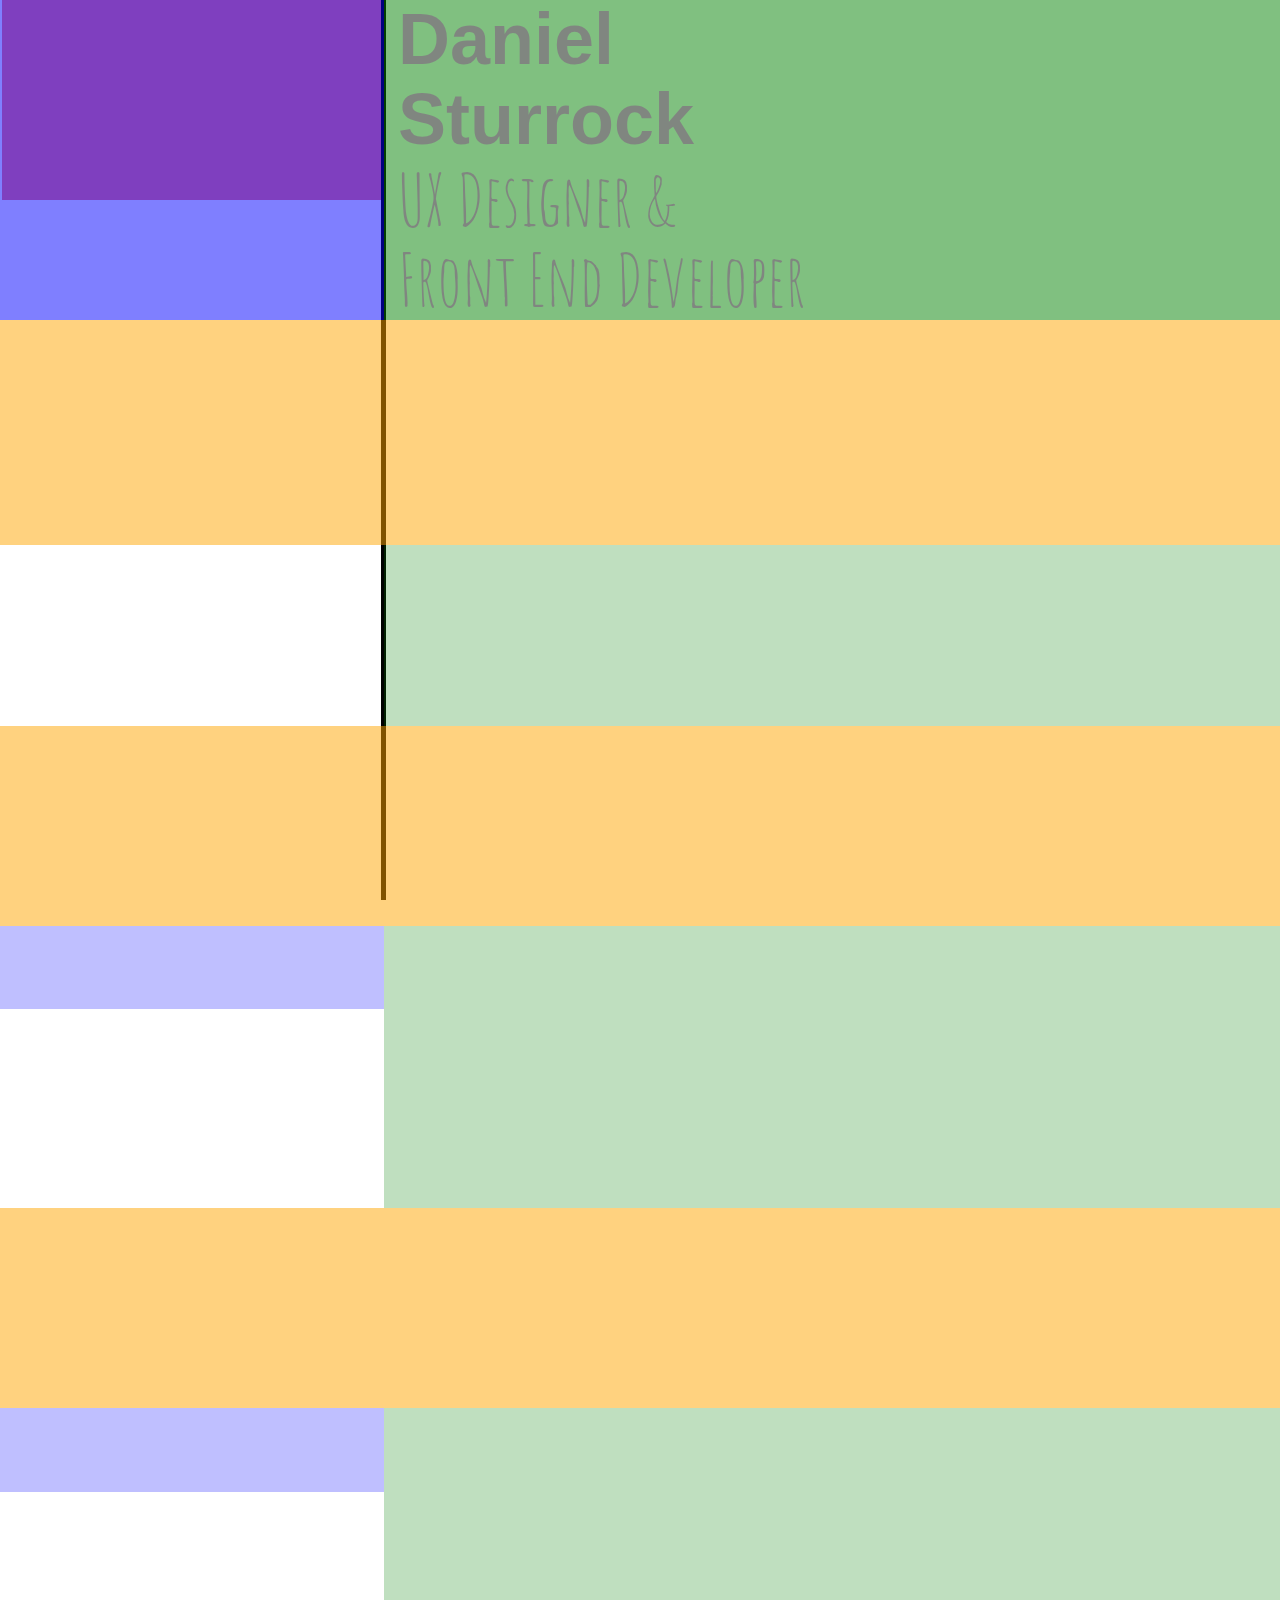
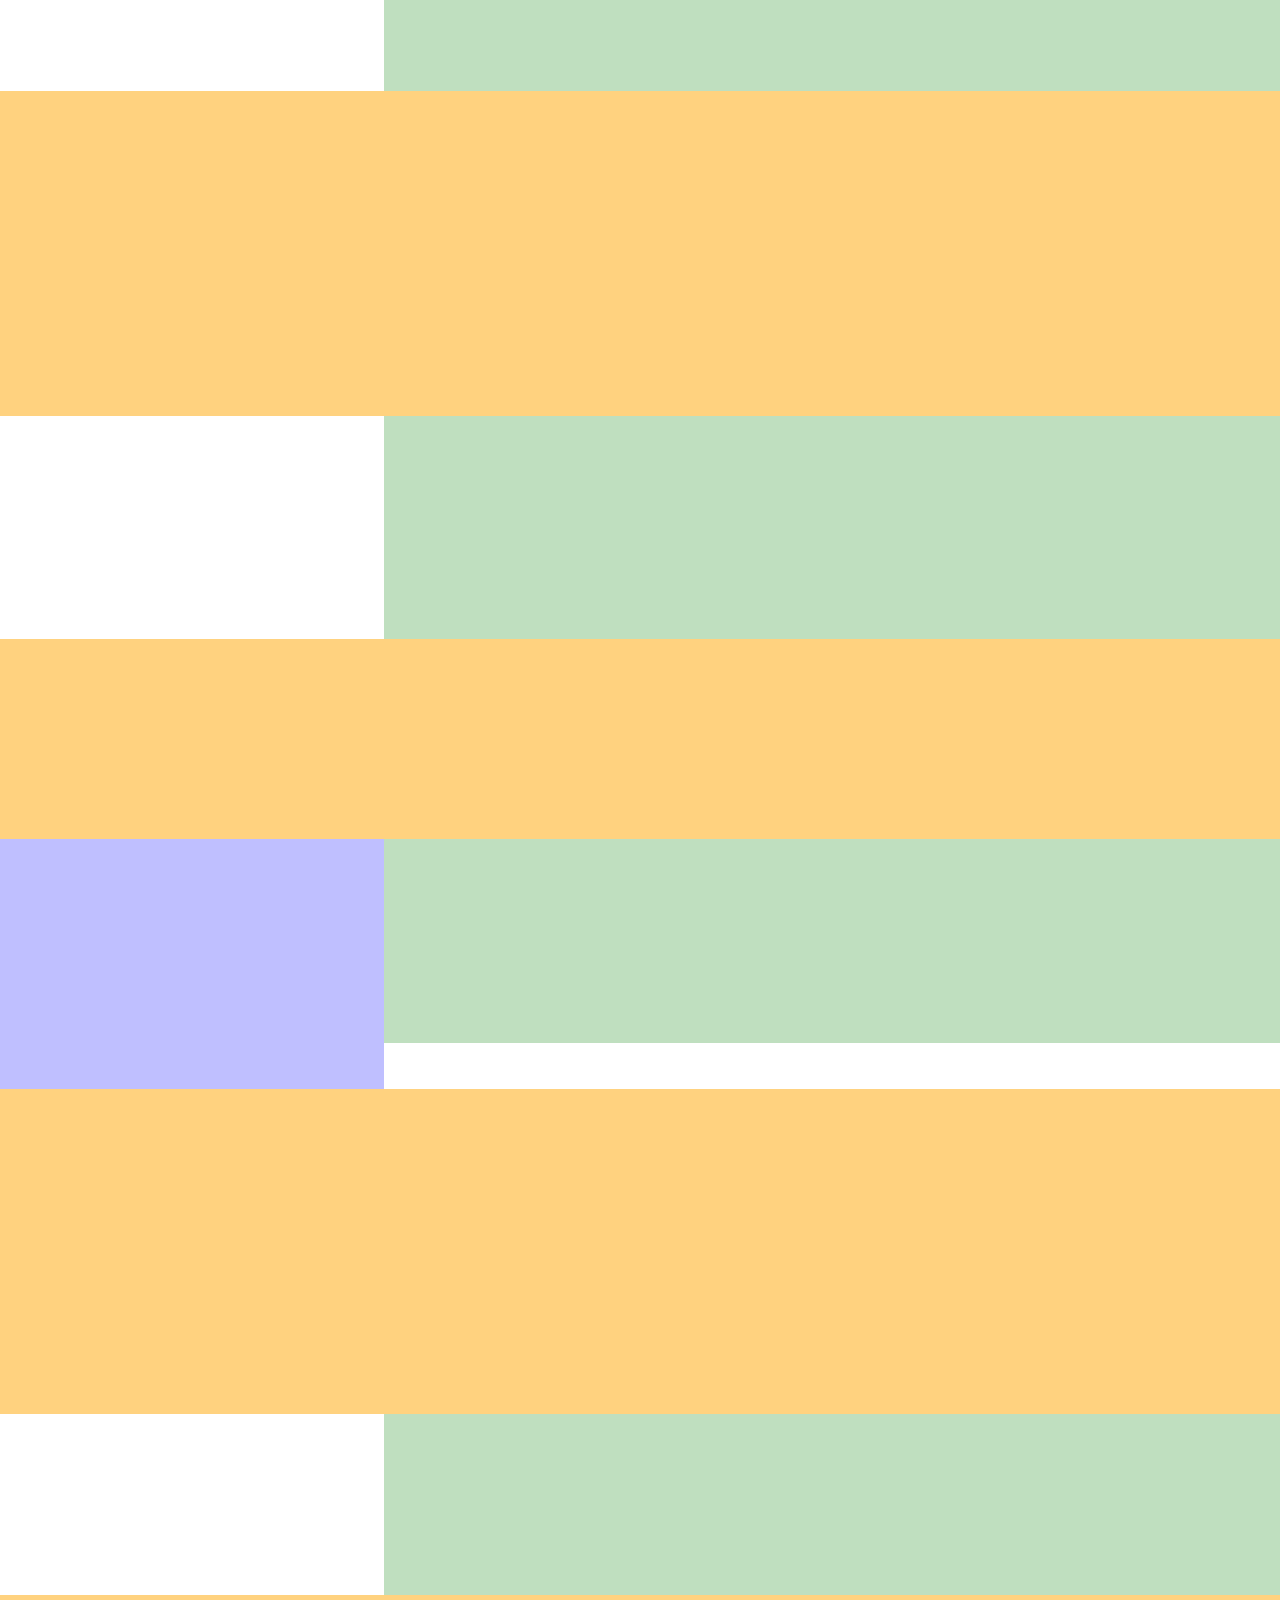
==== index.html @ 2aebb583 "additional save" ====
<!DOCTYPE html>
<html lang="en">
<head>
    <meta charset="UTF-8">
    <title>D.J.Sturrock CV</title>

    <meta name="viewport" content="width=device-width, initial-scale=1">

    <!-- ********************
    GOOGLE FONTS
    ******************** -->
    <link href="https://fonts.googleapis.com/css?family=Amatic+SC|Lato|Open+Sans|Open+Sans+Condensed:300|Permanent+Marker"
          rel="stylesheet">

    <!-- ********************
    JQUERY
    ******************** -->

    <script src="https://ajax.googleapis.com/ajax/libs/jquery/3.1.0/jquery.min.js"></script>

    <!-- ********************
    BOOTSTRAP
    ******************** -->

    <!-- Latest compiled and minified CSS -->
    <link rel="stylesheet" href="https://maxcdn.bootstrapcdn.com/bootstrap/3.3.7/css/bootstrap.min.css"
          integrity="sha384-BVYiiSIFeK1dGmJRAkycuHAHRg32OmUcww7on3RYdg4Va+PmSTsz/K68vbdEjh4u" crossorigin="anonymous">

    <!-- Optional theme -->
    <link rel="stylesheet" href="https://maxcdn.bootstrapcdn.com/bootstrap/3.3.7/css/bootstrap-theme.min.css"
          integrity="sha384-rHyoN1iRsVXV4nD0JutlnGaslCJuC7uwjduW9SVrLvRYooPp2bWYgmgJQIXwl/Sp" crossorigin="anonymous">

    <!-- Latest compiled and minified JavaScript -->
    <script src="https://maxcdn.bootstrapcdn.com/bootstrap/3.3.7/js/bootstrap.min.js"
            integrity="sha384-Tc5IQib027qvyjSMfHjOMaLkfuWVxZxUPnCJA7l2mCWNIpG9mGCD8wGNIcPD7Txa"
            crossorigin="anonymous"></script>


    <!-- ********************
    Hovers
    ******************** -->

    <link rel="stylesheet" href="assets/css/Hover-master/css/hover.css">

    <!-- ********************
    OWN STYLES
    ******************** -->

    <!-- --- STYLE MAIN --- -->
    <link rel="stylesheet" href="assets/css/style.css">


</head>
<body id="body">

<div id="stem" class="stem">
    <div id="measure" class="measure"></div>


    <!--<div class="cont-scroll-to-top">-->
    <!--<a>-->
    <!--<img src="assets/icons/up-arrow.svg" id="scroll-to-top" class="scroll-to-top"-->
    <!--data-toggle="tooltip" data-placement="bottom" title="Back To Top">-->
    <!--</a>-->
    <!--</div>-->
</div>

<div class="container-content">

    <!-- ==================================================
    HEADER
    ================================================== -->
    <div id="header">
        <!-- ********************
        NAV
        ******************** -->
        <div class="cont-left">
            <div class="cont-nav">

                <ul class="ul-simple">
                    <li class="li-header">
                    <span id="overview-active" class="nav-span-active">
                        <a class="nav-item">Overview</a>
                    </span>
                        <span id="overview-inactive" class="nav-span-inactive">
                        <a class="nav-item inactive">Overview</a>
                    </span>
                    </li>
                    <li class="li-header">
                    <span id="portfolio-active" class="nav-span-active">
                        <a class="nav-item">portfolio</a>
                    </span>
                        <span id="portfolio-inactive" class="nav-span-inactive">
                        <a class="nav-item inactive">portfolio</a>
                    </span>
                    </li>
                    <li class="li-header">
                    <span id="timeline-active" class="nav-span-active">
                        <a class="nav-item">timeline</a>
                    </span>
                        <span id="timeline-inactive" class="nav-span-inactive">
                        <a class="nav-item inactive">timeline</a>
                    </span>
                    </li>
                    <li class="li-header">
                    <span id="contact-active" class="nav-span-active">
                        <a class="nav-item">contact</a>
                    </span>
                        <span id="contact-inactive" class="nav-span-inactive">
                        <a class="nav-item inactive">contact</a>
                    </span>
                    </li>
                </ul>

            </div>
            <!--end cont-nav-->
        </div>
        <!-- end cont left-->

        <!-- ********************
        MAIN TITLE
        ******************** -->
        <div class="cont-right">
            <div class="cont-mainTitle">
                <ul class="ul-simple">
                    <li class="li-header">
                        <h1 id="daniel" class="name">Daniel</h1>
                    </li>
                    <li class="li-header">
                        <h1 id="sturrock" class="name">Sturrock</h1>
                    </li>
                    <li class="li-header">
                        <h1 id="ux-designer" class="title">UX Designer &</h1>
                    </li>
                    <li class="li-header">
                        <h1 id="front-end-developer" class="title">Front End Developer</h1>
                    </li>
                </ul>
            </div>
            <!--end cont-mainTitle-->
        </div>
        <!--end cont-right-->
    </div>
    <!--end #header -->

    <div class="cont-whole page-gap-100"></div>


    <!-- ==================================================
    SCROLLDOWN ARROW
    ================================================== -->
    <div class="cont-whole">
        <div class="cont-img-centerLine no-height">

            <img id="arrow-scroll-down" src="assets/icons/down-arrowB.svg" class="arrow-scroll-down"
                 data-toggle="tooltip" data-placement="left" title="Scroll Down For More">

        </div>
        <!--end cont-img-->
    </div>
    <!--end cont-whole-->

    <!-- ==================================================
    CONTENT OVERVIEW
    ================================================== -->
    <div id="overview">

        <!-- ********************
       CAREER STATEMENT
       ******************** -->
        <!-- --- IMAGE --- -->
        <div class="cont-whole">
            <div class="cont-img-centerLine height-125">
                <picture>
                    <img id="CarStaImg" src="assets/imgs/me1b.jpg" class="img-bubble bubble">
                </picture>
            </div>
            <!--end cont-img-->
        </div>
        <!--end cont-whole-->

        <!-- --- TITLE/PARAGRAPH --- -->
        <div class="cont-whole">
            <div class="cont-right">

                <div id="CarStaTitle" class="cont-title-right align-right no-width">
                    <h2 class="title-right font-white">Career Statement</h2>
                </div>

                <div id="CarStaPara" class="overview-cont-paragraph-right no-height">
                    <p class="overview-paragraph-right scrollbar-thin standard-character height-130">
                        Lorem ipsum dolor sit amet, consectetur adipisicing elit. Asperiores commodi deserunt ducimus
                        expedita fugiat hic ipsam itaque laborum libero natus officia, perspiciatis, quae qui quidem
                        sed,
                        tempore temporibus veniam vero?
                        Lorem ipsum dolor sit amet, consectetur adipisicing elit. Asperiores commodi deserunt ducimus
                        expedita fugiat hic ipsam itaque laborum libero natus officia, perspiciatis, quae qui quidem
                        sed,
                        tempore temporibus veniam vero?
                        Lorem ipsum dolor sit amet, consectetur adipisicing elit. Asperiores commodi deserunt ducimus
                        expedita fugiat hic ipsam itaque laborum libero natus officia, perspiciatis, quae qui quidem
                        sed,
                        tempore temporibus veniam vero?
                        Lorem ipsum dolor sit amet, consectetur adipisicing elit. Asperiores commodi deserunt ducimus
                        expedita fugiat hic ipsam itaque laborum libero natus officia, perspiciatis, quae qui quidem
                        sed,
                        tempore temporibus veniam vero?
                        Lorem ipsum dolor sit amet, consectetur adipisicing elit. Asperiores commodi deserunt ducimus
                        expedita fugiat hic ipsam itaque laborum libero natus officia, perspiciatis, quae qui quidem
                        sed,
                        tempore temporibus veniam vero?
                    </p>
                </div>

            </div>
            <!--end cont-right-->
        </div>
        <!--end cont-whole -->

        <div class="cont-whole page-gap-200"></div>

        <!-- ********************
        DESIGN SKILLSET
        ******************** -->
        <div class="cont-whole">

            <!-- --- TITLE --- -->
            <div class="cont-left">
                <div id="DesSkiTitle" class="cont-title-left no-width">
                    <h2 class="title-left font-white">
                        Design Skillset
                    </h2>
                </div>
                <!-- end cont-title-left-->
            </div>
            <!--end cont-left-->

            <!--  ICONS -->
            <div class="cont-right">
                <div id="DesSkiPara" class="overview-cont-paragraph-right unset-height no-width">
                    <div class="row cont-overview-icons">

                        <!-- --- NEW ROW --- -->
                        <div class="cont-cols-icons col-xs-3 col-sm-3 col-md-3 col-lg-3">
                            <img class="overview-icons" src="assets/icons/Ps.svg"
                                 data-toggle="tooltip" data-placement="top" title="Adobe Photoshop">
                            <p class="skillset-text standard-character">
                                5+ Years
                            </p>
                        </div>

                        <div class="cont-cols-icons col-xs-3 col-sm-3 col-md-3 col-lg-3">
                            <img class="overview-icons" src="assets/icons/Ai.svg"
                                 data-toggle="tooltip" data-placement="top" title="Adobe Illustrator">
                            <p class="skillset-text standard-character">
                                2 Years
                            </p>
                        </div>

                        <div class="cont-cols-icons col-xs-3 col-sm-3 col-md-3 col-lg-3">
                            <img class="overview-icons" src="assets/icons/iD.svg"
                                 data-toggle="tooltip" data-placement="top" title="Adobe InDesign">
                            <p class="skillset-text standard-character">
                                5+ Years
                            </p>
                        </div>

                        <div class="cont-cols-icons col-xs-3 col-sm-3 col-md-3 col-lg-3">
                            <img class="overview-icons" src="assets/icons/sketchDD.svg"
                                 data-toggle="tooltip" data-placement="top" title="Sketch UI/UX Design App">
                            <p class="skillset-text standard-character">
                                2 Years
                            </p>
                        </div>

                        <!-- --- NEW ROW --- -->
                        <div class="cont-cols-icons col-xs-3 col-sm-3 col-md-3 col-lg-3">
                            <img class="overview-icons" src="assets/icons/vectorworksB.png"
                                 data-toggle="tooltip" data-placement="top" title="Vectorworks">
                            <p class="skillset-text standard-character">
                                3 Years
                            </p>
                        </div>

                        <div class="cont-cols-icons col-xs-3 col-sm-3 col-md-3 col-lg-3">
                            <img class="overview-icons" src="assets/icons/autocad.png"
                                 data-toggle="tooltip" data-placement="top" title="AutoCad">
                            <p class="skillset-text standard-character">
                                5+ Years
                            </p>
                        </div>

                        <div class="cont-cols-icons col-xs-3 col-sm-3 col-md-3 col-lg-3">
                            <img class="overview-icons" src="assets/icons/3ds_max.png"
                                 data-toggle="tooltip" data-placement="top" title="3DS Max Modelling Software">
                            <p class="skillset-text standard-character">
                                2 Years
                            </p>
                        </div>

                        <div class="cont-cols-icons col-xs-3 col-sm-3 col-md-3 col-lg-3">
                            <img class="overview-icons" src="assets/icons/sketching.svg"
                                 data-toggle="tooltip" data-placement="top" title="Sketching And Drawing Capabilities">
                            <p class="skillset-text standard-character">
                                5+ Years
                            </p>
                        </div>


                    </div>
                    <!--end cont-interests-icons -->
                </div>
                <!--end cont-paragraph-right-->
            </div>
            <!-- end cont-right -->
        </div>

        <div class="cont-whole page-gap-200"></div>

        <!-- ********************
        TECHNICAL SKILLSET
        ******************** -->
        <div class="cont-whole">

            <!-- --- TITLE --- -->
            <div class="cont-left">
                <div id="TecSkiTitle" class="cont-title-left no-width">
                    <h2 class="title-left font-white">
                        Technical Skillset
                    </h2>
                </div>
                <!-- end cont-title-left-->
            </div>
            <!--end cont-left-->

            <!--  ICONS -->
            <div class="cont-right">
                <div id="TecSkiPara" class="overview-cont-paragraph-right unset-height no-width">
                    <div class="row cont-overview-icons">

                        <!-- --- NEW ROW --- -->
                        <div class="cont-cols-icons col-xs-3 col-sm-3 col-md-3 col-lg-3">
                            <img class="overview-icons" src="assets/icons/html5D.svg"
                                 data-toggle="tooltip" data-placement="top" title="HTML 5">
                            <p class="skillset-text standard-character">
                                5+ Years
                            </p>
                        </div>

                        <div class="cont-cols-icons col-xs-3 col-sm-3 col-md-3 col-lg-3">
                            <img class="overview-icons" src="assets/icons/cssD.svg"
                                 data-toggle="tooltip" data-placement="top" title="CSS 3">
                            <p class="skillset-text standard-character">
                                2+ Years
                            </p>
                        </div>

                        <div class="cont-cols-icons col-xs-3 col-sm-3 col-md-3 col-lg-3">
                            <img class="overview-icons" src="assets/icons/jsD.svg"
                                 data-toggle="tooltip" data-placement="top" title="JavaScript ">
                            <p class="skillset-text standard-character">
                                2 Years
                            </p>
                        </div>

                        <div class="cont-cols-icons col-xs-3 col-sm-3 col-md-3 col-lg-3">
                            <img class="overview-icons" src="assets/icons/phpD.svg"
                                 data-toggle="tooltip" data-placement="top" title="PHP">
                            <p class="skillset-text standard-character">
                                2 Years
                            </p>
                        </div>

                        <!-- --- NEW ROW --- -->
                        <div class="cont-cols-icons col-xs-3 col-sm-3 col-md-3 col-lg-3">
                            <img class="overview-icons" src="assets/icons/wpD.svg"
                                 data-toggle="tooltip" data-placement="top" title="WordPress CMS">
                            <p class="skillset-text standard-character">
                                2 Years
                            </p>
                        </div>

                        <div class="cont-cols-icons col-xs-3 col-sm-3 col-md-3 col-lg-3">
                            <img class="overview-icons" src="assets/icons/Boostrap_logob.svg"
                                 data-toggle="tooltip" data-placement="top" title="Bootstrap & Other Frameworks">
                            <p class="skillset-text standard-character">
                                2 Years
                            </p>
                        </div>

                        <div class="cont-cols-icons col-xs-3 col-sm-3 col-md-3 col-lg-3">
                            <img class="overview-icons" src="assets/icons/jb.jpg"
                                 data-toggle="tooltip" data-placement="top" title="Jet Brains Coding Software">
                            <p class="skillset-text standard-character">
                                2 Years
                            </p>
                        </div>

                        <div class="cont-cols-icons col-xs-3 col-sm-3 col-md-3 col-lg-3">
                            <img class="overview-icons" src="assets/icons/gitD.svg"
                                 data-toggle="tooltip" data-placement="top" title="Git Version Control">
                            <p class="skillset-text standard-character">
                                2 Years
                            </p>
                        </div>

                    </div>
                    <!--end cont-interests-icons -->
                </div>
                <!--end cont-paragraph-right-->
            </div>
            <!-- end cont-right -->
        </div>

        <div class="cont-whole page-gap-200"></div>


        <!-- ********************
        EDUCATIONAL BACKGROUND
        ******************** -->
        <!-- --- IMAGE --- -->
        <div class="cont-whole">
            <div class="cont-img-centerLine height-125">
                <picture>
                    <img id="EduBacImg" src="assets/imgs/me2b.jpg" class="img-bubble bubble">
                </picture>
            </div>
            <!--end cont-img-->
        </div>
        <!--end cont-whole-->

        <!-- --- TITLE/PARAGRAPH --- -->
        <div class="cont-whole">
            <div class="cont-right">

                <div id="EduBacTitle" class="cont-title-right align-right no-width">
                    <h2 class="title-right font-white">Educational Background</h2>
                </div>

                <div id="EduBacPara" class="overview-cont-paragraph-right no-height">
                    <p class="overview-paragraph-right scrollbar-thin standard-character  height-130">
                        Lorem ipsum dolor sit amet, consectetur adipisicing elit. Asperiores commodi deserunt ducimus
                        expedita fugiat hic ipsam itaque laborum libero natus officia, perspiciatis, quae qui quidem
                        sed,
                        tempore temporibus veniam vero?
                        Lorem ipsum dolor sit amet, consectetur adipisicing elit. Asperiores commodi deserunt ducimus
                        expedita fugiat hic ipsam itaque laborum libero natus officia, perspiciatis, quae qui quidem
                        sed,
                        tempore temporibus veniam vero?
                        Lorem ipsum dolor sit amet, consectetur adipisicing elit. Asperiores commodi deserunt ducimus
                        expedita fugiat hic ipsam itaque laborum libero natus officia, perspiciatis, quae qui quidem
                        sed,
                        tempore temporibus veniam vero?
                        Lorem ipsum dolor sit amet, consectetur adipisicing elit. Asperiores commodi deserunt ducimus
                        expedita fugiat hic ipsam itaque laborum libero natus officia, perspiciatis, quae qui quidem
                        sed,
                        tempore temporibus veniam vero?
                        Lorem ipsum dolor sit amet, consectetur adipisicing elit. Asperiores commodi deserunt ducimus
                        expedita fugiat hic ipsam itaque laborum libero natus officia, perspiciatis, quae qui quidem
                        sed,
                        tempore temporibus veniam vero?
                    </p>
                </div>

            </div>
            <!--end cont-right-->
        </div>
        <!--end cont-whole -->

        <div class="cont-whole page-gap-200"></div>

        <!-- ********************
        AWARDS, SKILLS & POINT OF INTEREST
        ******************** -->
        <div class="cont-whole">

            <!-- --- AWARD/SKILLS TITLE --- -->
            <div class="cont-left">
                <div id="POITitle" class="cont-title-left no-width">
                    <h2 class="title-left font-white">
                        Skills, Awards & Points Of Interest
                    </h2>
                </div>
                <!-- end cont-title-left-->
            </div>
            <!--end cont-left-->

            <!-- INT/HOB ICONS -->
            <div class="cont-right">
                <div id="POIPara" class="cont-bullets-right no-width">
                    <ul class="ul-bullets">
                        <li class="standard-character">Lorem ipsum dolor sit amet, consectetur adipisicing elit. Cumque,
                            dolorum!
                        </li>
                        <li class="standard-character">bullet1</li>
                        <li class="standard-character">bullet1</li>
                        <li class="standard-character">bullet1</li>
                        <li class="standard-character">bullet1</li>
                        <li class="standard-character">bullet1</li>
                        <li class="standard-character">bullet1</li>
                    </ul>
                </div>
                <!--end cont-paragraph-right-->
            </div>
            <!-- end cont-right -->
        </div>
        <!--end cont-whole-->

        <div class="cont-whole page-gap-200"></div>


        <!-- ********************
        PERSONAL SUMMARY
        ******************** -->
        <!-- --- IMAGE --- -->
        <div class="cont-whole">
            <div class="cont-img-centerLine height-125">
                <picture>
                    <img id="PerSumImg" src="assets/imgs/me4b.jpg" class="img-bubble bubble">
                </picture>
            </div>
            <!--end cont-img-->
        </div>
        <!--end cont-whole-->

        <!-- --- TITLE/PARAGRAPH --- -->
        <div class="cont-whole">
            <div class="cont-right">

                <div id="PerSumTitle" class="cont-title-right align-right no-width">
                    <h2 class="title-right font-white">Personal Summary</h2>
                </div>

                <div id="PerSumParaCont" class="overview-cont-paragraph-right no-height">
                    <p class="overview-paragraph-right scrollbar-thin standard-character  height-130">
                        Lorem ipsum dolor sit amet, consectetur adipisicing elit. Asperiores commodi deserunt ducimus
                        expedita fugiat hic ipsam itaque laborum libero natus officia, perspiciatis, quae qui quidem
                        sed,
                        tempore temporibus veniam vero?
                        Lorem ipsum dolor sit amet, consectetur adipisicing elit. Asperiores commodi deserunt ducimus
                        expedita fugiat hic ipsam itaque laborum libero natus officia, perspiciatis, quae qui quidem
                        sed,
                        tempore temporibus veniam vero?
                        Lorem ipsum dolor sit amet, consectetur adipisicing elit. Asperiores commodi deserunt ducimus
                        expedita fugiat hic ipsam itaque laborum libero natus officia, perspiciatis, quae qui quidem
                        sed,
                        tempore temporibus veniam vero?
                        Lorem ipsum dolor sit amet, consectetur adipisicing elit. Asperiores commodi deserunt ducimus
                        expedita fugiat hic ipsam itaque laborum libero natus officia, perspiciatis, quae qui quidem
                        sed,
                        tempore temporibus veniam vero?
                        Lorem ipsum dolor sit amet, consectetur adipisicing elit. Asperiores commodi deserunt ducimus
                        expedita fugiat hic ipsam itaque laborum libero natus officia, perspiciatis, quae qui quidem
                        sed,
                        tempore temporibus veniam vero?
                    </p>
                </div>

            </div>
            <!--end cont-right-->
        </div>
        <!--end cont-whole -->

        <div class="cont-whole page-gap-200"></div>

        <!-- ********************
        INTERESTS/HOBBIES
        ******************** -->
        <div class="cont-whole">

            <!-- --- INT/HOB TITLE --- -->
            <div class="cont-left">
                <div id="IntTitle" class="cont-title-left no-width">
                    <h2 class="title-left font-white">
                        Hobbies & Interests :
                    </h2>
                </div>
                <!-- end cont-title-left-->
            </div>
            <!--end cont-left-->

            <!-- INT/HOB ICONS -->
            <div class="cont-right">
                <div id="IntPara" class="overview-cont-paragraph-right no-width">
                    <div class="row cont-overview-icons">

                        <div class="cont-cols-icons col-xs-4 col-sm-4 col-md-4 col-lg-4">
                            <img class="overview-icons" src="assets/icons/compass-with-white-needles.svg"
                                 data-toggle="tooltip" data-placement="bottom" title="Navigation & travel">
                        </div>

                        <div class="cont-cols-icons col-xs-4 col-sm-4 col-md-4 col-lg-4">
                            <img class="overview-icons" src="assets/icons/camera-diaphragm.svg"
                                 data-toggle="tooltip" data-placement="bottom" title="Photography & Cinematography">
                        </div>

                        <div class="cont-cols-icons col-xs-4 col-sm-4 col-md-4 col-lg-4">
                            <img class="overview-icons" src="assets/icons/pencil.svg"
                                 data-toggle="tooltip" data-placement="bottom" title="Writing & Drawing">
                        </div>

                    </div>
                    <!--end cont-interests-icons -->
                </div>
                <!--end cont-paragraph-right-->
            </div>
            <!-- end cont-right -->
        </div>
        <!--end cont-whole-->

        <div class="cont-whole page-gap-200"></div>

    </div>
    <!--end #overview-->

    <!-- ==================================================
    CONTENT TIMELINE
    ================================================== -->
    <div id="timeline">

        <!-- ********************
        2017
        ******************** -->
        <div id="2017">
            <div class="cont-whole">
                <div id="2017-bubble" class="cont-img-centerLine cont-timeline-year-bubble">
                    <div class="timeline-year-bubble">
                        <h1 class="timeline-year-text font-white">2017</h1>
                    </div>
                </div>
                <!--end cont-img-centerLine-->
            </div>
            <!--end cont-whole-->
        </div>
        <!--end #2017-->

        <div class="cont-whole page-gap-200"></div>

        <!-- ********************
        2017 NOW
        ******************** -->
        <div id="2017-now">

            <div class="cont-whole">
                <div class="cont-left cont-dateAndSidelines">

                    <!-- --- DATE --- -->
                    <div id="2017-now-date" class="cont-timeline-month no-width">
                        <h2 class="timeline-month font-black">
                            now
                        </h2>
                    </div>
                    <!-- end cont-title-left-->

                    <!-- --- SIDELINE --- -->
                    <div id="cont-sideline-fl" class="cont-sidelines fl">
                        <div id="sideline-fl" class="sideline sideline-pos1">

                            <div id="sideline-bottom-fl" class="sideline-bottom">
                            </div>
                            <div id="sideline-top-fl" class="sideline-top">
                                <p class=""><span class="sideline-number">24</span><br><span
                                        class="sideline-months">Months</span>
                                </p>
                            </div>
                            <div class="sideline-stem"
                                 alt="Freelance Web Design & Development">
                            </div>
                        </div>
                        <!--end sideline-->
                    </div>
                    <!--end cont-sideline-->

                </div>
                <!--end cont-left-->

                <!-- --- TITLE --- -->
                <div class="cont-right">
                    <div id="2017-now-title" class="cont-title-right align-center no-width">
                        <h2 class="title-right font-white">Freelance Designer & Developer</h2>
                    </div>
                    <!--end cont-title-right-->

                    <!-- --- PARAGRAPH --- -->
                    <div id="2017-now-para" class="timeline-cont-paragraph-right no-width">
                        <p class="timeline-paragraph-right scrollbar-thin standard-character">
                            Since self-educating myself on how to code I have begun to source my own income through
                            freelance web design and development projects. I have also used my skills learned from my
                            involvement with architecture to branch out into graphic and UX design.
                            Often the two went side by side; whilst doing graphic design for a client - logos, print
                            designs or other visualisations - I would also help design and develop their
                            website.<br><br>
                            I have worked with a range of clients, from architects to business start-ups to large
                            charity organisations. Some of my clients have been CEOs of charities for mental health
                            issues such as ADHD & autism, meaning special consideration had to be taken into my design
                            work for people with these conditions.
                        </p>
                    </div>
                    <!--end timeline-cont-paragraph-right-->
                </div>
                <!--end cont-right-->
            </div>
            <!--end cont-whole-->

        </div>
        <!--end 2017-now-->

        <div class="cont-whole page-gap-200"></div>


        <!-- ********************
        2016
        ******************** -->
        <div id="2016">
            <div class="cont-whole">
                <div id="2016-bubble" class="cont-img-centerLine cont-timeline-year-bubble">
                    <div class="timeline-year-bubble">
                        <h1 class="timeline-year-text font-white">2016</h1>
                    </div>
                </div>
                <!--end cont-img-centerLine-->
            </div>
            <!--end cont-whole-->
        </div>
        <!--end #2016-->

        <div class="cont-whole page-gap-200"></div>

        <!-- ********************
        2016 DEC
        ******************** -->
        <div id="2016-DEC">
            <div class="cont-whole">
                <div class="cont-left cont-dateAndSidelines">

                    <!-- --- DATE --- -->
                    <div id="2016-dec-date" class="cont-timeline-month no-width">
                        <h2 class="timeline-month font-black">
                            DEC
                        </h2>
                    </div>
                    <!-- end cont-title-left-->

                    <!-- --- SIDELINE --- -->
                    <div id="cont-sideline-gh" class="cont-sidelines gh">
                        <div id="sideline-gh" class="sideline sideline-pos1">

                            <div id="sideline-bottom-gh" class="sideline-bottom">
                            </div>
                            <div id="sideline-top-gh" class="sideline-top">
                                <p class=""><span class="sideline-number">30</span><br><span class="sideline-months">Months</span>
                                </p>
                            </div>
                            <div class="sideline-stem">
                            </div>
                        </div>
                        <!--end sideline-->
                    </div>
                    <!--end cont-sideline-->

                </div>
                <!--end cont-left-->

                <div class="cont-right">
                    <div id="2016-dec-title" class="cont-title-right align-center no-width">
                        <h2 class="title-right font-white">Finish Role as Communications Director at Global Hands </h2>
                    </div>
                    <!--end cont-title-right-->

                    <div id="2016-dec-para" class="timeline-cont-paragraph-right no-width">
                        <p class="timeline-paragraph-right scrollbar-thin standard-character">
                            Setup as a Community Interest Company, Global Hands aims to tackle issues regarding local
                            and global inequality by raising consciousness about local and global issues through
                            community engagement. <br><br>
                            After volunteering with Global Hands in the Gambia I began working
                            with them as a graphic designer and website developer. I was promptly promoted to head of my
                            department and became one of the key members of the organisation as their Communications
                            Director.<br><br>
                            My role was to ensure that both internal and external communications were
                            consistent, efficient and engaging. As such I had to manage numerous people and projects
                            simultaneously and work to deadlines whilst maintaining compassionate and empathetic
                            relationships with those I worked with.
                        </p>
                    </div>
                    <!--end timeline-cont-paragraph-right-->
                </div>
                <!--end cont-right-->
            </div>
            <!--end cont-whole-->

        </div>
        <!--end #2016-dec-->


        <div class="cont-whole page-gap-200"></div>


        <!-- ********************
        2015
        ******************** -->
        <div id="2015">
            <div class="cont-whole">
                <div id="2015-bubble" class="cont-img-centerLine cont-timeline-year-bubble">
                    <div class="timeline-year-bubble">
                        <h1 class="timeline-year-text font-white">2015</h1>
                    </div>
                </div>
                <!--end cont-img-centerLine-->
            </div>
            <!--end cont-whole-->
        </div>
        <!--end #2015-->

        <div class="cont-whole page-gap-200"></div>

        <!-- ********************
        2015 SEP
        ******************** -->
        <div id="2015-sep">

            <div class="cont-whole">
                <div class="cont-left cont-dateAndSidelines">

                    <!-- --- DATE --- -->
                    <div id="2015-sep-date" class="cont-timeline-month no-width">
                        <h2 class="timeline-month font-black">
                            SEP
                        </h2>
                    </div>
                    <!-- end cont-title-left-->

                    <!-- --- SIDELINE --- -->
                    <div id="cont-sideline-gd" class="cont-sidelines gd">
                        <div id="sideline-gd" class="sideline sideline-pos1">

                            <div id="sideline-bottom-gd" class="sideline-bottom">
                            </div>
                            <div id="sideline-top-gd" class="sideline-top">
                                <p class=""><span class="sideline-number">11</span><br><span class="sideline-months">Months</span>
                                </p>
                            </div>
                            <div class="sideline-stem">
                            </div>
                        </div>
                        <!--end sideline-->
                    </div>
                    <!--end cont-sideline-->
                </div>
                <!--end cont-left-->

                <div class="cont-right">
                    <div id="2015-sep-title" class="cont-title-right align-center no-width">
                        <h2 class="title-right font-white">Finish Role As Architectural Assistant at Geraldine Dening
                            Architects </h2>
                    </div>
                    <!--end cont-title-right-->

                    <div id="2015-sep-para" class="timeline-cont-paragraph-right no-width">
                        <p class="timeline-paragraph-right scrollbar-thin standard-character">
                            Geraldine Dening is a sole practitioner of architecture and founder of a community-interest
                            architectural organisation known as ASH (architects for Social Housing), which was set-up to
                            help alleviate the housing crisis in London by finding architectural solutions to large
                            scale demolitions of social housing.<br><br>
                            As the only employee of the practise my range of activities were extensive, ranging from the
                            technical and aesthetic design of buildings; to managing construction schedules and
                            drawings; to liaising with clients and consultants. My time here was extremely rewarding,
                            teaching me not only how to apply what I had learned at university but also how to work
                            professionally and incorporate ethics into my practise.
                        </p>
                    </div>
                    <!--end timeline-cont-paragraph-right-->
                </div>
                <!--end cont-right-->
            </div>
            <!--end cont-whole-->

        </div>
        <!--end #2015-sep-->

        <div class="cont-whole page-gap-200"></div>

        <!-- ********************
        2015 jan
        ******************** -->
        <div id="2015-jan">

            <div class="cont-whole">
                <div class="cont-left cont-dateAndSidelines">
                    <div id="2015-jan-date" class="cont-timeline-month no-width">
                        <h2 class="timeline-month font-black">
                            jan
                        </h2>
                    </div>
                    <!-- end cont-title-left-->
                </div>
                <!--end cont-dateAndSidelines-->


                <div class="cont-right">
                    <div id="2015-jan-title" class="cont-title-right align-center no-width">
                        <h2 class="title-right font-white">Start Freelance Web Design & Development </h2>
                    </div>
                    <!--end cont-title-right-->

                    <!--<div id="" class="timeline-cont-paragraph-right no-width">-->
                    <!--<p class="timeline-paragraph-right scrollbar-thin standard-character">-->
                    <!--Setup as a Community Interest Company, Global Hands aims to tackle issues regarding local-->
                    <!--and global inequality by raising consciousness about local and global issues through-->
                    <!--community engagement.-->
                    <!--After working with Global Hands for a short while as a graphic designer and website-->
                    <!--developer, I was promptly promoted to head of my department and became one of the key-->
                    <!--members of the organisation as their Communications Director. My role was to ensure that-->
                    <!--both internal and external communications were consistent, efficient and engaging. As such I-->
                    <!--had to manage numerous people and projects simultaneously and work to deadlines whilst-->
                    <!--maintaining compassionate and empathetic relationships with those I worked with.-->
                    <!--</p>-->
                    <!--</div>-->
                    <!--end timeline-cont-paragraph-right-->
                </div>
                <!--end cont-right-->
            </div>
            <!--end cont-whole-->


        </div>
        <!--end #2015-jan-->

        <div class="cont-whole page-gap-200"></div>

        <!-- ********************
        2014
        ******************** -->
        <div id="2014">
            <div class="cont-whole">
                <div id="2014-bubble" class="cont-img-centerLine cont-timeline-year-bubble">
                    <div class="timeline-year-bubble">
                        <h1 class="timeline-year-text font-white">2014</h1>
                    </div>
                </div>
                <!--end cont-img-centerLine-->
            </div>
            <!--end cont-whole-->
        </div>
        <!--end #2014-->

        <div class="cont-whole page-gap-200"></div>

        <!-- ********************
        2014 oct
        ******************** -->
        <div id="2014-oct">

            <div class="cont-whole">
                <div class="cont-left">
                    <div id="2014-oct-date" class="cont-timeline-month no-width">
                        <h2 class="timeline-month font-black">
                            oct
                        </h2>
                    </div>
                    <!-- end cont-title-left-->
                </div>
                <!--end cont-left-->

                <div class="cont-right">
                    <div id="2014-oct-title" class="cont-title-right align-center no-width">
                        <h2 class="title-right font-white">Start Role As Architectural Assistant at Geraldine Dening
                            Architects </h2>
                    </div>
                    <!--end cont-title-right-->

                    <!--<div id="" class="timeline-cont-paragraph-right no-width">-->
                    <!--<p class="timeline-paragraph-right scrollbar-thin standard-character">-->
                    <!--Setup as a Community Interest Company, Global Hands aims to tackle issues regarding local and global inequality by raising consciousness about local and global issues through community engagement.-->
                    <!--After working with Global Hands for a short while as a graphic designer and website developer, I was promptly promoted to head of my department and became one of the key members of the organisation as their Communications Director. My role was to ensure that both internal and external communications were consistent, efficient and engaging. As such I had to manage numerous people and projects simultaneously and work to deadlines whilst maintaining compassionate and empathetic relationships with those I worked with.-->
                    <!--</p>-->
                    <!--</div>-->
                    <!--end timeline-cont-paragraph-right-->
                </div>
                <!--end cont-right-->
            </div>
            <!--end cont-whole-->

        </div>
        <!--end #2014-oct -->

        <div class="cont-whole page-gap-200"></div>

        <!-- ********************
        2014 sep
        ******************** -->
        <div id="2014-sep">

            <div class="cont-whole">
                <div class="cont-left cont-dateAndSidelines">

                    <!-- --- DATE --- -->
                    <div id="2014-sep-date" class="cont-timeline-month no-width">
                        <h2 class="timeline-month font-black">
                            sep
                        </h2>
                    </div>
                    <!-- end cont-title-left-->

                    <!-- --- SIDELINE --- -->
                    <div id="cont-sideline-km" class="cont-sidelines km">
                        <div id="sideline-km" class="sideline sideline-pos1">

                            <div id="sideline-bottom-km" class="sideline-bottom">
                            </div>
                            <div id="sideline-top-km" class="sideline-top">
                                <p class=""><span class="sideline-number">13</span><br><span
                                        class="sideline-months">Months</span>
                                </p>
                            </div>
                            <div class="sideline-stem">
                            </div>
                        </div>
                        <!--end sideline-->
                    </div>
                    <!--end cont-sideline-->

                </div>
                <!--end cont-left-->

                <div class="cont-right">
                    <div id="2014-sep-title" class="cont-title-right align-center no-width">
                        <h2 class="title-right font-white">Finish Role As Architectural Assistant at Kirkham Middleton
                            Architects </h2>
                    </div>
                    <!--end cont-title-right-->

                    <div id="2014-sep-para" class="timeline-cont-paragraph-right no-width">
                        <p class="timeline-paragraph-right scrollbar-thin standard-character">
                            Kirkham Middleton Architects offered me a volunteer position at their practise during my
                            break from university in Summer 2013 and in my spare-time during my studies; which later led
                            onto full-time employment after graduating.<br><br> I learned a lot from my time working
                            with them,
                            from how to engage and acquire clients to conceptual and technical design in an
                            architecture practise.<br><br> I really got to be involved with the projects here and even
                            oversaw
                            the design of a stable as well as take control of a housing development; both of which
                            taught me a great deal about construction and building permissions.
                        </p>
                    </div>
                    <!--end timeline-cont-paragraph-right-->
                </div>
                <!--end cont-right-->
            </div>
            <!--end cont-whole-->

        </div>
        <!--end #2014-sep -->

        <div class="cont-whole page-gap-200"></div>


        <!-- ********************
        2014 aug
        ******************** -->
        <div id="2014-aug">

            <div class="cont-whole">
                <div class="cont-left cont-dateAndSidelines">

                    <!-- --- DATE --- -->
                    <div id="2014-aug-date" class="cont-timeline-month no-width">
                        <h2 class="timeline-month font-black">
                            aug
                        </h2>
                    </div>
                    <!-- end cont-title-left-->


                    <!-- --- SIDELINE --- -->
                    <div id="cont-sideline-lsa" class="cont-sidelines lsa">
                        <div id="sideline-lsa" class="sideline sideline-pos1">

                            <div id="sideline-bottom-lsa" class="sideline-bottom">
                            </div>
                            <div id="sideline-top-lsa" class="sideline-top">
                                <p class=""><span class="sideline-number">36</span><br><span
                                        class="sideline-months">Months</span>
                                </p>
                            </div>
                            <div class="sideline-stem">
                            </div>
                        </div>
                        <!--end sideline-->
                    </div>
                    <!--end cont-sideline-->
                </div>
                <!--end cont-left-->

                <div class="cont-right">
                    <div id="2014-aug-title" class="cont-title-right align-center no-width">
                        <h2 class="title-right font-white">Graduate With A High 2.1 Grade From Leicester School Of
                            Architecture</h2>
                    </div>
                    <!--end cont-title-right-->

                    <div id="2014-aug-para" class="timeline-cont-paragraph-right no-width">
                        <p class="timeline-paragraph-right scrollbar-thin standard-character">
                            My studies in architecture have allowed me to develop a range of skills and expertise in a
                            wide variety of areas centralised around design.
                            I also acquired many life-skills on my way to graduation, including refined presentation
                            abilities, group organisation and prioritising.<br><br>
                            During my studies I acted as Student Representative for my year and co-chaired the
                            architecture society known as LArcSS (Leicester Architecture Student Society), which
                            organised lectures and critiques, biased between faculty and students and planned social
                            events.<br><br>
                            At the end of my studies, my work was one of two to be selected to present to the RIBA
                            (Royal Institute of British Architects) during their inspections to exemplify student
                            potential within the school.<br><br>
                            My main projects included the design of a Library in Orvieto, Italy; a Brewery in Amsterdam,
                            Netherlands; An Arboriculture Research Centre in Bradgate Park, Leicester, UK; A house in
                            Leicester, UK; A Study Retreat in the Attenborough Arboretum in Leicester, UK; as well as
                            other minor projects.
                        </p>
                    </div>
                    <!--end timeline-cont-paragraph-right-->
                </div>
                <!--end cont-right-->
            </div>
            <!--end cont-whole-->

        </div>
        <!--end #2014-aug -->

        <div class="cont-whole page-gap-200"></div>

        <!-- ********************
        2014 jul
        ******************** -->
        <div id="2014-jul">

            <div class="cont-whole">
                <div class="cont-left">
                    <div id="2014-jul-date" class="cont-timeline-month no-width">
                        <h2 class="timeline-month font-black">
                            jul
                        </h2>
                    </div>
                    <!-- end cont-title-left-->
                </div>
                <!--end cont-left-->

                <div class="cont-right">
                    <div id="2014-jul-title" class="cont-title-right align-center no-width">
                        <h2 class="title-right font-white">Volunteer Trip To The Gambia With Global Hands</h2>
                    </div>
                    <!--end cont-title-right-->

                    <div id="2014-jul-para" class="timeline-cont-paragraph-right no-width">
                        <p class="timeline-paragraph-right scrollbar-thin standard-character">
                            At the end of my studies in architecture, I embarked on a two week trip to The Gambia set up
                            in
                            partnership between my university and the charity Global Hands. <br><br>
                            Armed with my skills learned at university I assisted with the design and construction of a
                            Educational Development Hub in the
                            village of Manduar on the trip. The Hub was to be a centre for entrepreneurial education to
                            allow locals to empower themselves and pave their own path out of poverty; following the
                            mantra
                            of the organisation to “teach people how to fish, rather than just give fish”.<br><br>
                            The experience
                            was incredibly educational and insightful, both culturally and reflectively upon my own
                            capabilities. After my two weeks away, I carried on volunteer work with the organisation
                            which
                            soon led on to employment. </p>
                    </div>
                    <!--end timeline-cont-paragraph-right-->
                </div>
                <!--end cont-right-->
            </div>
            <!--end cont-whole-->

        </div>
        <!--end #2014-jul -->

        <div class="cont-whole page-gap-200"></div>


        <!-- ********************
        2013
        ******************** -->
        <div id="2013">
            <div class="cont-whole">
                <div id="2013-bubble" class="cont-img-centerLine cont-timeline-year-bubble">
                    <div class="timeline-year-bubble">
                        <h1 class="timeline-year-text font-white">2013</h1>
                    </div>
                </div>
                <!--end cont-img-centerLine-->
            </div>
            <!--end cont-whole-->
        </div>
        <!--end #2013-->

        <div class="cont-whole page-gap-200"></div>

        <!-- ********************
        2013 Aug
        ******************** -->
        <div id="2013-aug">

            <div class="cont-whole">
                <div class="cont-left">
                    <div id="2013-aug-date" class="cont-timeline-month no-width">
                        <h2 class="timeline-month font-black">
                            Aug
                        </h2>
                    </div>
                    <!-- end cont-title-left-->
                </div>
                <!--end cont-left-->

                <div class="cont-right">
                    <div id="2013-aug-title" class="cont-title-right align-center no-width">
                        <h2 class="title-right font-white">Start Position As Architectural Assistant At Kirkham
                            Middleton Architects</h2>
                    </div>
                    <!--end cont-title-right-->

                </div>
                <!--end cont-right-->
            </div>
            <!--end cont-whole-->

        </div>
        <!--end #2013-aug -->

        <div class="cont-whole page-gap-200"></div>


        <!-- ********************
        2013 jul
        ******************** -->
        <div id="2013-jul">

            <div class="cont-whole">
                <div class="cont-left cont-dateAndSidelines">
                    <div id="2013-jul-date" class="cont-timeline-month no-width">
                        <h2 class="timeline-month font-black">
                            jul
                        </h2>
                    </div>
                    <!-- end cont-title-left-->


                    <!-- --- SIDELINE --- -->
                    <div id="cont-sideline-sg" class="cont-sidelines sg">
                        <div id="sideline-sg" class="sideline sideline-pos1">

                            <!--<div id="sideline-bottom-sg" class="sideline-bottom">-->
                            <!--</div>-->
                            <div id="sideline-top-sg" class="sideline-top">
                                <p class=""><span class="sideline-number">1</span><br><span
                                        class="sideline-months">Month</span>
                                </p>
                            </div>
                            <!--<div class="sideline-stem">-->
                            <!--</div>-->
                        </div>
                        <!--end sideline-->
                    </div>
                    <!--end cont-sideline-->

                </div>
                <!--end cont-left-->

                <div class="cont-right">
                    <div id="2013-jul-title" class="cont-title-right align-center no-width">
                        <h2 class="title-right font-white">Shadowed Architect at Steven George Architects</h2>
                    </div>
                    <!--end cont-title-right-->

                    <div id="2013-jul-para" class="timeline-cont-paragraph-right no-width">
                        <p class="timeline-paragraph-right scrollbar-thin standard-character">
                            During my university summer break of 2013 I acquired my first insights to the professional
                            world of architecture by shadowing an architect working on a large care home development in
                            Telford, Manchester.<br><br>
                            The experience was incredibly insightful and informative. I was able to follow the architect
                            around site inspections; listen into and even partially get involved with team meetings; see
                            working drawings of the design; and generally experience life in an architecture practise.
                        </p>
                    </div>
                    <!--end timeline-cont-paragraph-right-->
                </div>
                <!--end cont-right-->
            </div>
            <!--end cont-whole-->

        </div>
        <!--end #2013-jul -->

        <div class="cont-whole page-gap-200"></div>

        <!-- ********************
        2011
        ******************** -->
        <div id="2011">
            <div class="cont-whole">
                <div id="2011-bubble" class="cont-img-centerLine cont-timeline-year-bubble">
                    <div class="timeline-year-bubble">
                        <h1 class="timeline-year-text font-white">2011</h1>
                    </div>
                </div>
                <!--end cont-img-centerLine-->
            </div>
            <!--end cont-whole-->
        </div>
        <!--end #2011-->

        <div class="cont-whole page-gap-200"></div>


        <!-- ********************
        2011 sep
        ******************** -->
        <div id="2011-sep">

            <div class="cont-whole">
                <div class="cont-left">
                    <div id="2011-sep-date" class="cont-timeline-month no-width">
                        <h2 class="timeline-month font-black">
                            sep
                        </h2>
                    </div>
                    <!-- end cont-title-left-->
                </div>
                <!--end cont-left-->

                <div class="cont-right">
                    <div id="2011-sep-title" class="cont-title-right align-center no-width">
                        <h2 class="title-right font-white">Start Studies at Leicester School Of Architecture</h2>
                    </div>
                    <!--end cont-title-right-->

                    <!--<div id="" class="timeline-cont-paragraph-right no-width">-->
                    <!--<p class="timeline-paragraph-right scrollbar-thin standard-character">-->
                    <!--Setup as a Community Interest Company, Global Hands aims to tackle issues regarding local and global inequality by raising consciousness about local and global issues through community engagement.-->
                    <!--After working with Global Hands for a short while as a graphic designer and website developer, I was promptly promoted to head of my department and became one of the key members of the organisation as their Communications Director. My role was to ensure that both internal and external communications were consistent, efficient and engaging. As such I had to manage numerous people and projects simultaneously and work to deadlines whilst maintaining compassionate and empathetic relationships with those I worked with.-->
                    <!--</p>-->
                    <!--</div>-->
                    <!--end timeline-cont-paragraph-right-->
                </div>
                <!--end cont-right-->
            </div>
            <!--end cont-whole-->

        </div>
        <!--end #2011-sep -->

        <div class="cont-whole page-gap-200"></div>


        <!-- ********************
        2011 jul
        ******************** -->
        <div id="2011-jul">

            <div class="cont-whole">
                <div class="cont-left cont-dateAndSidelines">
                    <div id="2011-jul-date" class="cont-timeline-month no-width">
                        <h2 class="timeline-month font-black">
                            jul
                        </h2>
                    </div>
                    <!-- end cont-title-left-->

                    <!-- --- SIDELINE --- -->
                    <div id="cont-sideline-uoe" class="cont-sidelines uoe">
                        <div id="sideline-uoe" class="sideline sideline-pos1">

                            <div id="sideline-bottom-uoe" class="sideline-bottom">
                            </div>
                            <div id="sideline-top-uoe" class="sideline-top">
                                <p class=""><span class="sideline-number">11</span><br><span
                                        class="sideline-months">Months</span>
                                </p>
                            </div>
                            <div class="sideline-stem">
                            </div>
                        </div>
                        <!--end sideline-->
                    </div>
                    <!--end cont-sideline-->
                </div>
                <!--end cont-left-->

                <div class="cont-right">
                    <div id="2011-jul-title" class="cont-title-right align-center no-width">
                        <h2 class="title-right font-white">Graduate Foundation Degree In Art & Architecture From
                            University of
                            Edinburgh</h2>
                    </div>
                    <!--end cont-title-right-->

                    <div id="2011-jul-para" class="timeline-cont-paragraph-right no-width">
                        <p class="timeline-paragraph-right scrollbar-thin standard-character">
                            I studied four art and architecture modules: “How Art Works”, “Art & Architecture in
                            Europe”, “Understanding Post-Modernism” and “Classical Architecture”, which I achieved all
                            grade B in.  In addition to this I studied two modules in which I explored script writing
                            and film studies. There was also a module to help transition from foundation degree study to
                            undergraduate studies.
                        </p>
                    </div>
                    <!--end timeline-cont-paragraph-right-->
                </div>
                <!--end cont-right-->
            </div>
            <!--end cont-whole-->

        </div>
        <!--end #2011-jul -->

        <div class="cont-whole page-gap-200"></div>


        <!-- ********************
        2010
        ******************** -->
        <div id="2010">
            <div class="cont-whole">
                <div id="2010-bubble" class="cont-img-centerLine cont-timeline-year-bubble">
                    <div class="timeline-year-bubble">
                        <h1 class="timeline-year-text font-white">2010</h1>
                    </div>
                </div>
                <!--end cont-img-centerLine-->
            </div>
            <!--end cont-whole-->
        </div>
        <!--end #2010-->

        <div class="cont-whole page-gap-200"></div>

        <!-- ********************
        2010 sep
        ******************** -->
        <div id="2010-sep">

            <div class="cont-whole">
                <div class="cont-left">
                    <div id="2010-sep-date" class="cont-timeline-month no-width">
                        <h2 class="timeline-month font-black">
                            sep
                        </h2>
                    </div>
                    <!-- end cont-title-left-->
                </div>
                <!--end cont-left-->

                <div class="cont-right">
                    <div id="2010-sep-title" class="cont-title-right align-center no-width">
                        <h2 class="title-right font-white">Start Studies at University of Edinburgh</h2>
                    </div>
                    <!--end cont-title-right-->

                    <!--<div id="" class="timeline-cont-paragraph-right no-width">-->
                    <!--<p class="timeline-paragraph-right scrollbar-thin standard-character">-->
                    <!--Setup as a Community Interest Company, Global Hands aims to tackle issues regarding local and global inequality by raising consciousness about local and global issues through community engagement.-->
                    <!--After working with Global Hands for a short while as a graphic designer and website developer, I was promptly promoted to head of my department and became one of the key members of the organisation as their Communications Director. My role was to ensure that both internal and external communications were consistent, efficient and engaging. As such I had to manage numerous people and projects simultaneously and work to deadlines whilst maintaining compassionate and empathetic relationships with those I worked with.-->
                    <!--</p>-->
                    <!--</div>-->

                </div>
                <!--end cont-right-->
            </div>
            <!--end cont-whole-->

        </div>
        <!--end #2010-sep -->

        <div class="cont-whole page-gap-200"></div>

        <!-- ********************
        2010 jun
        ******************** -->
        <div id="2010-jun">

            <div class="cont-whole">
                <div class="cont-left cont-dateAndSidelines">
                    <div id="2010-jun-date" class="cont-timeline-month no-width">
                        <h2 class="timeline-month font-black">
                            jun
                        </h2>
                    </div>
                    <!-- end cont-title-left-->

                    <!-- --- SIDELINE --- -->
                    <div id="cont-sideline-sa" class="cont-sidelines sa">
                        <div id="sideline-sa" class="sideline sideline-pos1">

                            <div id="sideline-bottom-sa" class="sideline-bottom">
                            </div>
                            <div id="sideline-top-sa" class="sideline-top">
                                <p class=""><span class="sideline-number">11</span><br><span
                                        class="sideline-months">Months</span>
                                </p>
                            </div>
                            <div class="sideline-stem">
                            </div>
                        </div>
                        <!--end sideline-->
                    </div>
                    <!--end cont-sideline-->
                </div>
                <!--end cont-left-->

                <div class="cont-right">
                    <div id="2010-jun-title" class="cont-title-right align-center no-width">
                        <h2 class="title-right font-white">Return From Volunteering Trip to South America</h2>
                    </div>
                    <!--end cont-title-right-->

                    <div id="2010-jun-para" class="timeline-cont-paragraph-right no-width">
                        <p class="timeline-paragraph-right scrollbar-thin standard-character">
                            In September 2009 I embarked on a trip to Ecuador where I volunteered for 6 months as an
                            english teacher and farm hand. After which I travelled for a further 4 months to Panama,
                            Costa-Rica, Nicaragua, Peru, Bolivia, Argentina and Chile. <br><br>
                            The experience was incredibly informative and developmental; being my first time away from
                            home for a prolonged period. The most pivotal experience of the whole trip was being
                            integrated into a community whose culture and way of life differed so vastly from my
                            own.<br><br>
                            During my six months volunteering I taught english to school children in the morning, gave
                            private tuition to adults in the afternoon and help the community develop their community
                            into an eco-tourism resort by aiding in construction and development of the land. I also
                            lived with a family and helped them farm their land at weekends and during my free time.
                        </p>
                    </div>
                    <!--end timeline-cont-paragraph-right -->

                </div>
                <!--end cont-right-->
            </div>
            <!--end cont-whole-->
        </div>
        <!--end #2010-sep -->

        <div class="cont-whole page-gap-200"></div>


        <!-- ********************
        2009
        ******************** -->
        <div id="2009">
            <div class="cont-whole">
                <div id="2009-bubble" class="cont-img-centerLine cont-timeline-year-bubble">
                    <div class="timeline-year-bubble">
                        <h1 class="timeline-year-text font-white">2009</h1>
                    </div>
                </div>
                <!--end cont-img-centerLine-->
            </div>
            <!--end cont-whole-->
        </div>
        <!--end #2009-->

        <div class="cont-whole page-gap-200"></div>

        <!-- ********************
        2009 sep
        ******************** -->
        <div id="2009-sep">

            <div class="cont-whole">
                <div class="cont-left">
                    <div id="2009-sep-date" class="cont-timeline-month no-width">
                        <h2 class="timeline-month font-black">
                            sep
                        </h2>
                    </div>
                    <!-- end cont-title-left-->
                </div>
                <!--end cont-left-->

                <div class="cont-right">
                    <div id="2009-sep-title" class="cont-title-right align-center no-width">
                        <h2 class="title-right font-white">Embark on Volunteer Trip to South America</h2>
                    </div>
                    <!--end cont-title-right-->

                    <!--<div id="" class="timeline-cont-paragraph-right no-width">-->
                    <!--<p class="timeline-paragraph-right scrollbar-thin standard-character">-->
                    <!--Setup as a Community Interest Company, Global Hands aims to tackle issues regarding local and global inequality by raising consciousness about local and global issues through community engagement.-->
                    <!--After working with Global Hands for a short while as a graphic designer and website developer, I was promptly promoted to head of my department and became one of the key members of the organisation as their Communications Director. My role was to ensure that both internal and external communications were consistent, efficient and engaging. As such I had to manage numerous people and projects simultaneously and work to deadlines whilst maintaining compassionate and empathetic relationships with those I worked with.-->
                    <!--</p>-->
                    <!--</div>-->

                </div>
                <!--end cont-right-->
            </div>
            <!--end cont-whole-->
        </div>
        <!--end #2009-sep-->

        <div class="cont-whole page-gap-200"></div>


        <!-- ********************
        2009 aug
        ******************** -->
        <div id="2009-aug">

            <div class="cont-whole">
                <div class="cont-left">
                    <div id="2009-aug-date" class="cont-timeline-month no-width">
                        <h2 class="timeline-month font-black">
                            aug
                        </h2>
                    </div>
                    <!-- end cont-title-left-->
                </div>
                <!--end cont-left-->

                <div class="cont-right">
                    <div id="2009-aug-title" class="cont-title-right align-center no-width">
                        <h2 class="title-right font-white">Finish Pilots License Training</h2>
                    </div>
                    <!--end cont-title-right-->

                    <div id="2009-aug-para" class="timeline-cont-paragraph-right no-width">
                        <p class="timeline-paragraph-right scrollbar-thin standard-character">
                            During my summer breaks from High School, I undertook my Private Pilot’s License. Upon
                            finishing, I had over sixty hours dual flight time in a light aircraft and twenty hours
                            solo.
                        </p>
                    </div>

                </div>
                <!--end cont-right-->
            </div>
            <!--end cont-whole-->

        </div>
        <!--end #2009-aug -->

        <div class="cont-whole page-gap-200"></div>


        <!-- ********************
        2009 jul
        ******************** -->
        <div id="2009-jul">

            <div class="cont-whole">
                <div class="cont-left">
                    <div id="2009-jul-date" class="cont-timeline-month no-width">
                        <h2 class="timeline-month font-black">
                            jul
                        </h2>
                    </div>
                    <!-- end cont-title-left-->
                </div>
                <!--end cont-left-->

                <div class="cont-right">
                    <div id="2009-jul-title" class="cont-title-right align-center no-width">
                        <h2 class="title-right font-white">Finish School Studies</h2>
                    </div>
                    <!--end cont-title-right-->

                    <div id="2009-jul-para" class="timeline-cont-paragraph-right no-width">
                        <p class="timeline-paragraph-right scrollbar-thin standard-character">
                            Completed my school studies with A-levels in Maths and Physics and 9 GCSEs.
                        </p>
                    </div>

                </div>
                <!--end cont-right-->
            </div>
            <!--end cont-whole-->

        </div>
        <!--end #2009-jul -->

        <div class="cont-whole page-gap-200"></div>


    </div>
    <!--end timeline-->

    <!-- ==================================================
    CONTENT PORTFOLIO
    ================================================== -->
    <div id="portfolio">

        <!-- ==================================================
        UX & WEB DEV        
        ================================================== -->
        <div id="UX-WebDev">

            <!-- ********************
            UX & WEB DEV BUBBLE
            ******************** -->
            <div class="cont-whole">
                <div id="port-ux-bubble" class="cont-img-centerLine cont-port-sectionBubble">
                    <div class="port-sectionBubble">
                        <h1 id="port-ux-bubble-text" class="port-sectionBubble-text font-white"
                            data-toggle="tooltip" data-placement="left"
                            title="">
                            UX & <br>Web Dev
                            <!--Graphic Design-->
                        </h1>

                    </div>
                </div>
                <!--end cont-img-centerLine-->
            </div>
            <!--end cont-whole-->


            <div class="cont-whole page-gap-200"></div>

            <!-- ********************
            GERALDINE DENING WEBSITE
            ******************** -->
            <div class="cont-whole">
                <div class="cont-img-centerLine height-105">
                    <a href="http://www.geraldinedening.com/" target="_blank">
                        <picture>
                            <img id="" src="assets/imgs/GDLogob.png" class="img-bubble bubble reveal  hvr-hang"
                                 data-toggle="tooltip" data-placement="left" title="Click To See Website">
                        </picture>
                    </a>
                </div>
                <!--end cont-img-->
            </div>
            <!--end cont-whole-->

            <!-- --- TITLE/PARAGRAPH --- -->
            <div class="cont-whole">
                <div class="cont-right">

                    <div id="" class="cont-title-right align-right no-width reveal-width">
                        <h2 class="title-right font-white">Geraldine Dening Architecture Website</h2>
                    </div>

                    <div id="" class="overview-cont-paragraph-right no-height reveal-height">
                        <p class="overview-paragraph-right scrollbar-thin standard-character height-105">
                            Lorem ipsum dolor sit amet, consectetur adipisicing elit. Asperiores commodi deserunt
                            ducimus
                            expedita fugiat hic ipsam itaque laborum libero natus officia, perspiciatis, quae qui quidem
                            sed,
                            tempore temporibus veniam vero?
                            Lorem ipsum dolor sit amet, consectetur adipisicing elit. Asperiores commodi deserunt
                            ducimus
                            expedita fugiat hic ipsam itaque laborum libero natus officia, perspiciatis, quae qui quidem
                            sed,
                            tempore temporibus veniam vero?
                            Lorem ipsum dolor sit amet, consectetur adipisicing elit. Asperiores commodi deserunt
                            ducimus
                            expedita fugiat hic ipsam itaque laborum libero natus officia, perspiciatis, quae qui quidem
                            sed,
                            tempore temporibus veniam vero?
                            Lorem ipsum dolor sit amet, consectetur adipisicing elit. Asperiores commodi deserunt
                            ducimus
                            expedita fugiat hic ipsam itaque laborum libero natus officia, perspiciatis, quae qui quidem
                            sed,
                            tempore temporibus veniam vero?
                            Lorem ipsum dolor sit amet, consectetur adipisicing elit. Asperiores commodi deserunt
                            ducimus
                            expedita fugiat hic ipsam itaque laborum libero natus officia, perspiciatis, quae qui quidem
                            sed,
                            tempore temporibus veniam vero?
                        </p>
                    </div>

                </div>
                <!--end cont-right-->
            </div>
            <!--end cont-whole -->

            <div class="cont-whole page-gap-200"></div>

            <!-- ********************
            EMPOWERHACK
            ******************** -->
            <div class="cont-whole">
                <div class="cont-img-centerLine height-105">
                    <a id="empowerhack-maskover-btn">
                        <picture>
                            <img id="" src="assets/imgs/GDLogob.png" class="img-bubble bubble reveal  hvr-hang"
                                 data-toggle="tooltip" data-placement="left" title="Click To See More">
                        </picture>
                    </a>
                </div>
                <!--end cont-img-->
            </div>
            <!--end cont-whole-->

            <!-- --- TITLE/PARAGRAPH --- -->
            <div class="cont-whole">
                <div class="cont-right">

                    <div id="" class="cont-title-right align-right no-width reveal-width">
                        <h2 class="title-right font-white">Empowerhack: HerStory</h2>
                    </div>

                    <div id="" class="overview-cont-paragraph-right no-height reveal-height">
                        <p class="overview-paragraph-right scrollbar-thin standard-character height-130">
                            Lorem ipsum dolor sit amet, consectetur adipisicing elit. Asperiores commodi deserunt
                            ducimus
                            expedita fugiat hic ipsam itaque laborum libero natus officia, perspiciatis, quae qui quidem
                            sed,
                            tempore temporibus veniam vero?
                            Lorem ipsum dolor sit amet, consectetur adipisicing elit. Asperiores commodi deserunt
                            ducimus
                            expedita fugiat hic ipsam itaque laborum libero natus officia, perspiciatis, quae qui quidem
                            sed,
                            tempore temporibus veniam vero?
                            Lorem ipsum dolor sit amet, consectetur adipisicing elit. Asperiores commodi deserunt
                            ducimus
                            expedita fugiat hic ipsam itaque laborum libero natus officia, perspiciatis, quae qui quidem
                            sed,
                            tempore temporibus veniam vero?
                            Lorem ipsum dolor sit amet, consectetur adipisicing elit. Asperiores commodi deserunt
                            ducimus
                            expedita fugiat hic ipsam itaque laborum libero natus officia, perspiciatis, quae qui quidem
                            sed,
                            tempore temporibus veniam vero?
                            Lorem ipsum dolor sit amet, consectetur adipisicing elit. Asperiores commodi deserunt
                            ducimus
                            expedita fugiat hic ipsam itaque laborum libero natus officia, perspiciatis, quae qui quidem
                            sed,
                            tempore temporibus veniam vero?
                        </p>
                    </div>

                </div>
                <!--end cont-right-->
            </div>
            <!--end cont-whole -->

            <div class="cont-whole page-gap-200"></div>

        </div>
        <!--end #UX-WebDev-->


        <!-- ********************
        graphicDesign
        ******************** -->
        <div id="graphicDesign">
            <div class="cont-whole">
                <div id="" class="cont-img-centerLine cont-port-sectionBubble">
                    <div class="port-sectionBubble">
                        <h1 class="port-sectionBubble-text font-white"
                            data-toggle="tooltip" data-placement="left"
                            title="">
                            <!--UX & <br>Web Dev-->
                            Graphic Design
                        </h1>

                    </div>
                </div>
                <!--end cont-img-centerLine-->
            </div>
            <!--end cont-whole-->
        </div>
        <!--end #graphicDesign-->

        <div class="cont-whole page-gap-100"></div>

        <!-- ********************
        architecture
        ******************** -->
        <div id="architecture">
            <div class="cont-whole">
                <div id="" class="cont-img-centerLine cont-port-sectionBubble">
                    <div class="port-sectionBubble">
                        <h1 class="port-sectionBubble-text font-white"
                            data-toggle="tooltip" data-placement="left"
                            title="">
                            <!--UX & <br>Web Dev-->
                            Architecture
                        </h1>

                    </div>
                </div>
                <!--end cont-img-centerLine-->
            </div>
            <!--end cont-whole-->
        </div>
        <!--end #architecture-->

        <div class="cont-whole page-gap-100"></div>

        <!-- ********************
        photography
        ******************** -->
        <div id="photography">
            <div class="cont-whole">
                <div id="" class="cont-img-centerLine cont-port-sectionBubble">
                    <div class="port-sectionBubble">
                        <h1 class="port-sectionBubble-text font-white"
                            data-toggle="tooltip" data-placement="left"
                            title="User Experience Design & Website Development">
                            <!--UX & <br>Web Dev-->
                            Photography
                        </h1>

                    </div>
                </div>
                <!--end cont-img-centerLine-->
            </div>
            <!--end cont-whole-->
        </div>
        <!--end #photography-->

    </div>
    <!-- end #portfolio-->


    <!-- ==================================================
    CONTENT PORTFOLIO MASKOVERS    
    ================================================== -->

    <div id="maskovers">
        <!-- ********************
        EMPOWERHACK MASK-OVER
        ******************** -->
        <div id="mask-over1" class="portfolio-mask-over">

            <div class="cont-caption-projectTitle  align-center ">
                <h2 class="caption-projectTitle font-white"><span>Geraldine Dening Architecture Website</span><span
                        class="mask-over-close font-white">X</span></h2>
            </div>

            <div id="Carousel1" class="carousel slide carousel-fade" data-ride="carousel">

                <!-- Wrapper for slides -->
                <div class="carousel-inner" role="listbox">

                    <div class="item active">
                        <div class="cont-carousel-img">
                            <img class="carousel-img" src="assets/imgs/me2b.jpg">
                        </div>

                        <div class="cont-caption-imageTitle  align-center ">
                            <h2 class="caption-imageTitle font-black">This is an image description</h2>
                        </div>
                    </div>
                    <!-- end item-->

                    <div class="item">
                        <div class="cont-carousel-img">
                            <img class="carousel-img" src="assets/imgs/me4b.jpg">
                        </div>

                        <div class="cont-caption-imageTitle  align-center ">
                            <h2 class="caption-imageTitle font-black">"Before The New Earth: A collection of african
                                short
                                stories" </h2>
                        </div>
                    </div>
                    <!--end item-->

                    <div class="item">
                        <div class="cont-carousel-img">
                            <img class="carousel-img" src="assets/imgs/me1b.jpg">
                        </div>

                        <div class="cont-caption-imageTitle  align-center">
                            <h2 class="caption-imageTitle font-black">a caption title</h2>
                        </div>
                    </div>
                </div>
                <!--end carousel-inner-->

                <!-- Controls -->
                <a class="left carousel-control" href="#Carousel1" role="button" data-slide="prev">
                    <span class="glyphicon glyphicon-chevron-left" aria-hidden="true"></span>
                    <span class="sr-only">Previous</span>
                </a>
                <a class="right carousel-control" href="#Carousel1" role="button" data-slide="next">
                    <span class="glyphicon glyphicon-chevron-right" aria-hidden="true"></span>
                    <span class="sr-only">Next</span>
                </a>
            </div>
            <!--end carousel-->
        </div>
        <!--end portfolio mask-over-->

    </div>
    <!--end #maskovers-->

    <!-- ==================================================
    CONTACT
    ================================================== -->
    <div id="contact">

        <div class="cont-whole">
            <div class="cont-img-centerLine height-50">
                <a href="mailto:daniel.sturrock@hotmail.com?subject=Hello.&body=Dear Daniel,"><img
                        data-toggle="tooltip" data-placement="left" title="Click To Send Email Message"
                        id="contact-icon-email" class="contact-icon" src="assets/icons/at-logo.svg"></a>
            </div>
            <div class="cont-right">
                <div id="cont-contact-email" class="cont-contactDetails">
                    <h1 class="contactDetails">Daniel.Sturrock@hotmail.com</h1>
                </div>
            </div>
        </div>

        <div class="cont-whole  page-gap-100">
            <div id="stem-stub-1" class="cont-left stem-stub"></div>
        </div>

        <div class="cont-whole">
            <div class="cont-img-centerLine height-50">
                <a href="intent://send/07835175918#Intent;scheme=smsto;package=com.whatsapp;action=android.intent.action.SENDTO;end"><img
                        data-toggle="tooltip" data-placement="left" title="Click To Send Text Message"
                        id="contact-icon-phone" class="contact-icon" src="assets/icons/whatsapp-logo.svg"></a>
            </div>
            <div class="cont-right">
                <div id="cont-contact-phone" class="cont-contactDetails">
                    <h1 class="contactDetails">(+44) 7 835 17 59 18</h1>
                </div>
            </div>
        </div>

        <div class="cont-whole  page-gap-100">
            <div id="stem-stub-2" class="cont-left stem-stub"></div>
        </div>

        <div class="cont-whole">
            <div class="cont-img-centerLine height-50">
                <a href="http://www.linkedin.com/inviteFromProfile?from=92801b90profile&key=&firstName=Daniel&lastName=Sturrock"><img
                        data-toggle="tooltip" data-placement="left" title="Click To Send A LinkedIn Invitation"
                        id="contact-icon-linkedIn" class="contact-icon" src="assets/icons/linked-in-logo.svg"></a>
            </div>
        </div>

        <div class="cont-whole  page-gap-200"></div>
    </div>
    <!--end contact-->


    <!-- ==================================================
    FOOTER
    ================================================== -->
    <div id="footer" class="footer">


        <div class="cont-whole">
            <div class="cont-right">

                <div class="cont-quote">
                    <h1 class="footer-quote font-black">
                        When you think you have exhausted all possibilites<br><br>
                        remember this:
                    </h1>
                </div>
            </div>
        </div>

        <div id="footer-bckgrnd" class="footer-bckgrnd clearfix">

            <div class="cont-whole cont-img-bulb">
                <div class="cont-img-centerLine height-125">
                    <picture>
                        <img id="" src="assets/icons/lightbulb-hand-drawn-symbolb.svg" class="img-lightbulb">
                    </picture>
                </div>
                <!--end cont-img-->
            </div>

            <div id="footer-content-inv" class="invisible">

                <div class="cont-whole">
                    <div class="cont-right">
                        <div class="cont-quote-pt2">
                            <h1 class="footer-quote bold font-black">You <br>Haven't.</h1>
                            <h3 class="tom-edi font-black">- Thomas Edison</h3>
                        </div>
                    </div>
                </div>

                <div class="cont-whole">
                    <div class="cont-left">
                        <div class="contOuter-footer-promo">
                            <div class="contInner-footer-promo">
                                <h3 id="footer-promo-text" class="footer-promo-text">
                                    This website was designed and developed by yours truly.<br><br>
                                    If you think I would make a great addition to your team,<br><br>
                                    or you would like my assistance with anything else,<br><br>
                                    here are my contact details: <br><br><br><br>
                                    <a href="mailto:daniel.sturrock@hotmail.com?subject=Hello.&body=Dear Daniel,"><img
                                            data-toggle="tooltip" data-placement="left"
                                            title="Click To Send Email Message"
                                            class="footer-contact-icon" src="assets/icons/at-logo.svg"></a>
                                    Daniel.Sturrock@hotmail.com<br><br>

                                    <a href="intent://send/07835175918#Intent;scheme=smsto;package=com.whatsapp;action=android.intent.action.SENDTO;end"><img
                                            data-toggle="tooltip" data-placement="left"
                                            title="Click To Send Text Message"
                                            class="footer-contact-icon" src="assets/icons/whatsapp-logo.svg"></a>
                                    (+44) 7 835 17 59 18<br><br>


                                    <a href="http://www.linkedin.com/inviteFromProfile?from=92801b90profile&key=&firstName=Daniel&lastName=Sturrock"><img
                                            data-toggle="tooltip" data-placement="left"
                                            title="Click To Send A LinkedIn Invitation"
                                            class="footer-contact-icon" src="assets/icons/linked-in-logo.svg"></a>
                                    <br><br>

                                    <!--<img class="footer-contact-icon" src="assets/icons/facebook-logo.svg"> /ztuzzer1-->
                                    <br><br>

                                    Credit where credit is due: <a class="footer-credit-link" data-toggle="modal"
                                                                   data-target=".modal-credit">Resources used on
                                    this
                                    website</a>
                                    <div class="modal fade modal-credit" tabindex="-1" role="dialog">
                                        <div class="modal-dialog" role="document">
                                            <div class="modal-content">
                                                <div class="modal-header">
                                                    <button type="button" class="close" data-dismiss="modal"
                                                            aria-label="Close"><span
                                                            aria-hidden="true">&times;</span>
                                                    </button>
                                                    <h4 class="modal-title">Resources</h4>
                                                </div>
                                                <div class="modal-body">
                                                    <p>...</p>
                                                </div>
                                                <div class="modal-footer">
                                                    <button type="button" class="btn btn-default"
                                                            data-dismiss="modal">
                                                        Close
                                                    </button>
                                                </div>
                                            </div><!-- /.modal-content -->
                                        </div><!-- /.modal-dialog -->
                                    </div><!-- /.modal -->
                                </h3>
                            </div>
                        </div>
                    </div>
                </div>
            </div>
            <!-- invisible -->
        </div>
        <!--end footer-bckgrnd-->

    </div>

    <!--<div class="cont-whole page-gap-100"></div>-->

</div>
<!--end container-content-->


</body>

<!-- ==================================================
SCRIPTS
================================================== -->
<script>

//    var PosTop = $("#CarStaImg").position().top;
//    console.log("pos-top = " + PosTop);




//    $(window).scroll(function () {
//
//
//        var PosTop = $("#CarStaImg").position().top;
////        console.log("pos-top = " + PosTop);
//
//        var posTopMinus = PosTop - 200;
//        console.log("pos-topMinus = " + posTopMinus);
//
////        var y_scroll_pos = window.pageYOffset;
////        console.log("y-scroll-pos = " + y_scroll_pos);
//
//        var scrolltop = $(document).scrollTop();
//        console.log("scrolltop = " + scrolltop);
//
//
//        if (posTopMinus >= 200) {
//            revealOverviewBubble("#CarStaImg", "#CarStaTitle", "#CarStaPara");
//        }
//        else {
//            resetOverviewBubble("#CarStaImg", "#CarStaTitle", "#CarStaPara");
//        }
//
//    });


    $("#empowerhack-maskover-btn").click(function () {
        revealMaskOver("#mask-over1");
    });

    function revealMaskOver(maskOverID) {
        $(maskOverID).show();

        setTimeout(function () {
            $(maskOverID).addClass("fade-in");
            $("#body").addClass("scroll-none");
        });
    }

    $(".mask-over-close").click(function () {
        $("#body").removeClass("scroll-none");
        $(".portfolio-mask-over").removeClass("fade-in");

        setTimeout(function () {
            $("#mask-over1").hide();
        }, 1000);
    });


    $('#carouselHacked').carousel();

    // =========================================================================================== ~ NAVIGATION SCRIPTS

    $("#port-ux-bubble").click(function () {
        $(".port-sectionBubble").removeClass("small");
        $("#port-ux-bubble-text").removeClass("small");
    });

    // ****  ~ Overview ****
    $("#overview-active").click(function () {

        $("#contact, #timeline").hide();
        contactAnimationReset();

        $(".nav-span-active").fadeIn();
        $("#overview-active").fadeOut();
        $(".nav-span-inactive").animate({width: '0px'});
        $("#overview-inactive").animate({width: '184px'});

        $("#overview, #footer").show();

        overviewScroll();
        footerScroll(2981, 3300);

        setTimeout(function () {
            arrowScrollDownAnimation();

        }, 500);
    });

    // ***  ~ Portfolio ***
    $("#portfolio-active").click(function () {
        $(".nav-span-active").fadeIn();
        $("#portfolio-active").fadeOut();
        $(".nav-span-inactive").animate({width: '0px'});
        $("#portfolio-inactive").animate({width: '195px'});
    });

    // ***  ~ Timeline ***
    $("#timeline-active").click(function () {

        $("#contact, #overview").hide();
        contactAnimationReset();

        $(".nav-span-active").fadeIn();
        $("#timeline-active").fadeOut();
        $(".nav-span-inactive").animate({width: '0px'});
        $("#timeline-inactive").animate({width: '170px'});

        $("#timeline, #footer").show();
        timelineScroll();
        footerScroll(10740, 11060);

        setTimeout(function () {
            arrowScrollDownAnimation();
        }, 500);

    });

    // ***  ~ Contact ***
    $("#contact-active").click(function () {

        arrowScrollDownAnimationReset()

        setTimeout(function () {
            $("#overview, #timeline, #footer").hide();


            $(".nav-span-active").fadeIn();
            $("#contact-active").fadeOut();
            $(".nav-span-inactive").animate({width: '0px'});
            $("#contact-inactive").animate({width: '160px'});


            $("#contact").show();
            contactAnimation();
        }, 500);
    });

    // ============================================================================================ ~ FOOTER SCRIPTS

    function footerScroll(distIllumination, distPromoText) {
        $(window).scroll(function () {
            if ($(document).scrollTop() > distIllumination) {
                FooterAnimation();
//                console.log("animation activated")
            }
            else {
                FooterAnimationReset();
//                console.log("reset being called");
            }

            if ($(document).scrollTop() >= distPromoText) {
//                $("#footer-promo-text").removeClass("invisible");
                $("#footer-promo-text").addClass("fade-in");
//                $("#footer-promo-text").fadeIn();
                console.log("fade-in");
            }
            else {
                $("#footer-promo-text").removeClass("fade-in");
//                $("#footer-promo-text").fadeOut();
                console.log("fade-out");
            }

//            if ($(document).scrollTop() > promoText && ($("#footer-promo-text").css("opacity") >= 0 || $("#footer-promo-text").css("display") == "none" )) {
//                $("#footer-promo-text").fadeIn();
//                console.log("fade-in");
//            }
//            else if ($(document).scrollTop() <= promoText && ($("#footer-promo-text").css("opacity") <= 1 || $("#footer-promo-text").css("display") != "none" )) {
//                $("#footer-promo-text").fadeOut();
//                console.log("fade-out");
//            }
        });
    }

    //    ****************************************************************************FOOTER REVEAL FUNCTIONS


    function FooterAnimation() {
        $("#footer-bckgrnd").addClass("illuminated");
        $("#footer-content-inv").removeClass("invisible");

    }
    function FooterAnimationReset() {
        $("#footer-bckgrnd").removeClass("illuminated");
        $("#footer-content-inv").addClass("invisible");
//        $("#footer-promo-text").addClass("invisible");
    }

    // **** document height ***
    //    var h = Math.max(document.documentElement.clientHeight, window.innerHeight || 0);
    //    var h2 = h/2;
    //
    //    var h4 = $(window).height();
    //    console.log("h4 =" + h4);
    //
    //    document.getElementById("stem").style.height = h4 + "px";
    //    console.log("h =" + h);
    //    console.log("h2 =" + h2);

    // ========================================================================================== ~ HEADER INIT SCRIPTS


    $(document).ready(header_init());
    //    $(document).ready(arrowScrollDownAnimation());

    // ***  ~ HEADER INIT MAIN FUNCTION ***
    function header_init() {
        stem_grow();

        setTimeout(function () {
            nameTitle_fadeIN();

            setTimeout(function () {
                NavReveal();

            }, 500);
        }, 500);
    }

    // ***  ~ HEADER INIT REVEAL ANIMATION ***
    function stem_grow() {
        $("#stem").animate({height: '100%'});

        setTimeout(function () {
            var measureHeight = document.getElementById("measure").offsetHeight;
            console.log("measureHeight = " + measureHeight);
        }, 500);

    }

    function nameTitle_fadeIN() {
        $("#daniel, #sturrock").fadeIn();
        $("#ux-designer, #front-end-developer").fadeIn();
    }

    function NavReveal() {

        setTimeout(function () {
            $("#overview-active").animate({width: '100%'});

            setTimeout(function () {
                $("#portfolio-active").animate({width: '100%'});

                setTimeout(function () {
                    $("#timeline-active").animate({width: '100%'});

                    setTimeout(function () {
                        $("#contact-active").animate({width: '100%'});

                    }, 500);
                }, 500);
            }, 500);
        }, 500);
    }

    // ============================================================================================ ~ OVERVIEW SCRIPTS


    function overviewScroll() {
        $(window).scroll(function () {

            if ($(document).scrollTop() >= 220) {
                arrowScrollDownAnimationReset();
                scrollToTopAnimation()
            } else {
                scrollToTopAnimationReset();
            }

            if ($(document).scrollTop() > 220) {
                revealOverviewBubble("#CarStaImg", "#CarStaTitle", "#CarStaPara");
            }
            else {
                resetOverviewBubble("#CarStaImg", "#CarStaTitle", "#CarStaPara");
            }

            if ($(document).scrollTop() > 560) {
                revealOverviewInformationBlock("#DesSkiPara, #DesSkiTitle");
            }
            else {
                resetOverviewInformationBlock("#DesSkiPara, #DesSkiTitle");
            }

            if ($(document).scrollTop() > 760) {
                revealOverviewInformationBlock("#TecSkiPara, #TecSkiTitle");
            }
            else {
                resetOverviewInformationBlock("#TecSkiPara, #TecSkiTitle");
            }

            if ($(document).scrollTop() > 1100) {
                revealOverviewBubble("#EduBacImg", "#EduBacTitle", "#EduBacPara");
            } else {
                resetOverviewBubble("#EduBacImg", "#EduBacTitle", "#EduBacPara")
            }

            if ($(document).scrollTop() > 1500) {
                revealOverviewInformationBlock("#POIPara, #POITitle");
            } else {
                resetOverviewInformationBlock("#POIPara, #POITitle");
            }


            if ($(document).scrollTop() > 1990) {
                revealOverviewBubble("#PerSumImg", "#PerSumTitle", "#PerSumParaCont");
            } else {
                resetOverviewBubble("#PerSumImg", "#PerSumTitle", "#PerSumParaCont")
            }

            if ($(document).scrollTop() > 2220) {
                revealOverviewInformationBlock("#IntPara, #IntTitle");
            } else {
                resetOverviewInformationBlock("#IntPara, #IntTitle");
            }

        });
    }


    //    ****************************************************************************OVERVIEW REVEAL/RESET FUNCTIONS

    function revealOverviewBubble(imgBubble, title, paraCont) {
        $(imgBubble).addClass("reveal");
        $(title).addClass("reveal-width");
        $(paraCont).addClass("reveal-height");
    }

    function resetOverviewBubble(imgBubble, title, paraCont) {
        $(imgBubble).removeClass("reveal");
        $(title).removeClass("reveal-width");
        $(paraCont).removeClass("reveal-height");
    }

    function revealOverviewInformationBlock(paraAndTitle) {
        $(paraAndTitle).addClass("reveal-width");
    }

    function resetOverviewInformationBlock(paraAndTitle) {
        $(paraAndTitle).removeClass("reveal-width");
    }

    // ============================================================================================ ~ TIMELINE SCRIPTS

    function timelineScroll() {
        $(window).scroll(function () {
            if ($(document).scrollTop() > 50) {

                console.log($("body").scrollTop() + " px");
            } else {
            }

            if ($(document).scrollTop() > 134) {
                arrowScrollDownAnimationReset();

                revealYearBubble("#2017-bubble");
            } else {
                revealYearBubbleReset("#2017-bubble")
            }


            if ($(document).scrollTop() > 330) {
                revealTimelineItem("#2017-now-date, #2017-now-title, #2017-now-para", "#cont-sideline-fl", "#sideline-top-fl", "#sideline-bottom-fl");
            } else {
                resetTimelineItem("#2017-now-date, #2017-now-title, #2017-now-para", "#cont-sideline-fl");
            }


            if ($(document).scrollTop() > 1020) {
                revealYearBubble("#2016-bubble");
            } else {
                revealYearBubbleReset("#2016-bubble");
            }

            if ($(document).scrollTop() > 1210) {
                revealTimelineItem("#2016-dec-date, #2016-dec-title, #2016-dec-para", "#cont-sideline-gh", "#sideline-top-gh", "#sideline-bottom-gh");

                moveToPos2("#sideline-fl");
            } else {
                resetTimelineItem("#2016-dec-date, #2016-dec-title, #2016-dec-para", "#cont-sideline-gh");

                moveToPos2Reset("#sideline-fl");
            }

            if ($(document).scrollTop() > 1990) {
                revealYearBubble("#2015-bubble");
            } else {
                revealYearBubbleReset("#2015-bubble");
            }

            if ($(document).scrollTop() > 2190) {
                revealTimelineItem("#2015-sep-date, #2015-sep-title, #2015-sep-para", "#cont-sideline-gd", "#sideline-top-gd", "#sideline-bottom-gd");

                moveToPos2("#sideline-gh");
                moveToPos3("#sideline-fl");
            } else {
                resetTimelineItem("#2015-sep-date, #2015-sep-title, #2015-sep-para", "#cont-sideline-gd");

                moveToPos2Reset("#sideline-gh");
                moveToPos3Reset("#sideline-fl");
            }

            if ($(document).scrollTop() > 2740) {
                revealTimelineItem("#2015-jan-date, #2015-jan-title, #2015-jan-para", "#cont-sideline-fl2", "#sideline-top-fl2", "#sideline-bottom-fl2");

            } else {
                resetTimelineItem("#2015-jan-date, #2015-jan-title, #2015-jan-para", "#cont-sideline-fl2");
            }

            if ($(document).scrollTop() > 3180) {
                revealYearBubble("#2014-bubble");
            } else {
                revealYearBubbleReset("#2014-bubble");
            }

            if ($(document).scrollTop() > 3380) {
                revealTimelineItem("#2014-oct-date, #2014-oct-title, #2014-oct-para", "#cont-sideline-gd2", "#sideline-top-gd2", "#sideline-bottom-gd2");

            } else {
                resetTimelineItem("#2014-oct-date, #2014-oct-title, #2014-oct-para", "#cont-sideline-gd2");
            }

            if ($(document).scrollTop() > 3670) {
                revealTimelineItem("#2014-sep-date, #2014-sep-title, #2014-sep-para", "#cont-sideline-km", "#sideline-top-km", "#sideline-bottom-km");
            } else {
                resetTimelineItem("#2014-sep-date, #2014-sep-title, #2014-sep-para", "#cont-sideline-km");
            }

            if ($(document).scrollTop() > 4220) {
                revealTimelineItem("#2014-aug-date, #2014-aug-title, #2014-aug-para", "#cont-sideline-lsa", "#sideline-top-lsa", "#sideline-bottom-lsa");


                moveToPos2("#sideline-km");
                moveToPos3("#sideline-gh");
            } else {
                resetTimelineItem("#2014-aug-date, #2014-aug-title, #2014-aug-para", "#cont-sideline-lsa");

                moveToPos2Reset("#sideline-km");
                moveToPos3Reset("#sideline-gh");
            }

            if ($(document).scrollTop() > 4965) {
                revealTimelineItem("#2014-jul-date, #2014-jul-title, #2014-jul-para", "#cont-sideline-gh2", "#sideline-top-gh2", "#sideline-bottom-gh2");
            } else {
                resetTimelineItem("#2014-jul-date, #2014-jul-title, #2014-jul-para", "#cont-sideline-gh2");
            }

            if ($(document).scrollTop() > 5715) {
                revealYearBubble("#2013-bubble");
            } else {
                revealYearBubbleReset("#2013-bubble")
            }

            if ($(document).scrollTop() > 5915) {
                revealTimelineItem("#2013-aug-date, #2013-aug-title, #2013-aug-para", "#cont-sideline-km2", "#sideline-top-km2", "#sideline-bottom-km2");
            } else {
                resetTimelineItem("#2013-aug-date, #2013-aug-title, #2013-aug-para", "#cont-sideline-km2");
            }

            if ($(document).scrollTop() > 6200) {
                revealTimelineItem("#2013-jul-date, #2013-jul-title, #2013-jul-para", "#cont-sideline-sg", "#sideline-top-sg", "#sideline-bottom-sg");

                moveToPos2("#sideline-lsa");
                moveToPos3("#sideline-km");
            } else {
                resetTimelineItem("#2013-jul-date, #2013-jul-title, #2013-jul-para", "#cont-sideline-sg");

                moveToPos2Reset("#sideline-lsa");
                moveToPos3Reset("#sideline-km");
            }

            if ($(document).scrollTop() > 6860) {
                revealYearBubble("#2011-bubble");
            } else {
                revealYearBubbleReset("#2011-bubble");
            }


            if ($(document).scrollTop() > 7060) {
                revealTimelineItem("#2011-sep-date, #2011-sep-title, #2011-sep-para", "#cont-sideline-lsa2", "#sideline-top-lsa2", "#sideline-bottom-lsa2");
            } else {
                resetTimelineItem("#2011-sep-date, #2011-sep-title, #2011-sep-para", "#cont-sideline-lsa2");
            }

            if ($(document).scrollTop() > 7360) {
                revealTimelineItem("#2011-jul-date, #2011-jul-title, #2011-jul-para", "#cont-sideline-uoe", "#sideline-top-uoe", "#sideline-bottom-uoe");
            } else {
                resetTimelineItem("#2011-jul-date, #2011-jul-title, #2011-jul-para", "#cont-sideline-uoe");
            }

            if ($(document).scrollTop() > 7970) {
                revealYearBubble("#2010-bubble");
            } else {
                revealYearBubbleReset("#2010-bubble");
            }

            if ($(document).scrollTop() > 8170) {
                revealTimelineItem("#2010-sep-date, #2010-sep-title, #2010-sep-para", "#cont-sideline-uoe2", "#sideline-top-uoe2", "#sideline-bottom-uoe2");
            } else {
                resetTimelineItem("#2010-sep-date, #2010-sep-title, #2010-sep-para", "#cont-sideline-uoe2");
            }

            if ($(document).scrollTop() > 8422) {
                revealTimelineItem("#2010-jun-date, #2010-jun-title, #2010-jun-para", "#cont-sideline-sa", "#sideline-top-sa", "#sideline-bottom-sa");
            } else {
                resetTimelineItem("#2010-jun-date, #2010-jun-title, #2010-jun-para", "#cont-sideline-sa");
            }

            if ($(document).scrollTop() > 9221) {
                revealYearBubble("#2009-bubble");
            } else {
                revealYearBubbleReset("#2009-bubble");
            }

            if ($(document).scrollTop() > 9420) {
                revealTimelineItem("#2009-sep-date, #2009-sep-title, #2009-sep-para", "#cont-sideline-sa2", "#sideline-top-sa2", "#sideline-bottom-sa2");
            } else {
                resetTimelineItem("#2009-sep-date, #2009-sep-title, #2009-sep-para", "#cont-sideline-sa2");
            }

            if ($(document).scrollTop() > 9710) {
                revealTimelineItem("#2009-aug-date, #2009-aug-title, #2009-aug-para", "#cont-sideline-pl", "#sideline-top-pl", "#sideline-bottom-pl");
            } else {
                resetTimelineItem("#2009-aug-date, #2009-aug-title, #2009-aug-para", "#cont-sideline-pl");
            }

            if ($(document).scrollTop() > 10050) {
                revealTimelineItem("#2009-jul-date, #2009-jul-title, #2009-jul-para", "#cont-sideline-sch", "#sideline-top-sch", "#sideline-bottom-sch");
            } else {
                resetTimelineItem("#2009-jul-date, #2009-jul-title, #2009-jul-para", "#cont-sideline-sch");
            }
        });
    }

    //****************************************************************************REVEAL/RESET TIMELINE ITEM FUNCTIONS

    function revealTimelineItem(DateTitlePara, contSideline, sidelineTop, sidelineBottom) {
        $(DateTitlePara).addClass("reveal-width");
        $(contSideline).removeClass("hide-away");

        setTimeout(function () {
            $(contSideline).show();
            $(sidelineTop).addClass("reveal");

            setTimeout(function () {
                $(sidelineBottom).show();
                $(contSideline).addClass("reveal");
            }, 1000);
        }, 1000);
    }


    function resetTimelineItem(DateTitlePara, contSideline) {
        $(DateTitlePara).removeClass("reveal-width");
        $(contSideline).addClass("hide-away");
    }

    //*************************************************************************************SIDELINE MOVE POS FUNCTIONS

    function moveToPos2(id) {
        $(id).addClass("sideline-pos2");
    }

    function moveToPos3(id) {
        $(id).addClass("sideline-pos3");
    }

    function moveToPos4(id) {
        $(id).addClass("sideline-pos4");
    }

    function moveToPos2Reset(id) {
        $(id).removeClass("sideline-pos2");
    }

    function moveToPos3Reset(id) {
        $(id).removeClass("sideline-pos3");
    }

    function moveToPos4Reset(id) {
        $(id).removeClass("sideline-pos4");
    }

    //*************************************************************************************REVEAL YEAR BUBBLE

    function revealYearBubble(id) {
        $(id).addClass("reveal");
    }

    function revealYearBubbleReset(id) {
        $(id).removeClass("reveal");
    }

    // ============================================================================================ ~ CONTACT SCRIPTS


    //    ****************************************************************************CONTACT ANIMATIONS/RESET


    // ***  ~ CONTACT ANIMATION REVEAL ANIMATION ***
    function contactAnimation() {
        contactAnimationReset();
        stemShrink();
        setTimeout(function () {
            $("#contact-icon-email").addClass("reveal");
            setTimeout(function () {
                $("#stem-stub-1").addClass("reveal");
                $("#cont-contact-email").addClass("reveal");

                setTimeout(function () {
                    $("#contact-icon-phone").addClass("reveal");

                    setTimeout(function () {
                        $("#stem-stub-2").addClass("reveal");
                        $("#cont-contact-phone").addClass("reveal");

                        setTimeout(function () {
                            $("#contact-icon-linkedIn").addClass("reveal");
                        }, 1000);
                    }, 1000);
                }, 1000);
            }, 1000);
        }, 500);
    }

    function contactAnimationReset() {
        stem_grow();
        $("#contact-icon-linkedIn").removeClass("reveal");


        $("#stem-stub-2").removeClass("reveal");
        $("#cont-contact-phone").removeClass("reveal");


        $("#contact-icon-phone").removeClass("reveal");


        $("#stem-stub-1").removeClass("reveal");
        $("#cont-contact-email").removeClass("reveal");


        $("#contact-icon-email").removeClass("reveal");

    }

    function stemShrink() {
        $("#stem").animate({height: '420px'});
    }


    // ============================================================================================ ~ MINOR SCRIPTS


    //    ****************************************************************************SCROLL DOWN BUTTON FUNCTION

    // *** SCROLL DOWN BTN ***
    $("#arrow-scroll-down").click(function () {
        $("body").animate({"scrollTop": window.scrollY + 350}, 500);
    });

    // *** ~ ARROW SCROLL DOWN REVEAL ANIMATION ***
    function arrowScrollDownAnimation() {
        $("#arrow-scroll-down").addClass("reveal");
    }
    function arrowScrollDownAnimationReset() {
        $("#arrow-scroll-down").removeClass("reveal");
    }

    //    ****************************************************************************SCROLL TO TOP FUNCTION

    // *** ~ SCROLL TOP REVEAL ANIMATION ***
    function scrollToTopAnimation() {
        $("#scroll-to-top").addClass("reveal");
    }
    function scrollToTopAnimationReset() {
        $("#scroll-to-top").removeClass("reveal");
    }

    //    ****************************************************************************SCROLLBAR HOVER FUNCTION


    $(".scrollbar-thin").mouseover(function () {
        $(this).addClass("scrollbar-visible");
    });
    $(".scrollbar-thin").mouseout(function () {
        $(this).removeClass("scrollbar-visible");
    });

    // ============================================================================================ ~ BOOTSTRAP SCRIPTS


    // *** TOOLTIP ***
    $(function () {
        $('[data-toggle="tooltip"]').tooltip({
            container: 'body'
        })
    })

</script>

</html>
---- assets/css/style.css ----
/* ==================================================
GLOBAL
================================================== */

/*temp until media queries*/
.body {
    min-width: 720px;
    overflow-x: hidden;
}

/*temp*/
.hgt-mimic {
    height: 2000px;
}

* {
    font-family:
            /*'Lato',*/
            /*'Open Sans',*/
            'Open Sans Condensed', sans-serif;
}

/* ********************
~ STEM
******************** */
.stem {
    width: 30%;

    position: fixed;
    left:2px;

    border-right: 5px solid #000;
}

.stem-stub {
    border-right: 5px solid #000;

    position: relative;
    left: 2px;
}

/* ********************
~ PAGE GAPS
******************** */
.page-gap-100 {
    height: 100px;
    /*background-color: orange;*/
}

.page-gap-200 {
    height: 200px;
}

/* ********************
alignments
******************** */

.align-left {
    text-align: left;
}

.align-right {
    text-align: right;
}

.align-center {
    text-align: center;
}

/* ********************
CONTAINER HEIGHTS
******************** */

.height-50 {
    height: 50px;
}

/* ********************
~ FONTS
******************** */

.standard-character {
    color: #000;
    font-size: 17px;
    font-family: 'Open Sans Condensed', sans-serif;
}

h2 {
    font-weight: 100;
    font-family: 'Open Sans Condensed', sans-serif;
    font-size: 38px;
    margin: 0px;
    padding: 0px 12px;

}

.font-white {
    color: #fff;
}

.font-black {
    color: #000;
}

/* ==================================================
~ CONTENT CONTAINERS
================================================== */

.container-content {
    width: 100%;
    overflow-x: hidden;
    overflow-y: hidden;
    height: auto;

    /*background-color: red;*/
}

.cont-left {
    float: left;

    width: 30%;

    background-color: blue;
    opacity: 0.5;
}

.cont-right {
    float: right;

    width: 70%;

    background-color: green;
    opacity: 0.5;
}

.cont-whole {
    clear: both;
    width: 100%;

    background-color: orange;
    opacity: 0.5;
}

/* ********************
~ CONT IMG CENTERLINE
******************** */
.cont-img-centerLine {
    width: 60%;

    text-align: center;

    /*background-color: pink;*/
}


 /* ---ADJUSTS --- */
.no-height {
    height: 0px;
}

.height-105 {
    height: 105px;
}

.height-125 {
    height: 125px;
}

.height-130 {
    height: 130px;
}

.height-105 {
    height: 105px;
}

/* ==================================================
~ HEADER
================================================== */
ul.ul-simple {
    text-decoration: none;
    list-style: none;
    margin: 0px;
    padding: 0px;
}

.li-header {
    height: 80px;
    position: relative;
    margin: 0px;

    /*background-color: pink;*/
}
/* ********************
~ NAV
******************** */
.cont-nav {
    text-align: right;
    position: relative;
    left: 2px
}

.cont-mainTitle {
    text-align: left;
    padding: 0px;
    position: relative;
    left: 2px;
}


.nav-item {
    padding: 0px 12px;
    color: #000;
    font-family: "Amatic SC", sans-serif;
    font-size: 36px;
}

.nav-item:hover {
    text-decoration: none;
    color: #000;
    font-family: "Permanent Marker", sans-serif;
}

.nav-item.inactive:hover {
    color: #fff;
}

.nav-span-active, .nav-span-inactive {
    position: absolute;
    bottom: 3px;
    right: 5px;
}

.nav-span-inactive {
    background-color: black;
}

.nav-span-inactive > .nav-item {
    font-family: "Permanent Marker", sans-serif;
    color: #fff;
}

/* ********************
~ MAIN TITLE
******************** */
h1.name {
    font-family: "Permanent Marker", sans-serif;
    font-weight: 900;
    margin: 0px;
    padding: 0px 12px;
    font-size: 72px;
    color: #000;
}

h1.title {
    font-family: "Amatic SC", sans-serif;
    font-weight: 100;
    margin: 0px;
    padding: 0px 12px;
    font-size: 72px;
    color: #000;
}


/* ==================================================
~ CONTENT OVERVIEW
================================================== */
/* ********************
~ OVERVIEW BUBBLES IMAGES
******************** */

.img-bubble {
    width: 300px;

    border-radius: 100%;
    border: 5px solid black;

    background-color: #fff;
}

/* ********************
~ OVERVIEW BUBBLES TEXT
******************** */
.cont-title-right {
    background-color: #000;
}

.title-right {
    width: 500px!important;
    padding-bottom: 9px;
    padding-left: 155px;
    /*line-height: 50px;*/
display: inline-block;
    /*background-color: red;*/
}

.overview-cont-paragraph-right {
    width: 500px;
    height: 130px;

    text-align: right;
}

/* --- CONT-PARAGRAPGH-RIGHT ADJUST --- */
.overview-cont-paragraph-right.unset-height {
    height: auto;
}

.overview-paragraph-right {
    width: 365px;
    /*height: 130px;*/

    float: right;
    padding: 5px 12px;
}

/* ********************
~ OVERVIEW INFO ROW
******************** */

.cont-title-left {
    float: right;
    text-align: right;

    background-color: black;
}

h2.title-left {
    width: 150px;
}

.cont-cols-icons {
    text-align: center;
    margin-bottom: 25px;
    /*background-color: blue;*/
}

.cont-overview-icons {
    width: 500px;

    float: right;

    padding: 0px;
    margin: 0px;

    /*background-color: red;*/
}



.overview-icons {
    height: 82px;
}




/* --- POI BULLETS --- */
.cont-bullets-right {
    text-align: left;
}

ul.ul-bullets {
    width: 500px;
}


/* ==================================================
CONTENTS TIMELINE
================================================== */
/* ********************
~ TIMELINE BUBBLE
******************** */
.timeline-year-bubble {
    width: 150px;
    height: 150px;

    border-radius: 100%;
    background-color: #000;
    display: inline-block;
}

h1.timeline-year-text {
    line-height: 150px;
    width:150px;
    margin: 0px;

    font-size: 72px;
    font-family: 'Open Sans Condensed';
    font-weight: 900;
}

/* ********************
~ TIMELINE INFORMATION BLOCK
******************** */

/*DATE*/
.cont-dateAndSidelines {
    height: 50px;
    overflow: visible;
    /*background-color: orange;*/
}

.cont-timeline-month {
    height: 50px;

    float: right;
    text-align: right;
    overflow: hidden;
    /*background-color: red;*/
}

h2.timeline-month {
    line-height: 50px;
    font-size: 50px;
    font-family: lato;
    font-weight: 900;
    text-transform: uppercase;
    overflow: hidden;

}

/*PARAGRAPH*/
.timeline-cont-paragraph-right {
    width: 500px;
    float: left;
    overflow: hidden;
    /*background-color: blue;*/
}

p.timeline-paragraph-right {
    text-align: justify;
    text-align-last: left;
    width: 500px;
    float: right;
    padding: 5px 12px;
}

/* ********************
~ TIMELINE SIDELINES
******************** */

.cont-sidelines {
    width: 200px;
    float: right;
}

/* --- sideline structure --- */
.sideline {
    width: 50px;
    height: 100%;

    float: right;
    position: relative;
}

.sideline-top {
    width: 50px;
    height:50px;

    border-radius: 100%;
    background-color: #fff;
    text-align: center;
    border: solid 1px black;

    float: right;
    position: relative;
}
.sideline-stem {
    width: 50%;
    height: 100%;

    border-right: dashed 1px black;
}

.sideline-bottom {
    width: 20px;
    height:20px;

    border-radius: 100%;
    background-color: #fff;
    border: solid 1px black;

    position: absolute;
    left: 15px;
    bottom:0px;
}

/* --- SIDELINE TEXT --- */
span.sideline-number {
    font-size: 25px;
    line-height: 10px;

    position: relative;
    top:10px;
}

span.sideline-months {
    font-size: 15px;
    line-height: 10px;

    position: relative;
    top:3px;
}


/* --- SIDELINE POSITIONS --- */
.sideline-pos1 {
    margin-right:0px;
    transition: all 1s;
}


.sideline-pos1.sideline-pos2 {
    margin-right:27px;
    transition: all 1s;
}

.sideline-pos1.sideline-pos2.sideline-pos3 {
    margin-right:54px;
    transition: all 1s;
}

.sideline-pos1.sideline-pos2.sideline-pos3.sideline-pos4 {
    margin-right:81px;
    transition: all 1s;
}

/* ==================================================
~ CONTENT CONTACT
================================================== */

.cont-contactDetails {
    height: 40px;

    padding-left: 90px;
    margin-bottom: 55px;
}

.contact-icon {
    width: 150px;
}

h1.contactDetails {
    width: 410px;
    margin: 0px;
    font-size: 38px;
}

/* ==================================================
FOOTER
================================================== */

.cont-quote {
    width: 500px;
    text-align: right;

    margin-bottom: 80px;
}

.cont-quote-pt2 {
    width: 500px;
    height: 250px;
    text-align: right;

    /*background-color: blue;*/
}


.contOuter-footer-promo {
    width: 150px;
    height: 600px;

    float: right;

    /*background-color: blue;*/
}

.contInner-footer-promo {
    width: 650px;
    height: 566px;

    /*background-color: green;*/
}


/* ********************
FONT STYLE
******************** */
h1.footer-quote {
    font-family: "Amatic SC", sans-serif;
    font-size: 72px;
    margin: 0px;
}

h1.footer-quote.bold {
    font-size: 90px;
    font-family: "Permanent Marker", sans-serif;
}

/* ********************
LIGHTBULB
******************** */
.img-lightbulb {
    position: relative;
    top: -140px;
}

/* ********************
FOOTER CONTACT
******************** */


.footer-contact-icon {
    width: 50px;
    margin-right: 12px;
}

/* ==================================================
HOVERS
================================================== */

.li-header:hover, body:hover {
    cursor: crosshair;
}

/* ==================================================
SCROLLBARS
================================================== */

.scrollbar-thin::-webkit-scrollbar {
    width: 5px;
}

/*body::-webkit-scrollbar {*/
    /*width: 10px;*/
/*}*/

.scrollbar-thin::-webkit-scrollbar-track
, body::-webkit-scrollbar-track
{
    background-color: #fff;
}

.scrollbar-thin::-webkit-scrollbar-thumb {
    background-color: #fff;
}

/* --- scrollbar-visible class added with JS --- */
.scrollbar-thin.scrollbar-visible::-webkit-scrollbar-thumb
, body::-webkit-scrollbar-thumb
{
    background-color: #000;
}


/* ==================================================
OVERFLOWS
================================================== */

.nav-span-inactive, .nav-span-active,
.overview-cont-paragraph-right,
.cont-title-right,
.cont-bullets-right,
/*.container-content,*/
.cont-title-left,
.cont-contactDetails {
    overflow: hidden;
}

.cont-img-centerLine, .contOuter-footer-promo {
    overflow: visible;
}

.overview-paragraph-right {
    overflow: auto;
}

/* ==================================================
Z-INDEX
================================================== */

.stem {
    z-index: -1;
}

.cont-whole,
.cont-left,
.cont-right {
    z-index: 0;
}

.cont-title-right,
.cont-title-left,
.overview-cont-paragraph-right {
    z-index: 1;
}

.cont-img-centerLine,
.img-bubble {
    z-index: +10;
}

/* ==================================================
SCROLL TO TOP (INACTIVE)
================================================== */

.cont-scroll-to-top {
    width: 60px;
    height: 60px;
    float: right;
    margin-right: 150px;

    /*background-color: red;*/
}

.scroll-to-top {
    width: 50px;
    position: relative;
}

/* ==================================================
HIDE ITEMS
================================================== */

/*#overview*/
#portfolio
, #footer
/*, .footer-promo-text*/
, #contact
, h1.name
, h1.title
, #timeline
, .sideline-bottom
{
    display: none;
}

/* ==================================================
Animations
================================================== */
/* ********************
REVEAL IN JS
******************** */

.nav-span-active, .nav-span-inactive {
    width: 0px;
}

/* ********************
REVEAL IN CSS (add class JS)
******************** */

/* ********************
SCALE ONLY
******************** */
.bubble {
    -webkit-transform: scale(0);
    -moz-transform:    scale(0);
    -ms-transform:     scale(0);
    -o-transform:      scale(0);
    transform: scale(0);
    transition: all 2s;
}

.cont-timeline-year-bubble, .cont-sidelines.hide-away {
    -webkit-transform: scale(0);
    -moz-transform:    scale(0);
    -ms-transform:     scale(0);
    -o-transform:      scale(0);
    transform: scale(0);
    transition: all 1s;
}

.sideline-top {
    -webkit-transform: scale(0);
    -moz-transform:    scale(0);
    -ms-transform:     scale(0);
    -o-transform:      scale(0);
    transform: scale(0);
    /*transition: all 1s;*/
}

.bubble.reveal, .sideline-top.reveal, .cont-timeline-year-bubble.reveal {
    -webkit-transform: scale(1);
    -moz-transform:    scale(1);
    -ms-transform:     scale(1);
    -o-transform:      scale(1);
    transform: scale(1);
    transition: all 1s;
}


/* ********************
REVEAL WIDTH
******************** */
.no-width {
    width: 0px;
    transition: all 1s;
}

.cont-title-right.no-width.reveal-width
, .overview-cont-paragraph-right.no-width.reveal-width
, .cont-bullets-right.no-width.reveal-width
, .timeline-cont-paragraph-right.no-width.reveal-width
{
    width: 500px;
    transition: all 1s;
}


.cont-title-left.no-width.reveal-width, .cont-timeline-month.no-width.reveal-width {
    width: 150px;
    transition: all 1s;
}

/* ********************
REVEAL HEIGHT
******************** */
.overview-cont-paragraph-right.no-height {
    height: 0px;
    transition: all 1s;
    /*adjust: to keep items beneath pushed down*/
    margin-bottom: 130px;
}

.overview-cont-paragraph-right.no-height.reveal-height {
    height: 130px;
    transition: all 1s;
    /*remove adjust*/
    margin-bottom: 0px;
}

/* --- SIDELINE REVEAL HEIGHT ANIMATIONS --- */
.cont-sidelines.fl
, .cont-sidelines.gh
, .cont-sidelines.gd
, .cont-sidelines.km
, .cont-sidelines.lsa
, .cont-sidelines.sg
, .cont-sidelines.uoe
, .cont-sidelines.sa
{
    height: 0px;
}

.cont-sidelines.fl.reveal {
    height: 2444px;
    transition: all 1s;
}

.cont-sidelines.gh.reveal {
    height: 3785px;
    transition: all 1s;
}

.cont-sidelines.gd.reveal {
    height: 1227px;
    transition: all 1s;
}

.cont-sidelines.km.reveal {
    height: 2278px;
    transition: all 1s;
}

.cont-sidelines.lsa.reveal {
    height: 2871px;
    transition: all 1s;
}

.cont-sidelines.sg.reveal {
    height: 50px;
    transition: all 1s;
}

.cont-sidelines.uoe.reveal {
    height: 856px;
    transition: all 1s;
}

.cont-sidelines.sa.reveal {
    height: 1033px;
    transition: all 1s;
}


/* ********************
FOOTER COLOR IN
******************** */
.footer-bckgrnd {
    background-color: #fff;
    clear: both;
}

.footer-bckgrnd.illuminated {
    background-color: #FEF79D;
}

/* ********************
ARROW SCALE AND MOVE
******************** */
.arrow-scroll-down {
    position: relative;
    bottom: 425px;
    width: 60px;
    -webkit-transform: scale(0);
    -moz-transform:    scale(0);
    -ms-transform:     scale(0);
    -o-transform:      scale(0);
    transform: scale(0);
    transition: all 1s;
}

.arrow-scroll-down.reveal {
    bottom: 0px;
    -webkit-transform: scale(1);
    -moz-transform:    scale(1);
    -ms-transform:     scale(1);
    -o-transform:      scale(1);
    transform: scale(1);
    transition: all 1s;
}

/* ********************
CONTACT ANIMATION
******************** */
/* --- CONTACT ICON MOVE AND SCALE --- */
.contact-icon {
    position: relative;
    bottom: 250px;
    /*width: 60px;*/
    -webkit-transform: scale(0);
    -moz-transform:    scale(0);
    -ms-transform:     scale(0);
    -o-transform:      scale(0);
    transform: scale(0);
    /*transition: all 1s;*/
}

.contact-icon.reveal {
    bottom: 0px;
    -webkit-transform: scale(1);
    -moz-transform:    scale(1);
    -ms-transform:     scale(1);
    -o-transform:      scale(1);
    transform: scale(1);
    transition: all 1s;
}

/* --- CONTACT STEM-STUB GROW --- */
.stem-stub {
    height: 0px;
    /*transition: all 1s;*/
}

.stem-stub.reveal {
    height: 100px;
    transition: all 1s;
}

/* --- CONTACT DETAILS REVEAL WIDTH --- */
.cont-contactDetails {
    width:0px;
    /*transition: all 1s;*/
}

.cont-contactDetails.reveal {
    width:500px;
    transition: all 1s;
}


/* ==================================================
MEASUREMENT TOOL
================================================== */

.measure {
    width: 100%;
    background-color: red;
    opacity: 0.5;
    /*height: 50%;*/
    height: 200px;
}

.footer-promo-text {
    opacity: 0;
    transition: all 0.5s;
}

.footer-promo-text.fade-in {
    opacity: 1;
    transition: all 0.5s;
}


/**********************************************************************************************************************/

.port-sectionBubble {
    display: inline-table;

    width: 300px;
    height: 300px;

    border-radius: 100%;
    background-color: #000;
    /*display: inline-block;*/

    text-align: center;

    transition: all 1s;
}

.port-sectionBubble.small {
    display: inline-table;

    width: 150px;
    height: 150px;

    border-radius: 100%;
    background-color: #000;
    /*display: inline-block;*/

    text-align: center;

    transition: all 1s;
}



h1.port-sectionBubble-text {
    display: table-cell;
    vertical-align: middle;
    /*line-height: 150px;*/
    width:300px;
    margin: 0px;

    font-size: 50px;
    font-family: "Lato", sans-serif;
    font-weight: 900;

    transition: all 1s;
}

h1.port-sectionBubble-text.small {
    display: table-cell;
    vertical-align: middle;
    /*line-height: 150px;*/
    width:150px;
    margin: 0px;

    font-size: 30px;
    font-family: "Lato", sans-serif;
    font-weight: 900;

    transition: all 1s;
}

/*h1.port-sectionBubble-text.architecture {*/
    /*line-height: 300px;*/
    /*width:300px;*/
    /*margin: 0px;*/

    /*font-size: 72px;*/
    /*font-family: 'Open Sans Condensed';*/
    /*font-weight: 900;*/
/*}*/


/**********************************************************************************************************************/

/* ==================================================
BS CAROUSEL HACK
================================================== */
.carousel-fade .carousel-inner .item {
    opacity: 0;
    transition-property: opacity;
}

.carousel-fade .carousel-inner .active {
    opacity: 1;
}

.carousel-fade .carousel-inner .active.left,
.carousel-fade .carousel-inner .active.right {
    left: 0;
    opacity: 0;
    z-index: 1;
}

.carousel-fade .carousel-inner .next.left,
.carousel-fade .carousel-inner .prev.right {
    opacity: 1;
}

.carousel-fade .carousel-control {
    z-index: 2;
}

/*
WHAT IS NEW IN 3.3: "Added transforms to improve carousel performance in modern browsers."
now override the 3.3 new styles for modern browsers & apply opacity
*/
@media all and (transform-3d), (-webkit-transform-3d) {
    .carousel-fade .carousel-inner > .item.next,
    .carousel-fade .carousel-inner > .item.active.right {
        opacity: 0;
        -webkit-transform: translate3d(0, 0, 0);
        transform: translate3d(0, 0, 0);
    }
    .carousel-fade .carousel-inner > .item.prev,
    .carousel-fade .carousel-inner > .item.active.left {
        opacity: 0;
        -webkit-transform: translate3d(0, 0, 0);
        transform: translate3d(0, 0, 0);
    }
    .carousel-fade .carousel-inner > .item.next.left,
    .carousel-fade .carousel-inner > .item.prev.right,
    .carousel-fade .carousel-inner > .item.active {
        opacity: 1;
        -webkit-transform: translate3d(0, 0, 0);
        transform: translate3d(0, 0, 0);
    }
}

/* just for demo purpose */
html,
body,
.carousel,
.carousel-inner,
.carousel-inner .item {
    height: 100%;
}

.item:nth-child(1) {
    /*background: blue;*/
}

.item:nth-child(2) {
    /*background: red;*/
}

.item:nth-child(3) {
    /*background: orange;*/
}

.modal-body .carouselHacked {
    /*height: 500px!important;*/
}

#carouselHacked {
    height: 100%;
    width: 100%;
}

/**********************************************************************************************************************/

.portfolio-mask-over {
    position: fixed;
    top: 0px;
    bottom: 0px;
    right: 0px;
    left: 0px;

    background-color: rgba(255, 255, 255, 1);

    z-index: 30;
    display: none;
    opacity: 0;
    transition: all 1s;
}

.portfolio-mask-over.show-item {
    display: block;
}

.portfolio-mask-over.fade-in {
    opacity: 1;
    transition: all 1s;
}

.cont-carousel-img {
    width: 100%;
    height: 100%;

    display: flex;
    flex-direction: column;
    justify-content: center;
    align-items: center;
}

.carousel-img {
    max-width: 100vmin;
    max-height: 100vmin;

    padding-top: 59px;
}

.cont-caption-projectTitle {
    width: 100%;

    background-color: black;
}

h2.caption-projectTitle {
    width: 100%;
    padding-bottom: 9px;
}


.cont-caption-imageTitle {
    width: 100%;
    color: #000;

    position: fixed;
    top: 0px;
    right: 0px;

    background-color: rgba(255, 255, 255, 0.9);
}

h2.caption-imageTitle {
    width: auto!important;
    padding: 9px;
    display: inline-block;
}

.mask-over-close {
    font-family: "Permanent Marker", sans-serif;
    float: right;
}

.scroll-none {
    overflow: hidden;

    transition: all 1s;
    /*padding-right: 5px;*/
    /*margin-right: 5px;*/
    /*background-color: red;*/
}

body::-webkit-scrollbar {
    /*width: 10px;*/
}

/*body.scroll-none > .stem {*/
    /*position: fixed;*/
    /*left:0px;*/
/*}*/
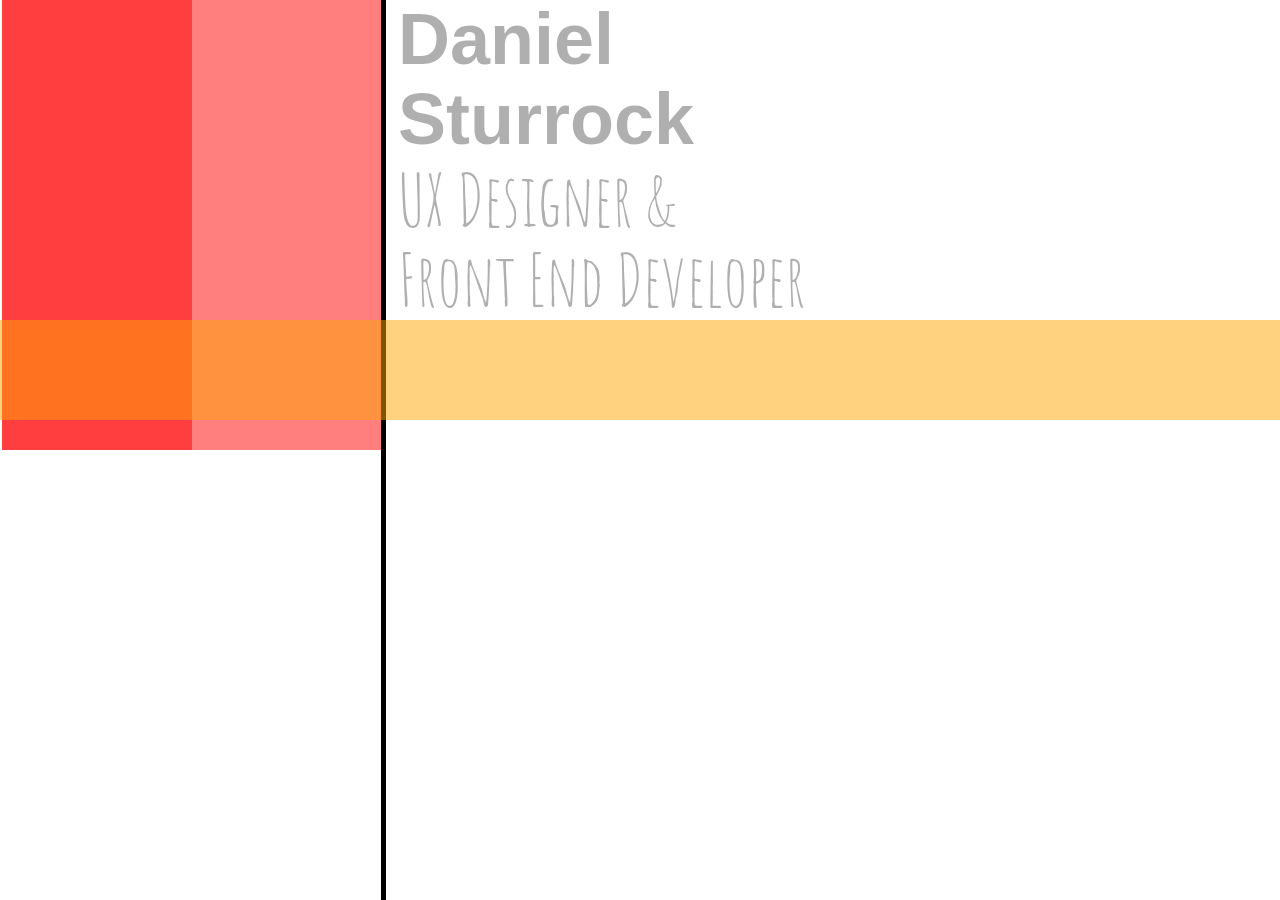
==== commit f41c18d8: "add new ScrollTop functions to Main Index and test *overview new scrollTop working**" ====
--- a/index.html
+++ b/index.html
@@ -55,6 +55,7 @@
 
 <div id="stem" class="stem">
     <div id="measure" class="measure"></div>
+    <div id="measure2" class="measure2"></div>
 
 
     <!--<div class="cont-scroll-to-top">-->
@@ -165,57 +166,66 @@
     ================================================== -->
     <div id="overview">
 
-        <!-- ********************
-       CAREER STATEMENT
-       ******************** -->
-        <!-- --- IMAGE --- -->
-        <div class="cont-whole">
-            <div class="cont-img-centerLine height-125">
-                <picture>
-                    <img id="CarStaImg" src="assets/imgs/me1b.jpg" class="img-bubble bubble">
-                </picture>
-            </div>
-            <!--end cont-img-->
-        </div>
-        <!--end cont-whole-->
-
-        <!-- --- TITLE/PARAGRAPH --- -->
-        <div class="cont-whole">
-            <div class="cont-right">
-
-                <div id="CarStaTitle" class="cont-title-right align-right no-width">
-                    <h2 class="title-right font-white">Career Statement</h2>
-                </div>
-
-                <div id="CarStaPara" class="overview-cont-paragraph-right no-height">
-                    <p class="overview-paragraph-right scrollbar-thin standard-character height-130">
-                        Lorem ipsum dolor sit amet, consectetur adipisicing elit. Asperiores commodi deserunt ducimus
-                        expedita fugiat hic ipsam itaque laborum libero natus officia, perspiciatis, quae qui quidem
-                        sed,
-                        tempore temporibus veniam vero?
-                        Lorem ipsum dolor sit amet, consectetur adipisicing elit. Asperiores commodi deserunt ducimus
-                        expedita fugiat hic ipsam itaque laborum libero natus officia, perspiciatis, quae qui quidem
-                        sed,
-                        tempore temporibus veniam vero?
-                        Lorem ipsum dolor sit amet, consectetur adipisicing elit. Asperiores commodi deserunt ducimus
-                        expedita fugiat hic ipsam itaque laborum libero natus officia, perspiciatis, quae qui quidem
-                        sed,
-                        tempore temporibus veniam vero?
-                        Lorem ipsum dolor sit amet, consectetur adipisicing elit. Asperiores commodi deserunt ducimus
-                        expedita fugiat hic ipsam itaque laborum libero natus officia, perspiciatis, quae qui quidem
-                        sed,
-                        tempore temporibus veniam vero?
-                        Lorem ipsum dolor sit amet, consectetur adipisicing elit. Asperiores commodi deserunt ducimus
-                        expedita fugiat hic ipsam itaque laborum libero natus officia, perspiciatis, quae qui quidem
-                        sed,
-                        tempore temporibus veniam vero?
-                    </p>
-                </div>
-
-            </div>
-            <!--end cont-right-->
-        </div>
-        <!--end cont-whole -->
+        <div id="overview-CarSta">
+            <!-- ********************
+           CAREER STATEMENT
+           ******************** -->
+            <!-- --- IMAGE --- -->
+            <div class="cont-whole">
+                <div class="cont-img-centerLine height-125">
+                    <picture>
+                        <img id="CarStaImg" src="assets/imgs/me1b.jpg" class="img-bubble bubble">
+                    </picture>
+                </div>
+                <!--end cont-img-->
+            </div>
+            <!--end cont-whole-->
+
+            <!-- --- TITLE/PARAGRAPH --- -->
+            <div class="cont-whole">
+                <div class="cont-right">
+
+                    <div id="CarStaTitle" class="cont-title-right align-right no-width">
+                        <h2 class="title-right font-white">Career Statement</h2>
+                    </div>
+
+                    <div id="CarStaPara" class="overview-cont-paragraph-right no-height">
+                        <p class="overview-paragraph-right scrollbar-thin standard-character height-130">
+                            Lorem ipsum dolor sit amet, consectetur adipisicing elit. Asperiores commodi deserunt
+                            ducimus
+                            expedita fugiat hic ipsam itaque laborum libero natus officia, perspiciatis, quae qui quidem
+                            sed,
+                            tempore temporibus veniam vero?
+                            Lorem ipsum dolor sit amet, consectetur adipisicing elit. Asperiores commodi deserunt
+                            ducimus
+                            expedita fugiat hic ipsam itaque laborum libero natus officia, perspiciatis, quae qui quidem
+                            sed,
+                            tempore temporibus veniam vero?
+                            Lorem ipsum dolor sit amet, consectetur adipisicing elit. Asperiores commodi deserunt
+                            ducimus
+                            expedita fugiat hic ipsam itaque laborum libero natus officia, perspiciatis, quae qui quidem
+                            sed,
+                            tempore temporibus veniam vero?
+                            Lorem ipsum dolor sit amet, consectetur adipisicing elit. Asperiores commodi deserunt
+                            ducimus
+                            expedita fugiat hic ipsam itaque laborum libero natus officia, perspiciatis, quae qui quidem
+                            sed,
+                            tempore temporibus veniam vero?
+                            Lorem ipsum dolor sit amet, consectetur adipisicing elit. Asperiores commodi deserunt
+                            ducimus
+                            expedita fugiat hic ipsam itaque laborum libero natus officia, perspiciatis, quae qui quidem
+                            sed,
+                            tempore temporibus veniam vero?
+                        </p>
+                    </div>
+
+                </div>
+                <!--end cont-right-->
+            </div>
+            <!--end cont-whole -->
+
+        </div>
+        <!--end #overview-CarSta-->
 
         <div class="cont-whole page-gap-200"></div>
 
@@ -2160,62 +2170,149 @@
 ================================================== -->
 <script>
 
-//    var PosTop = $("#CarStaImg").position().top;
-//    console.log("pos-top = " + PosTop);
-
-
-
-
-//    $(window).scroll(function () {
-//
-//
-//        var PosTop = $("#CarStaImg").position().top;
-////        console.log("pos-top = " + PosTop);
-//
-//        var posTopMinus = PosTop - 200;
-//        console.log("pos-topMinus = " + posTopMinus);
-//
-////        var y_scroll_pos = window.pageYOffset;
-////        console.log("y-scroll-pos = " + y_scroll_pos);
-//
-//        var scrolltop = $(document).scrollTop();
-//        console.log("scrolltop = " + scrolltop);
-//
-//
-//        if (posTopMinus >= 200) {
-//            revealOverviewBubble("#CarStaImg", "#CarStaTitle", "#CarStaPara");
-//        }
-//        else {
-//            resetOverviewBubble("#CarStaImg", "#CarStaTitle", "#CarStaPara");
-//        }
-//
-//    });
-
-
-    $("#empowerhack-maskover-btn").click(function () {
-        revealMaskOver("#mask-over1");
+    //    var PosTop = $("#CarStaImg").position().top;
+    //    console.log("pos-top = " + PosTop);
+
+
+    //    $(window).scroll(function () {
+    //
+    //
+    //        var PosTop = $("#CarStaImg").position().top;
+    ////        console.log("pos-top = " + PosTop);
+    //
+    //        var posTopMinus = PosTop - 200;
+    //        console.log("pos-topMinus = " + posTopMinus);
+    //
+    ////        var y_scroll_pos = window.pageYOffset;
+    ////        console.log("y-scroll-pos = " + y_scroll_pos);
+    //
+    //        var scrolltop = $(document).scrollTop();
+    //        console.log("scrolltop = " + scrolltop);
+    //
+    //
+    //        if (posTopMinus >= 200) {
+    //            revealOverviewBubble("#CarStaImg", "#CarStaTitle", "#CarStaPara");
+    //        }
+    //        else {
+    //            resetOverviewBubble("#CarStaImg", "#CarStaTitle", "#CarStaPara");
+    //        }
+    //
+    //    });
+
+    var windowHeight = $(window).height();   // returns height of browser viewport
+
+    console.log("Window height =" + windowHeight);
+
+    var pageState = "";
+
+    console.log("window height =" + windowHeight);
+
+    var halfWindowHeight = windowHeight / 2;
+
+    console.log("half window height =" + halfWindowHeight);
+
+
+    $(window).resize(function () {
+        var windowHeight = $(window).height();
+        console.log("new window height = " + windowHeight);
+
+        var halfWindowHeight = windowHeight / 2;
+        console.log("new window half height = " + halfWindowHeight);
+
+        this.windowHeight = windowHeight;
+
+
+        initScrollTop();
     });
 
-    function revealMaskOver(maskOverID) {
-        $(maskOverID).show();
-
-        setTimeout(function () {
-            $(maskOverID).addClass("fade-in");
-            $("#body").addClass("scroll-none");
-        });
-    }
-
-    $(".mask-over-close").click(function () {
-        $("#body").removeClass("scroll-none");
-        $(".portfolio-mask-over").removeClass("fade-in");
-
-        setTimeout(function () {
-            $("#mask-over1").hide();
-        }, 1000);
-    });
-
-
-    $('#carouselHacked').carousel();
+
+    $("#measure2").animate({height: halfWindowHeight});
+
+
+    function initScrollTop() {
+        console.log("pageState=" + pageState);
+
+        if (pageState == "overviewState") {
+
+
+            var overviewCarStaPosTop = $("#overview-CarSta").position().top;
+
+            console.log("overviewCarSta Pos Top =" + overviewCarStaPosTop);
+
+
+
+
+
+            $(window).scroll(function () {
+
+                var scrollTop = $(document).scrollTop();
+                var scrollTopPlusHalf = scrollTop + windowHeight / 2;
+
+                if ($(document).scrollTop() >= 220) {
+                    arrowScrollDownAnimationReset();
+                    scrollToTopAnimation()
+                } else {
+                    scrollToTopAnimationReset();
+                }
+
+
+                if (scrollTopPlusHalf >= overviewCarStaPosTop) {
+                    revealOverviewBubble("#CarStaImg", "#CarStaTitle", "#CarStaPara");
+                }
+                else {
+                    resetOverviewBubble("#CarStaImg", "#CarStaTitle", "#CarStaPara");
+                }
+
+//                if ($(document).scrollTop() > 220) {
+//                    revealOverviewBubble("#CarStaImg", "#CarStaTitle", "#CarStaPara");
+//                }
+//                else {
+//                    resetOverviewBubble("#CarStaImg", "#CarStaTitle", "#CarStaPara");
+//                }
+
+                if ($(document).scrollTop() > 560) {
+                    revealOverviewInformationBlock("#DesSkiPara, #DesSkiTitle");
+                }
+                else {
+                    resetOverviewInformationBlock("#DesSkiPara, #DesSkiTitle");
+                }
+
+                if ($(document).scrollTop() > 760) {
+                    revealOverviewInformationBlock("#TecSkiPara, #TecSkiTitle");
+                }
+                else {
+                    resetOverviewInformationBlock("#TecSkiPara, #TecSkiTitle");
+                }
+
+                if ($(document).scrollTop() > 1100) {
+                    revealOverviewBubble("#EduBacImg", "#EduBacTitle", "#EduBacPara");
+                } else {
+                    resetOverviewBubble("#EduBacImg", "#EduBacTitle", "#EduBacPara")
+                }
+
+                if ($(document).scrollTop() > 1500) {
+                    revealOverviewInformationBlock("#POIPara, #POITitle");
+                } else {
+                    resetOverviewInformationBlock("#POIPara, #POITitle");
+                }
+
+
+                if ($(document).scrollTop() > 1990) {
+                    revealOverviewBubble("#PerSumImg", "#PerSumTitle", "#PerSumParaCont");
+                } else {
+                    resetOverviewBubble("#PerSumImg", "#PerSumTitle", "#PerSumParaCont")
+                }
+
+                if ($(document).scrollTop() > 2220) {
+                    revealOverviewInformationBlock("#IntPara, #IntTitle");
+                } else {
+                    resetOverviewInformationBlock("#IntPara, #IntTitle");
+                }
+
+            });
+        }
+    }
+
 
     // =========================================================================================== ~ NAVIGATION SCRIPTS
 
@@ -2237,7 +2334,9 @@
 
         $("#overview, #footer").show();
 
-        overviewScroll();
+
+        pageState = "overviewState";
+        initScrollTop();
         footerScroll(2981, 3300);
 
         setTimeout(function () {
@@ -2415,64 +2514,64 @@
     // ============================================================================================ ~ OVERVIEW SCRIPTS
 
 
-    function overviewScroll() {
-        $(window).scroll(function () {
-
-            if ($(document).scrollTop() >= 220) {
-                arrowScrollDownAnimationReset();
-                scrollToTopAnimation()
-            } else {
-                scrollToTopAnimationReset();
-            }
-
-            if ($(document).scrollTop() > 220) {
-                revealOverviewBubble("#CarStaImg", "#CarStaTitle", "#CarStaPara");
-            }
-            else {
-                resetOverviewBubble("#CarStaImg", "#CarStaTitle", "#CarStaPara");
-            }
-
-            if ($(document).scrollTop() > 560) {
-                revealOverviewInformationBlock("#DesSkiPara, #DesSkiTitle");
-            }
-            else {
-                resetOverviewInformationBlock("#DesSkiPara, #DesSkiTitle");
-            }
-
-            if ($(document).scrollTop() > 760) {
-                revealOverviewInformationBlock("#TecSkiPara, #TecSkiTitle");
-            }
-            else {
-                resetOverviewInformationBlock("#TecSkiPara, #TecSkiTitle");
-            }
-
-            if ($(document).scrollTop() > 1100) {
-                revealOverviewBubble("#EduBacImg", "#EduBacTitle", "#EduBacPara");
-            } else {
-                resetOverviewBubble("#EduBacImg", "#EduBacTitle", "#EduBacPara")
-            }
-
-            if ($(document).scrollTop() > 1500) {
-                revealOverviewInformationBlock("#POIPara, #POITitle");
-            } else {
-                resetOverviewInformationBlock("#POIPara, #POITitle");
-            }
-
-
-            if ($(document).scrollTop() > 1990) {
-                revealOverviewBubble("#PerSumImg", "#PerSumTitle", "#PerSumParaCont");
-            } else {
-                resetOverviewBubble("#PerSumImg", "#PerSumTitle", "#PerSumParaCont")
-            }
-
-            if ($(document).scrollTop() > 2220) {
-                revealOverviewInformationBlock("#IntPara, #IntTitle");
-            } else {
-                resetOverviewInformationBlock("#IntPara, #IntTitle");
-            }
-
-        });
-    }
+    //    function overviewScroll() {
+    //        $(window).scroll(function () {
+    //
+    //            if ($(document).scrollTop() >= 220) {
+    //                arrowScrollDownAnimationReset();
+    //                scrollToTopAnimation()
+    //            } else {
+    //                scrollToTopAnimationReset();
+    //            }
+    //
+    //            if ($(document).scrollTop() > 220) {
+    //                revealOverviewBubble("#CarStaImg", "#CarStaTitle", "#CarStaPara");
+    //            }
+    //            else {
+    //                resetOverviewBubble("#CarStaImg", "#CarStaTitle", "#CarStaPara");
+    //            }
+    //
+    //            if ($(document).scrollTop() > 560) {
+    //                revealOverviewInformationBlock("#DesSkiPara, #DesSkiTitle");
+    //            }
+    //            else {
+    //                resetOverviewInformationBlock("#DesSkiPara, #DesSkiTitle");
+    //            }
+    //
+    //            if ($(document).scrollTop() > 760) {
+    //                revealOverviewInformationBlock("#TecSkiPara, #TecSkiTitle");
+    //            }
+    //            else {
+    //                resetOverviewInformationBlock("#TecSkiPara, #TecSkiTitle");
+    //            }
+    //
+    //            if ($(document).scrollTop() > 1100) {
+    //                revealOverviewBubble("#EduBacImg", "#EduBacTitle", "#EduBacPara");
+    //            } else {
+    //                resetOverviewBubble("#EduBacImg", "#EduBacTitle", "#EduBacPara")
+    //            }
+    //
+    //            if ($(document).scrollTop() > 1500) {
+    //                revealOverviewInformationBlock("#POIPara, #POITitle");
+    //            } else {
+    //                resetOverviewInformationBlock("#POIPara, #POITitle");
+    //            }
+    //
+    //
+    //            if ($(document).scrollTop() > 1990) {
+    //                revealOverviewBubble("#PerSumImg", "#PerSumTitle", "#PerSumParaCont");
+    //            } else {
+    //                resetOverviewBubble("#PerSumImg", "#PerSumTitle", "#PerSumParaCont")
+    //            }
+    //
+    //            if ($(document).scrollTop() > 2220) {
+    //                revealOverviewInformationBlock("#IntPara, #IntTitle");
+    //            } else {
+    //                resetOverviewInformationBlock("#IntPara, #IntTitle");
+    //            }
+    //
+    //        });
+    //    }
 
 
     //    ****************************************************************************OVERVIEW REVEAL/RESET FUNCTIONS
@@ -2853,6 +2952,35 @@
         })
     })
 
+
+    //============================================================================================= ~ MASKOVERS
+
+
+    $("#empowerhack-maskover-btn").click(function () {
+        revealMaskOver("#mask-over1");
+    });
+
+    function revealMaskOver(maskOverID) {
+        $(maskOverID).show();
+
+        setTimeout(function () {
+            $(maskOverID).addClass("fade-in");
+            $("#body").addClass("scroll-none");
+        });
+    }
+
+    $(".mask-over-close").click(function () {
+        $("#body").removeClass("scroll-none");
+        $(".portfolio-mask-over").removeClass("fade-in");
+
+        setTimeout(function () {
+            $("#mask-over1").hide();
+        }, 1000);
+    });
+
+
+    $('#carouselHacked').carousel();
+
 </script>
 
 </html>
--- a/assets/css/style.css
+++ b/assets/css/style.css
@@ -120,7 +120,7 @@
 
     width: 30%;
 
-    background-color: blue;
+    /*background-color: blue;*/
     opacity: 0.5;
 }
 
@@ -129,7 +129,7 @@
 
     width: 70%;
 
-    background-color: green;
+    /*background-color: green;*/
     opacity: 0.5;
 }
 
@@ -723,8 +723,8 @@
 HIDE ITEMS
 ================================================== */
 
-/*#overview*/
-#portfolio
+#overview
+, #portfolio
 , #footer
 /*, .footer-promo-text*/
 , #contact
@@ -979,9 +979,23 @@
     width: 100%;
     background-color: red;
     opacity: 0.5;
+    height: 50%;
+    /*height: 200px;*/
+    position: absolute;
+}
+
+.measure2 {
+    width: 50%;
+    background-color: red;
+    opacity: 0.5;
     /*height: 50%;*/
-    height: 200px;
-}
+    /*height: 200px;*/
+    position: absolute;
+}
+
+
+
+
 
 .footer-promo-text {
     opacity: 0;
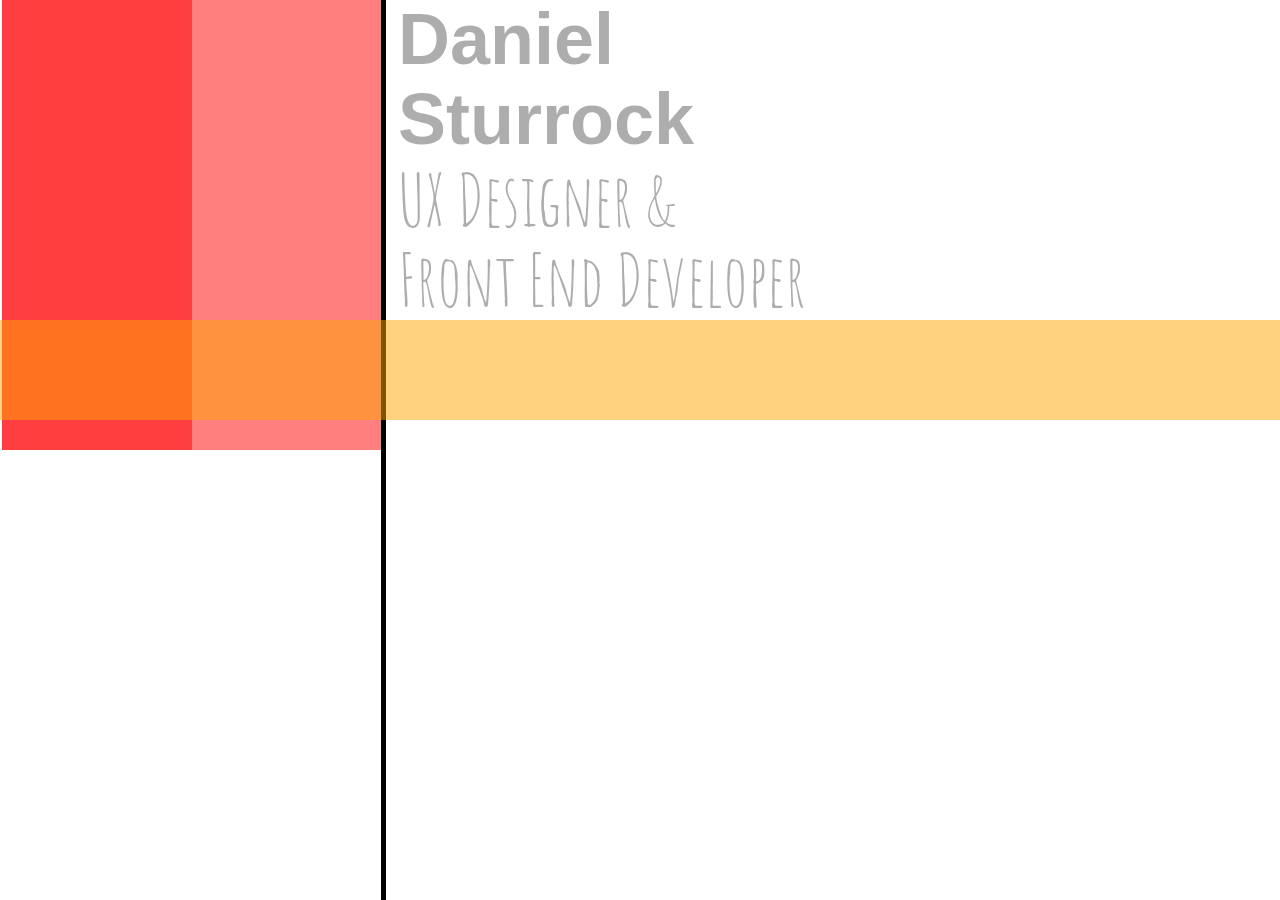
==== commit 307a71e9: "ScrollTop Added to Timeline" ====
--- a/index.html
+++ b/index.html
@@ -150,7 +150,7 @@
     <!-- ==================================================
     SCROLLDOWN ARROW
     ================================================== -->
-    <div class="cont-whole">
+    <div class="cont-arrowScrollDown cont-whole">
         <div class="cont-img-centerLine no-height">
 
             <img id="arrow-scroll-down" src="assets/icons/down-arrowB.svg" class="arrow-scroll-down"
@@ -166,7 +166,7 @@
     ================================================== -->
     <div id="overview">
 
-        <div id="overview-CarSta">
+        <div id="overviewCarSta">
             <!-- ********************
            CAREER STATEMENT
            ******************** -->
@@ -225,14 +225,14 @@
             <!--end cont-whole -->
 
         </div>
-        <!--end #overview-CarSta-->
+        <!--end #overviewCarSta-->
 
         <div class="cont-whole page-gap-200"></div>
 
         <!-- ********************
         DESIGN SKILLSET
         ******************** -->
-        <div class="cont-whole">
+        <div id="overviewDesSki" class="cont-whole">
 
             <!-- --- TITLE --- -->
             <div class="cont-left">
@@ -324,13 +324,14 @@
             </div>
             <!-- end cont-right -->
         </div>
+        <!--end #overviewDesSki-->
 
         <div class="cont-whole page-gap-200"></div>
 
         <!-- ********************
         TECHNICAL SKILLSET
         ******************** -->
-        <div class="cont-whole">
+        <div id="overviewTecSki" class="cont-whole">
 
             <!-- --- TITLE --- -->
             <div class="cont-left">
@@ -421,6 +422,7 @@
             </div>
             <!-- end cont-right -->
         </div>
+        <!--end overviewDesSki-->
 
         <div class="cont-whole page-gap-200"></div>
 
@@ -428,61 +430,71 @@
         <!-- ********************
         EDUCATIONAL BACKGROUND
         ******************** -->
-        <!-- --- IMAGE --- -->
-        <div class="cont-whole">
-            <div class="cont-img-centerLine height-125">
-                <picture>
-                    <img id="EduBacImg" src="assets/imgs/me2b.jpg" class="img-bubble bubble">
-                </picture>
-            </div>
-            <!--end cont-img-->
-        </div>
-        <!--end cont-whole-->
-
-        <!-- --- TITLE/PARAGRAPH --- -->
-        <div class="cont-whole">
-            <div class="cont-right">
-
-                <div id="EduBacTitle" class="cont-title-right align-right no-width">
-                    <h2 class="title-right font-white">Educational Background</h2>
-                </div>
-
-                <div id="EduBacPara" class="overview-cont-paragraph-right no-height">
-                    <p class="overview-paragraph-right scrollbar-thin standard-character  height-130">
-                        Lorem ipsum dolor sit amet, consectetur adipisicing elit. Asperiores commodi deserunt ducimus
-                        expedita fugiat hic ipsam itaque laborum libero natus officia, perspiciatis, quae qui quidem
-                        sed,
-                        tempore temporibus veniam vero?
-                        Lorem ipsum dolor sit amet, consectetur adipisicing elit. Asperiores commodi deserunt ducimus
-                        expedita fugiat hic ipsam itaque laborum libero natus officia, perspiciatis, quae qui quidem
-                        sed,
-                        tempore temporibus veniam vero?
-                        Lorem ipsum dolor sit amet, consectetur adipisicing elit. Asperiores commodi deserunt ducimus
-                        expedita fugiat hic ipsam itaque laborum libero natus officia, perspiciatis, quae qui quidem
-                        sed,
-                        tempore temporibus veniam vero?
-                        Lorem ipsum dolor sit amet, consectetur adipisicing elit. Asperiores commodi deserunt ducimus
-                        expedita fugiat hic ipsam itaque laborum libero natus officia, perspiciatis, quae qui quidem
-                        sed,
-                        tempore temporibus veniam vero?
-                        Lorem ipsum dolor sit amet, consectetur adipisicing elit. Asperiores commodi deserunt ducimus
-                        expedita fugiat hic ipsam itaque laborum libero natus officia, perspiciatis, quae qui quidem
-                        sed,
-                        tempore temporibus veniam vero?
-                    </p>
-                </div>
-
-            </div>
-            <!--end cont-right-->
-        </div>
-        <!--end cont-whole -->
+        <div id="overviewEduBac">
+
+            <!-- --- IMAGE --- -->
+            <div class="cont-whole">
+                <div class="cont-img-centerLine height-125">
+                    <picture>
+                        <img id="EduBacImg" src="assets/imgs/me2b.jpg" class="img-bubble bubble">
+                    </picture>
+                </div>
+                <!--end cont-img-->
+            </div>
+            <!--end cont-whole-->
+
+            <!-- --- TITLE/PARAGRAPH --- -->
+            <div class="cont-whole">
+                <div class="cont-right">
+
+                    <div id="EduBacTitle" class="cont-title-right align-right no-width">
+                        <h2 class="title-right font-white">Educational Background</h2>
+                    </div>
+
+                    <div id="EduBacPara" class="overview-cont-paragraph-right no-height">
+                        <p class="overview-paragraph-right scrollbar-thin standard-character  height-130">
+                            Lorem ipsum dolor sit amet, consectetur adipisicing elit. Asperiores commodi deserunt
+                            ducimus
+                            expedita fugiat hic ipsam itaque laborum libero natus officia, perspiciatis, quae qui quidem
+                            sed,
+                            tempore temporibus veniam vero?
+                            Lorem ipsum dolor sit amet, consectetur adipisicing elit. Asperiores commodi deserunt
+                            ducimus
+                            expedita fugiat hic ipsam itaque laborum libero natus officia, perspiciatis, quae qui quidem
+                            sed,
+                            tempore temporibus veniam vero?
+                            Lorem ipsum dolor sit amet, consectetur adipisicing elit. Asperiores commodi deserunt
+                            ducimus
+                            expedita fugiat hic ipsam itaque laborum libero natus officia, perspiciatis, quae qui quidem
+                            sed,
+                            tempore temporibus veniam vero?
+                            Lorem ipsum dolor sit amet, consectetur adipisicing elit. Asperiores commodi deserunt
+                            ducimus
+                            expedita fugiat hic ipsam itaque laborum libero natus officia, perspiciatis, quae qui quidem
+                            sed,
+                            tempore temporibus veniam vero?
+                            Lorem ipsum dolor sit amet, consectetur adipisicing elit. Asperiores commodi deserunt
+                            ducimus
+                            expedita fugiat hic ipsam itaque laborum libero natus officia, perspiciatis, quae qui quidem
+                            sed,
+                            tempore temporibus veniam vero?
+                        </p>
+                    </div>
+
+                </div>
+                <!--end cont-right-->
+            </div>
+            <!--end cont-whole -->
+
+        </div>
+        <!--end #overviewEduBac-->
 
         <div class="cont-whole page-gap-200"></div>
 
         <!-- ********************
         AWARDS, SKILLS & POINT OF INTEREST
         ******************** -->
-        <div class="cont-whole">
+        <div id="overviewPOI" class="cont-whole">
 
             <!-- --- AWARD/SKILLS TITLE --- -->
             <div class="cont-left">
@@ -514,7 +526,7 @@
             </div>
             <!-- end cont-right -->
         </div>
-        <!--end cont-whole-->
+        <!--end #overviewPOI-->
 
         <div class="cont-whole page-gap-200"></div>
 
@@ -522,61 +534,71 @@
         <!-- ********************
         PERSONAL SUMMARY
         ******************** -->
-        <!-- --- IMAGE --- -->
-        <div class="cont-whole">
-            <div class="cont-img-centerLine height-125">
-                <picture>
-                    <img id="PerSumImg" src="assets/imgs/me4b.jpg" class="img-bubble bubble">
-                </picture>
-            </div>
-            <!--end cont-img-->
-        </div>
-        <!--end cont-whole-->
-
-        <!-- --- TITLE/PARAGRAPH --- -->
-        <div class="cont-whole">
-            <div class="cont-right">
-
-                <div id="PerSumTitle" class="cont-title-right align-right no-width">
-                    <h2 class="title-right font-white">Personal Summary</h2>
-                </div>
-
-                <div id="PerSumParaCont" class="overview-cont-paragraph-right no-height">
-                    <p class="overview-paragraph-right scrollbar-thin standard-character  height-130">
-                        Lorem ipsum dolor sit amet, consectetur adipisicing elit. Asperiores commodi deserunt ducimus
-                        expedita fugiat hic ipsam itaque laborum libero natus officia, perspiciatis, quae qui quidem
-                        sed,
-                        tempore temporibus veniam vero?
-                        Lorem ipsum dolor sit amet, consectetur adipisicing elit. Asperiores commodi deserunt ducimus
-                        expedita fugiat hic ipsam itaque laborum libero natus officia, perspiciatis, quae qui quidem
-                        sed,
-                        tempore temporibus veniam vero?
-                        Lorem ipsum dolor sit amet, consectetur adipisicing elit. Asperiores commodi deserunt ducimus
-                        expedita fugiat hic ipsam itaque laborum libero natus officia, perspiciatis, quae qui quidem
-                        sed,
-                        tempore temporibus veniam vero?
-                        Lorem ipsum dolor sit amet, consectetur adipisicing elit. Asperiores commodi deserunt ducimus
-                        expedita fugiat hic ipsam itaque laborum libero natus officia, perspiciatis, quae qui quidem
-                        sed,
-                        tempore temporibus veniam vero?
-                        Lorem ipsum dolor sit amet, consectetur adipisicing elit. Asperiores commodi deserunt ducimus
-                        expedita fugiat hic ipsam itaque laborum libero natus officia, perspiciatis, quae qui quidem
-                        sed,
-                        tempore temporibus veniam vero?
-                    </p>
-                </div>
-
-            </div>
-            <!--end cont-right-->
-        </div>
-        <!--end cont-whole -->
+        <div id="overviewPerSum">
+
+            <!-- --- IMAGE --- -->
+            <div class="cont-whole">
+                <div class="cont-img-centerLine height-125">
+                    <picture>
+                        <img id="PerSumImg" src="assets/imgs/me4b.jpg" class="img-bubble bubble">
+                    </picture>
+                </div>
+                <!--end cont-img-->
+            </div>
+            <!--end cont-whole-->
+
+            <!-- --- TITLE/PARAGRAPH --- -->
+            <div class="cont-whole">
+                <div class="cont-right">
+
+                    <div id="PerSumTitle" class="cont-title-right align-right no-width">
+                        <h2 class="title-right font-white">Personal Summary</h2>
+                    </div>
+
+                    <div id="PerSumParaCont" class="overview-cont-paragraph-right no-height">
+                        <p class="overview-paragraph-right scrollbar-thin standard-character  height-130">
+                            Lorem ipsum dolor sit amet, consectetur adipisicing elit. Asperiores commodi deserunt
+                            ducimus
+                            expedita fugiat hic ipsam itaque laborum libero natus officia, perspiciatis, quae qui quidem
+                            sed,
+                            tempore temporibus veniam vero?
+                            Lorem ipsum dolor sit amet, consectetur adipisicing elit. Asperiores commodi deserunt
+                            ducimus
+                            expedita fugiat hic ipsam itaque laborum libero natus officia, perspiciatis, quae qui quidem
+                            sed,
+                            tempore temporibus veniam vero?
+                            Lorem ipsum dolor sit amet, consectetur adipisicing elit. Asperiores commodi deserunt
+                            ducimus
+                            expedita fugiat hic ipsam itaque laborum libero natus officia, perspiciatis, quae qui quidem
+                            sed,
+                            tempore temporibus veniam vero?
+                            Lorem ipsum dolor sit amet, consectetur adipisicing elit. Asperiores commodi deserunt
+                            ducimus
+                            expedita fugiat hic ipsam itaque laborum libero natus officia, perspiciatis, quae qui quidem
+                            sed,
+                            tempore temporibus veniam vero?
+                            Lorem ipsum dolor sit amet, consectetur adipisicing elit. Asperiores commodi deserunt
+                            ducimus
+                            expedita fugiat hic ipsam itaque laborum libero natus officia, perspiciatis, quae qui quidem
+                            sed,
+                            tempore temporibus veniam vero?
+                        </p>
+                    </div>
+
+                </div>
+                <!--end cont-right-->
+            </div>
+            <!--end cont-whole -->
+
+        </div>
+        <!--end #overviewPerSum-->
 
         <div class="cont-whole page-gap-200"></div>
 
         <!-- ********************
         INTERESTS/HOBBIES
         ******************** -->
-        <div class="cont-whole">
+        <div id="overviewInt" class="cont-whole">
 
             <!-- --- INT/HOB TITLE --- -->
             <div class="cont-left">
@@ -739,7 +761,7 @@
         <!-- ********************
         2016 DEC
         ******************** -->
-        <div id="2016-DEC">
+        <div id="2016-dec">
             <div class="cont-whole">
                 <div class="cont-left cont-dateAndSidelines">
 
@@ -2042,7 +2064,7 @@
             </div>
         </div>
 
-        <div class="cont-whole  page-gap-200"></div>
+        <div class="bckgrnd-white cont-whole page-gap-200"></div>
     </div>
     <!--end contact-->
 
@@ -2147,17 +2169,20 @@
                                     </div><!-- /.modal -->
                                 </h3>
                             </div>
-                        </div>
-                    </div>
-                </div>
-            </div>
-            <!-- invisible -->
+                            <!--end contInner-footer-promo-->
+                        </div>
+                        <!--end contOuter-footer-promo-->
+                    </div>
+                    <!--end cont-left-->
+                </div>
+                <!--end cont-whole-->
+            </div>
+            <!-- end #footer-content-inv -->
         </div>
         <!--end footer-bckgrnd-->
 
     </div>
-
-    <!--<div class="cont-whole page-gap-100"></div>-->
+    <!--end #footer-->
 
 </div>
 <!--end container-content-->
@@ -2215,9 +2240,7 @@
     $(window).resize(function () {
         var windowHeight = $(window).height();
         console.log("new window height = " + windowHeight);
-
-        var halfWindowHeight = windowHeight / 2;
-        console.log("new window half height = " + halfWindowHeight);
+        
 
         this.windowHeight = windowHeight;
 
@@ -2234,13 +2257,41 @@
 
         if (pageState == "overviewState") {
 
-
-            var overviewCarStaPosTop = $("#overview-CarSta").position().top;
+            var overviewCarStaPosTop = $("#overviewCarSta").position().top;
 
             console.log("overviewCarSta Pos Top =" + overviewCarStaPosTop);
 
-
-
+            var overviewDesSkiPosTop = $("#overviewDesSki").position().top;
+
+            console.log("overviewDesSki Pos Top =" + overviewDesSkiPosTop);
+
+            var overviewTecSkiPosTop = $("#overviewTecSki").position().top;
+
+            console.log("overviewTecSki Pos Top =" + overviewTecSkiPosTop);
+
+            var overviewEduBacPosTop = $("#overviewEduBac").position().top;
+
+            console.log("overviewEduBac Pos Top =" + overviewEduBacPosTop);
+
+            var overviewPOIPosTop = $("#overviewPOI").position().top;
+
+            console.log("overviewPOI Pos Top =" + overviewPOIPosTop);
+
+            var overviewPerSumPosTop = $("#overviewPerSum").position().top;
+
+            console.log("overviewPerSum Pos Top =" + overviewPerSumPosTop);
+
+            var overviewIntPosTop = $("#overviewInt").position().top;
+
+            console.log("overviewInt Pos Top =" + overviewIntPosTop);
+
+            var FooterPt1PosTop = $("#footer-bckgrnd").position().top;
+
+            console.log("overviewInt Pos Top =" + overviewIntPosTop);
+
+            var FooterPt2PosTop = $("#footer-promo-text").position().top;
+
+            console.log("overviewInt Pos Top =" + overviewIntPosTop);
 
 
             $(window).scroll(function () {
@@ -2255,7 +2306,6 @@
                     scrollToTopAnimationReset();
                 }
 
-
                 if (scrollTopPlusHalf >= overviewCarStaPosTop) {
                     revealOverviewBubble("#CarStaImg", "#CarStaTitle", "#CarStaPara");
                 }
@@ -2263,52 +2313,323 @@
                     resetOverviewBubble("#CarStaImg", "#CarStaTitle", "#CarStaPara");
                 }
 
-//                if ($(document).scrollTop() > 220) {
-//                    revealOverviewBubble("#CarStaImg", "#CarStaTitle", "#CarStaPara");
-//                }
-//                else {
-//                    resetOverviewBubble("#CarStaImg", "#CarStaTitle", "#CarStaPara");
-//                }
-
-                if ($(document).scrollTop() > 560) {
+
+                if (scrollTopPlusHalf >= overviewDesSkiPosTop) {
                     revealOverviewInformationBlock("#DesSkiPara, #DesSkiTitle");
                 }
                 else {
                     resetOverviewInformationBlock("#DesSkiPara, #DesSkiTitle");
                 }
 
-                if ($(document).scrollTop() > 760) {
+                if (scrollTopPlusHalf >= overviewTecSkiPosTop) {
                     revealOverviewInformationBlock("#TecSkiPara, #TecSkiTitle");
                 }
                 else {
                     resetOverviewInformationBlock("#TecSkiPara, #TecSkiTitle");
                 }
 
-                if ($(document).scrollTop() > 1100) {
+                if (scrollTopPlusHalf >= overviewEduBacPosTop) {
                     revealOverviewBubble("#EduBacImg", "#EduBacTitle", "#EduBacPara");
                 } else {
                     resetOverviewBubble("#EduBacImg", "#EduBacTitle", "#EduBacPara")
                 }
 
-                if ($(document).scrollTop() > 1500) {
+                if (scrollTopPlusHalf >= overviewPOIPosTop) {
                     revealOverviewInformationBlock("#POIPara, #POITitle");
                 } else {
                     resetOverviewInformationBlock("#POIPara, #POITitle");
                 }
 
 
-                if ($(document).scrollTop() > 1990) {
+                if (scrollTopPlusHalf >= overviewPerSumPosTop) {
                     revealOverviewBubble("#PerSumImg", "#PerSumTitle", "#PerSumParaCont");
                 } else {
                     resetOverviewBubble("#PerSumImg", "#PerSumTitle", "#PerSumParaCont")
                 }
 
-                if ($(document).scrollTop() > 2220) {
+                if (scrollTopPlusHalf >= overviewIntPosTop) {
                     revealOverviewInformationBlock("#IntPara, #IntTitle");
                 } else {
                     resetOverviewInformationBlock("#IntPara, #IntTitle");
                 }
 
+                if (scrollTopPlusHalf >=  FooterPt1PosTop) {
+                    FooterAnimation();
+//                console.log("animation activated")
+                }
+                else {
+                    FooterAnimationReset();
+//                console.log("reset being called");
+                }
+
+                if (scrollTopPlusHalf >=  FooterPt2PosTop) {
+//                $("#footer-promo-text").removeClass("invisible");
+                    $("#footer-promo-text").addClass("fade-in");
+//                $("#footer-promo-text").fadeIn();
+                    console.log("fade-in");
+                }
+                else {
+                    $("#footer-promo-text").removeClass("fade-in");
+//                $("#footer-promo-text").fadeOut();
+                    console.log("fade-out");
+                }
+
+            });
+        }
+
+
+        else if (pageState == "timelineState") {
+
+            var timeline2017PosTop = $("#2017").position().top;
+            var timeline2017NowPosTop = $("#2017-now").position().top;
+            
+            var timeline2016PosTop = $("#2016").position().top;
+            var timeline2016DecPosTop = $("#2016-dec").position().top;
+            
+            var timeline2015PosTop = $("#2015").position().top;
+            var timeline2015SepPosTop = $("#2015-sep").position().top;
+            var timeline2015JanPosTop = $("#2015-jan").position().top;
+
+            var timeline2014PosTop = $("#2014").position().top;
+            var timeline2014OctPosTop = $("#2014-oct").position().top;
+            var timeline2014SepPosTop = $("#2014-sep").position().top;
+            var timeline2014AugPosTop = $("#2014-aug").position().top;
+            var timeline2014JulPosTop = $("#2014-jul").position().top;
+
+            var timeline2013PosTop = $("#2013").position().top;
+            var timeline2013AugPosTop = $("#2013-aug").position().top;
+            var timeline2013JulPosTop = $("#2013-jul").position().top;
+
+            var timeline2011PosTop = $("#2011").position().top;
+            var timeline2011SepPosTop = $("#2011-sep").position().top;
+            var timeline2011JulPosTop = $("#2011-jul").position().top;
+
+
+            var timeline2010PosTop = $("#2010").position().top;
+            var timeline2010SepPosTop = $("#2010-sep").position().top;
+            var timeline2010JunPosTop = $("#2010-jun").position().top;
+
+            var timeline2009PosTop = $("#2009").position().top;
+            var timeline2009SepPosTop = $("#2009-sep").position().top;
+            var timeline2009AugPosTop = $("#2009-aug").position().top;
+            var timeline2009JulPosTop = $("#2009-jul").position().top;
+
+            var FooterPt1PosTop = $("#footer-bckgrnd").position().top;
+            var FooterPt2PosTop = $("#footer-promo-text").position().top;
+
+
+
+            $(window).scroll(function () {
+
+                var scrollTop = $(document).scrollTop();
+                var scrollTopPlusHalf = scrollTop + windowHeight / 2;
+
+                if ($(document).scrollTop() > 50) {
+
+                    console.log($("body").scrollTop() + " px");
+                } else {
+                }
+
+                if (scrollTopPlusHalf >= timeline2017PosTop) {
+                    arrowScrollDownAnimationReset();
+
+                    revealYearBubble("#2017-bubble");
+                } else {
+                    revealYearBubbleReset("#2017-bubble")
+                }
+
+
+                if (scrollTopPlusHalf >= timeline2017NowPosTop) {
+                    revealTimelineItem("#2017-now-date, #2017-now-title, #2017-now-para", "#cont-sideline-fl", "#sideline-top-fl", "#sideline-bottom-fl");
+                } else {
+                    resetTimelineItem("#2017-now-date, #2017-now-title, #2017-now-para", "#cont-sideline-fl");
+                }
+
+
+                if (scrollTopPlusHalf >= timeline2016PosTop) {
+                    revealYearBubble("#2016-bubble");
+                } else {
+                    revealYearBubbleReset("#2016-bubble");
+                }
+
+                if (scrollTopPlusHalf >= timeline2016DecPosTop) {
+                    revealTimelineItem("#2016-dec-date, #2016-dec-title, #2016-dec-para", "#cont-sideline-gh", "#sideline-top-gh", "#sideline-bottom-gh");
+
+                    moveToPos2("#sideline-fl");
+                } else {
+                    resetTimelineItem("#2016-dec-date, #2016-dec-title, #2016-dec-para", "#cont-sideline-gh");
+
+                    moveToPos2Reset("#sideline-fl");
+                }
+
+                if (scrollTopPlusHalf >= timeline2015PosTop) {
+                    revealYearBubble("#2015-bubble");
+                } else {
+                    revealYearBubbleReset("#2015-bubble");
+                }
+
+                if (scrollTopPlusHalf >= timeline2015SepPosTop) {
+                    revealTimelineItem("#2015-sep-date, #2015-sep-title, #2015-sep-para", "#cont-sideline-gd", "#sideline-top-gd", "#sideline-bottom-gd");
+
+                    moveToPos2("#sideline-gh");
+                    moveToPos3("#sideline-fl");
+                } else {
+                    resetTimelineItem("#2015-sep-date, #2015-sep-title, #2015-sep-para", "#cont-sideline-gd");
+
+                    moveToPos2Reset("#sideline-gh");
+                    moveToPos3Reset("#sideline-fl");
+                }
+
+                if (scrollTopPlusHalf >= timeline2015JanPosTop) {
+                    revealTimelineItem("#2015-jan-date, #2015-jan-title, #2015-jan-para", "#cont-sideline-fl2", "#sideline-top-fl2", "#sideline-bottom-fl2");
+
+                } else {
+                    resetTimelineItem("#2015-jan-date, #2015-jan-title, #2015-jan-para", "#cont-sideline-fl2");
+                }
+
+                if (scrollTopPlusHalf >= timeline2014PosTop) {
+                    revealYearBubble("#2014-bubble");
+                } else {
+                    revealYearBubbleReset("#2014-bubble");
+                }
+
+                if (scrollTopPlusHalf >= timeline2014OctPosTop) {
+                    revealTimelineItem("#2014-oct-date, #2014-oct-title, #2014-oct-para", "#cont-sideline-gd2", "#sideline-top-gd2", "#sideline-bottom-gd2");
+
+                } else {
+                    resetTimelineItem("#2014-oct-date, #2014-oct-title, #2014-oct-para", "#cont-sideline-gd2");
+                }
+
+                if (scrollTopPlusHalf >= timeline2014SepPosTop) {
+                    revealTimelineItem("#2014-sep-date, #2014-sep-title, #2014-sep-para", "#cont-sideline-km", "#sideline-top-km", "#sideline-bottom-km");
+                } else {
+                    resetTimelineItem("#2014-sep-date, #2014-sep-title, #2014-sep-para", "#cont-sideline-km");
+                }
+
+                if (scrollTopPlusHalf >= timeline2014AugPosTop) {
+                    revealTimelineItem("#2014-aug-date, #2014-aug-title, #2014-aug-para", "#cont-sideline-lsa", "#sideline-top-lsa", "#sideline-bottom-lsa");
+
+
+                    moveToPos2("#sideline-km");
+                    moveToPos3("#sideline-gh");
+                } else {
+                    resetTimelineItem("#2014-aug-date, #2014-aug-title, #2014-aug-para", "#cont-sideline-lsa");
+
+                    moveToPos2Reset("#sideline-km");
+                    moveToPos3Reset("#sideline-gh");
+                }
+
+                if (scrollTopPlusHalf >= timeline2014JulPosTop) {
+                    revealTimelineItem("#2014-jul-date, #2014-jul-title, #2014-jul-para", "#cont-sideline-gh2", "#sideline-top-gh2", "#sideline-bottom-gh2");
+                } else {
+                    resetTimelineItem("#2014-jul-date, #2014-jul-title, #2014-jul-para", "#cont-sideline-gh2");
+                }
+
+                if (scrollTopPlusHalf >= timeline2013PosTop) {
+                    revealYearBubble("#2013-bubble");
+                } else {
+                    revealYearBubbleReset("#2013-bubble")
+                }
+
+                if (scrollTopPlusHalf >= timeline2013AugPosTop) {
+                    revealTimelineItem("#2013-aug-date, #2013-aug-title, #2013-aug-para", "#cont-sideline-km2", "#sideline-top-km2", "#sideline-bottom-km2");
+                } else {
+                    resetTimelineItem("#2013-aug-date, #2013-aug-title, #2013-aug-para", "#cont-sideline-km2");
+                }
+
+                if (scrollTopPlusHalf >= timeline2013JulPosTop) {
+                    revealTimelineItem("#2013-jul-date, #2013-jul-title, #2013-jul-para", "#cont-sideline-sg", "#sideline-top-sg", "#sideline-bottom-sg");
+
+                    moveToPos2("#sideline-lsa");
+                    moveToPos3("#sideline-km");
+                } else {
+                    resetTimelineItem("#2013-jul-date, #2013-jul-title, #2013-jul-para", "#cont-sideline-sg");
+
+                    moveToPos2Reset("#sideline-lsa");
+                    moveToPos3Reset("#sideline-km");
+                }
+
+                if (scrollTopPlusHalf >= timeline2011PosTop) {
+                    revealYearBubble("#2011-bubble");
+                } else {
+                    revealYearBubbleReset("#2011-bubble");
+                }
+
+
+                if (scrollTopPlusHalf >= timeline2011SepPosTop) {
+                    revealTimelineItem("#2011-sep-date, #2011-sep-title, #2011-sep-para", "#cont-sideline-lsa2", "#sideline-top-lsa2", "#sideline-bottom-lsa2");
+                } else {
+                    resetTimelineItem("#2011-sep-date, #2011-sep-title, #2011-sep-para", "#cont-sideline-lsa2");
+                }
+
+                if (scrollTopPlusHalf >= timeline2011JulPosTop) {
+                    revealTimelineItem("#2011-jul-date, #2011-jul-title, #2011-jul-para", "#cont-sideline-uoe", "#sideline-top-uoe", "#sideline-bottom-uoe");
+                } else {
+                    resetTimelineItem("#2011-jul-date, #2011-jul-title, #2011-jul-para", "#cont-sideline-uoe");
+                }
+
+                if (scrollTopPlusHalf >= timeline2010PosTop) {
+                    revealYearBubble("#2010-bubble");
+                } else {
+                    revealYearBubbleReset("#2010-bubble");
+                }
+
+                if (scrollTopPlusHalf >= timeline2010SepPosTop) {
+                    revealTimelineItem("#2010-sep-date, #2010-sep-title, #2010-sep-para", "#cont-sideline-uoe2", "#sideline-top-uoe2", "#sideline-bottom-uoe2");
+                } else {
+                    resetTimelineItem("#2010-sep-date, #2010-sep-title, #2010-sep-para", "#cont-sideline-uoe2");
+                }
+
+                if (scrollTopPlusHalf >= timeline2010JunPosTop) {
+                    revealTimelineItem("#2010-jun-date, #2010-jun-title, #2010-jun-para", "#cont-sideline-sa", "#sideline-top-sa", "#sideline-bottom-sa");
+                } else {
+                    resetTimelineItem("#2010-jun-date, #2010-jun-title, #2010-jun-para", "#cont-sideline-sa");
+                }
+
+                if (scrollTopPlusHalf >= timeline2009PosTop) {
+                    revealYearBubble("#2009-bubble");
+                } else {
+                    revealYearBubbleReset("#2009-bubble");
+                }
+
+                if (scrollTopPlusHalf >= timeline2009SepPosTop) {
+                    revealTimelineItem("#2009-sep-date, #2009-sep-title, #2009-sep-para", "#cont-sideline-sa2", "#sideline-top-sa2", "#sideline-bottom-sa2");
+                } else {
+                    resetTimelineItem("#2009-sep-date, #2009-sep-title, #2009-sep-para", "#cont-sideline-sa2");
+                }
+
+                if (scrollTopPlusHalf >= timeline2009AugPosTop) {
+                    revealTimelineItem("#2009-aug-date, #2009-aug-title, #2009-aug-para", "#cont-sideline-pl", "#sideline-top-pl", "#sideline-bottom-pl");
+                } else {
+                    resetTimelineItem("#2009-aug-date, #2009-aug-title, #2009-aug-para", "#cont-sideline-pl");
+                }
+
+                if (scrollTopPlusHalf >= timeline2009JulPosTop) {
+                    revealTimelineItem("#2009-jul-date, #2009-jul-title, #2009-jul-para", "#cont-sideline-sch", "#sideline-top-sch", "#sideline-bottom-sch");
+                } else {
+                    resetTimelineItem("#2009-jul-date, #2009-jul-title, #2009-jul-para", "#cont-sideline-sch");
+                }
+
+                if (scrollTopPlusHalf >= FooterPt1PosTop) {
+                    FooterAnimation();
+//                console.log("animation activated")
+                }
+                else {
+                    FooterAnimationReset();
+//                console.log("reset being called");
+                }
+
+                if (scrollTopPlusHalf >= FooterPt2PosTop) {
+//                $("#footer-promo-text").removeClass("invisible");
+                    $("#footer-promo-text").addClass("fade-in");
+//                $("#footer-promo-text").fadeIn();
+                    console.log("fade-in");
+                }
+                else {
+                    $("#footer-promo-text").removeClass("fade-in");
+//                $("#footer-promo-text").fadeOut();
+                    console.log("fade-out");
+                }
             });
         }
     }
@@ -2337,7 +2658,7 @@
 
         pageState = "overviewState";
         initScrollTop();
-        footerScroll(2981, 3300);
+//        footerScroll(2981, 3300);
 
         setTimeout(function () {
             arrowScrollDownAnimation();
@@ -2365,8 +2686,10 @@
         $("#timeline-inactive").animate({width: '170px'});
 
         $("#timeline, #footer").show();
-        timelineScroll();
-        footerScroll(10740, 11060);
+
+        pageState = "timelineState";
+        initScrollTop();
+//        footerScroll(10740, 11060);
 
         setTimeout(function () {
             arrowScrollDownAnimation();
@@ -2396,39 +2719,30 @@
 
     // ============================================================================================ ~ FOOTER SCRIPTS
 
-    function footerScroll(distIllumination, distPromoText) {
-        $(window).scroll(function () {
-            if ($(document).scrollTop() > distIllumination) {
-                FooterAnimation();
-//                console.log("animation activated")
-            }
-            else {
-                FooterAnimationReset();
-//                console.log("reset being called");
-            }
-
-            if ($(document).scrollTop() >= distPromoText) {
-//                $("#footer-promo-text").removeClass("invisible");
-                $("#footer-promo-text").addClass("fade-in");
-//                $("#footer-promo-text").fadeIn();
-                console.log("fade-in");
-            }
-            else {
-                $("#footer-promo-text").removeClass("fade-in");
-//                $("#footer-promo-text").fadeOut();
-                console.log("fade-out");
-            }
-
-//            if ($(document).scrollTop() > promoText && ($("#footer-promo-text").css("opacity") >= 0 || $("#footer-promo-text").css("display") == "none" )) {
-//                $("#footer-promo-text").fadeIn();
+//    function footerScroll(distIllumination, distPromoText) {
+//        $(window).scroll(function () {
+//            if ($(document).scrollTop() > distIllumination) {
+//                FooterAnimation();
+////                console.log("animation activated")
+//            }
+//            else {
+//                FooterAnimationReset();
+////                console.log("reset being called");
+//            }
+//
+//            if ($(document).scrollTop() >= distPromoText) {
+////                $("#footer-promo-text").removeClass("invisible");
+//                $("#footer-promo-text").addClass("fade-in");
+////                $("#footer-promo-text").fadeIn();
 //                console.log("fade-in");
 //            }
-//            else if ($(document).scrollTop() <= promoText && ($("#footer-promo-text").css("opacity") <= 1 || $("#footer-promo-text").css("display") != "none" )) {
-//                $("#footer-promo-text").fadeOut();
+//            else {
+//                $("#footer-promo-text").removeClass("fade-in");
+////                $("#footer-promo-text").fadeOut();
 //                console.log("fade-out");
 //            }
-        });
-    }
+//        });
+//    }
 
     //    ****************************************************************************FOOTER REVEAL FUNCTIONS
 
@@ -2599,193 +2913,193 @@
     // ============================================================================================ ~ TIMELINE SCRIPTS
 
     function timelineScroll() {
-        $(window).scroll(function () {
-            if ($(document).scrollTop() > 50) {
-
-                console.log($("body").scrollTop() + " px");
-            } else {
-            }
-
-            if ($(document).scrollTop() > 134) {
-                arrowScrollDownAnimationReset();
-
-                revealYearBubble("#2017-bubble");
-            } else {
-                revealYearBubbleReset("#2017-bubble")
-            }
-
-
-            if ($(document).scrollTop() > 330) {
-                revealTimelineItem("#2017-now-date, #2017-now-title, #2017-now-para", "#cont-sideline-fl", "#sideline-top-fl", "#sideline-bottom-fl");
-            } else {
-                resetTimelineItem("#2017-now-date, #2017-now-title, #2017-now-para", "#cont-sideline-fl");
-            }
-
-
-            if ($(document).scrollTop() > 1020) {
-                revealYearBubble("#2016-bubble");
-            } else {
-                revealYearBubbleReset("#2016-bubble");
-            }
-
-            if ($(document).scrollTop() > 1210) {
-                revealTimelineItem("#2016-dec-date, #2016-dec-title, #2016-dec-para", "#cont-sideline-gh", "#sideline-top-gh", "#sideline-bottom-gh");
-
-                moveToPos2("#sideline-fl");
-            } else {
-                resetTimelineItem("#2016-dec-date, #2016-dec-title, #2016-dec-para", "#cont-sideline-gh");
-
-                moveToPos2Reset("#sideline-fl");
-            }
-
-            if ($(document).scrollTop() > 1990) {
-                revealYearBubble("#2015-bubble");
-            } else {
-                revealYearBubbleReset("#2015-bubble");
-            }
-
-            if ($(document).scrollTop() > 2190) {
-                revealTimelineItem("#2015-sep-date, #2015-sep-title, #2015-sep-para", "#cont-sideline-gd", "#sideline-top-gd", "#sideline-bottom-gd");
-
-                moveToPos2("#sideline-gh");
-                moveToPos3("#sideline-fl");
-            } else {
-                resetTimelineItem("#2015-sep-date, #2015-sep-title, #2015-sep-para", "#cont-sideline-gd");
-
-                moveToPos2Reset("#sideline-gh");
-                moveToPos3Reset("#sideline-fl");
-            }
-
-            if ($(document).scrollTop() > 2740) {
-                revealTimelineItem("#2015-jan-date, #2015-jan-title, #2015-jan-para", "#cont-sideline-fl2", "#sideline-top-fl2", "#sideline-bottom-fl2");
-
-            } else {
-                resetTimelineItem("#2015-jan-date, #2015-jan-title, #2015-jan-para", "#cont-sideline-fl2");
-            }
-
-            if ($(document).scrollTop() > 3180) {
-                revealYearBubble("#2014-bubble");
-            } else {
-                revealYearBubbleReset("#2014-bubble");
-            }
-
-            if ($(document).scrollTop() > 3380) {
-                revealTimelineItem("#2014-oct-date, #2014-oct-title, #2014-oct-para", "#cont-sideline-gd2", "#sideline-top-gd2", "#sideline-bottom-gd2");
-
-            } else {
-                resetTimelineItem("#2014-oct-date, #2014-oct-title, #2014-oct-para", "#cont-sideline-gd2");
-            }
-
-            if ($(document).scrollTop() > 3670) {
-                revealTimelineItem("#2014-sep-date, #2014-sep-title, #2014-sep-para", "#cont-sideline-km", "#sideline-top-km", "#sideline-bottom-km");
-            } else {
-                resetTimelineItem("#2014-sep-date, #2014-sep-title, #2014-sep-para", "#cont-sideline-km");
-            }
-
-            if ($(document).scrollTop() > 4220) {
-                revealTimelineItem("#2014-aug-date, #2014-aug-title, #2014-aug-para", "#cont-sideline-lsa", "#sideline-top-lsa", "#sideline-bottom-lsa");
-
-
-                moveToPos2("#sideline-km");
-                moveToPos3("#sideline-gh");
-            } else {
-                resetTimelineItem("#2014-aug-date, #2014-aug-title, #2014-aug-para", "#cont-sideline-lsa");
-
-                moveToPos2Reset("#sideline-km");
-                moveToPos3Reset("#sideline-gh");
-            }
-
-            if ($(document).scrollTop() > 4965) {
-                revealTimelineItem("#2014-jul-date, #2014-jul-title, #2014-jul-para", "#cont-sideline-gh2", "#sideline-top-gh2", "#sideline-bottom-gh2");
-            } else {
-                resetTimelineItem("#2014-jul-date, #2014-jul-title, #2014-jul-para", "#cont-sideline-gh2");
-            }
-
-            if ($(document).scrollTop() > 5715) {
-                revealYearBubble("#2013-bubble");
-            } else {
-                revealYearBubbleReset("#2013-bubble")
-            }
-
-            if ($(document).scrollTop() > 5915) {
-                revealTimelineItem("#2013-aug-date, #2013-aug-title, #2013-aug-para", "#cont-sideline-km2", "#sideline-top-km2", "#sideline-bottom-km2");
-            } else {
-                resetTimelineItem("#2013-aug-date, #2013-aug-title, #2013-aug-para", "#cont-sideline-km2");
-            }
-
-            if ($(document).scrollTop() > 6200) {
-                revealTimelineItem("#2013-jul-date, #2013-jul-title, #2013-jul-para", "#cont-sideline-sg", "#sideline-top-sg", "#sideline-bottom-sg");
-
-                moveToPos2("#sideline-lsa");
-                moveToPos3("#sideline-km");
-            } else {
-                resetTimelineItem("#2013-jul-date, #2013-jul-title, #2013-jul-para", "#cont-sideline-sg");
-
-                moveToPos2Reset("#sideline-lsa");
-                moveToPos3Reset("#sideline-km");
-            }
-
-            if ($(document).scrollTop() > 6860) {
-                revealYearBubble("#2011-bubble");
-            } else {
-                revealYearBubbleReset("#2011-bubble");
-            }
-
-
-            if ($(document).scrollTop() > 7060) {
-                revealTimelineItem("#2011-sep-date, #2011-sep-title, #2011-sep-para", "#cont-sideline-lsa2", "#sideline-top-lsa2", "#sideline-bottom-lsa2");
-            } else {
-                resetTimelineItem("#2011-sep-date, #2011-sep-title, #2011-sep-para", "#cont-sideline-lsa2");
-            }
-
-            if ($(document).scrollTop() > 7360) {
-                revealTimelineItem("#2011-jul-date, #2011-jul-title, #2011-jul-para", "#cont-sideline-uoe", "#sideline-top-uoe", "#sideline-bottom-uoe");
-            } else {
-                resetTimelineItem("#2011-jul-date, #2011-jul-title, #2011-jul-para", "#cont-sideline-uoe");
-            }
-
-            if ($(document).scrollTop() > 7970) {
-                revealYearBubble("#2010-bubble");
-            } else {
-                revealYearBubbleReset("#2010-bubble");
-            }
-
-            if ($(document).scrollTop() > 8170) {
-                revealTimelineItem("#2010-sep-date, #2010-sep-title, #2010-sep-para", "#cont-sideline-uoe2", "#sideline-top-uoe2", "#sideline-bottom-uoe2");
-            } else {
-                resetTimelineItem("#2010-sep-date, #2010-sep-title, #2010-sep-para", "#cont-sideline-uoe2");
-            }
-
-            if ($(document).scrollTop() > 8422) {
-                revealTimelineItem("#2010-jun-date, #2010-jun-title, #2010-jun-para", "#cont-sideline-sa", "#sideline-top-sa", "#sideline-bottom-sa");
-            } else {
-                resetTimelineItem("#2010-jun-date, #2010-jun-title, #2010-jun-para", "#cont-sideline-sa");
-            }
-
-            if ($(document).scrollTop() > 9221) {
-                revealYearBubble("#2009-bubble");
-            } else {
-                revealYearBubbleReset("#2009-bubble");
-            }
-
-            if ($(document).scrollTop() > 9420) {
-                revealTimelineItem("#2009-sep-date, #2009-sep-title, #2009-sep-para", "#cont-sideline-sa2", "#sideline-top-sa2", "#sideline-bottom-sa2");
-            } else {
-                resetTimelineItem("#2009-sep-date, #2009-sep-title, #2009-sep-para", "#cont-sideline-sa2");
-            }
-
-            if ($(document).scrollTop() > 9710) {
-                revealTimelineItem("#2009-aug-date, #2009-aug-title, #2009-aug-para", "#cont-sideline-pl", "#sideline-top-pl", "#sideline-bottom-pl");
-            } else {
-                resetTimelineItem("#2009-aug-date, #2009-aug-title, #2009-aug-para", "#cont-sideline-pl");
-            }
-
-            if ($(document).scrollTop() > 10050) {
-                revealTimelineItem("#2009-jul-date, #2009-jul-title, #2009-jul-para", "#cont-sideline-sch", "#sideline-top-sch", "#sideline-bottom-sch");
-            } else {
-                resetTimelineItem("#2009-jul-date, #2009-jul-title, #2009-jul-para", "#cont-sideline-sch");
-            }
-        });
+//        $(window).scroll(function () {
+//            if ($(document).scrollTop() > 50) {
+//
+//                console.log($("body").scrollTop() + " px");
+//            } else {
+//            }
+//
+//            if ($(document).scrollTop() > 134) {
+//                arrowScrollDownAnimationReset();
+//
+//                revealYearBubble("#2017-bubble");
+//            } else {
+//                revealYearBubbleReset("#2017-bubble")
+//            }
+//
+//
+//            if ($(document).scrollTop() > 330) {
+//                revealTimelineItem("#2017-now-date, #2017-now-title, #2017-now-para", "#cont-sideline-fl", "#sideline-top-fl", "#sideline-bottom-fl");
+//            } else {
+//                resetTimelineItem("#2017-now-date, #2017-now-title, #2017-now-para", "#cont-sideline-fl");
+//            }
+//
+//
+//            if ($(document).scrollTop() > 1020) {
+//                revealYearBubble("#2016-bubble");
+//            } else {
+//                revealYearBubbleReset("#2016-bubble");
+//            }
+//
+//            if ($(document).scrollTop() > 1210) {
+//                revealTimelineItem("#2016-dec-date, #2016-dec-title, #2016-dec-para", "#cont-sideline-gh", "#sideline-top-gh", "#sideline-bottom-gh");
+//
+//                moveToPos2("#sideline-fl");
+//            } else {
+//                resetTimelineItem("#2016-dec-date, #2016-dec-title, #2016-dec-para", "#cont-sideline-gh");
+//
+//                moveToPos2Reset("#sideline-fl");
+//            }
+//
+//            if ($(document).scrollTop() > 1990) {
+//                revealYearBubble("#2015-bubble");
+//            } else {
+//                revealYearBubbleReset("#2015-bubble");
+//            }
+//
+//            if ($(document).scrollTop() > 2190) {
+//                revealTimelineItem("#2015-sep-date, #2015-sep-title, #2015-sep-para", "#cont-sideline-gd", "#sideline-top-gd", "#sideline-bottom-gd");
+//
+//                moveToPos2("#sideline-gh");
+//                moveToPos3("#sideline-fl");
+//            } else {
+//                resetTimelineItem("#2015-sep-date, #2015-sep-title, #2015-sep-para", "#cont-sideline-gd");
+//
+//                moveToPos2Reset("#sideline-gh");
+//                moveToPos3Reset("#sideline-fl");
+//            }
+//
+//            if ($(document).scrollTop() > 2740) {
+//                revealTimelineItem("#2015-jan-date, #2015-jan-title, #2015-jan-para", "#cont-sideline-fl2", "#sideline-top-fl2", "#sideline-bottom-fl2");
+//
+//            } else {
+//                resetTimelineItem("#2015-jan-date, #2015-jan-title, #2015-jan-para", "#cont-sideline-fl2");
+//            }
+//
+//            if ($(document).scrollTop() > 3180) {
+//                revealYearBubble("#2014-bubble");
+//            } else {
+//                revealYearBubbleReset("#2014-bubble");
+//            }
+//
+//            if ($(document).scrollTop() > 3380) {
+//                revealTimelineItem("#2014-oct-date, #2014-oct-title, #2014-oct-para", "#cont-sideline-gd2", "#sideline-top-gd2", "#sideline-bottom-gd2");
+//
+//            } else {
+//                resetTimelineItem("#2014-oct-date, #2014-oct-title, #2014-oct-para", "#cont-sideline-gd2");
+//            }
+//
+//            if ($(document).scrollTop() > 3670) {
+//                revealTimelineItem("#2014-sep-date, #2014-sep-title, #2014-sep-para", "#cont-sideline-km", "#sideline-top-km", "#sideline-bottom-km");
+//            } else {
+//                resetTimelineItem("#2014-sep-date, #2014-sep-title, #2014-sep-para", "#cont-sideline-km");
+//            }
+//
+//            if ($(document).scrollTop() > 4220) {
+//                revealTimelineItem("#2014-aug-date, #2014-aug-title, #2014-aug-para", "#cont-sideline-lsa", "#sideline-top-lsa", "#sideline-bottom-lsa");
+//
+//
+//                moveToPos2("#sideline-km");
+//                moveToPos3("#sideline-gh");
+//            } else {
+//                resetTimelineItem("#2014-aug-date, #2014-aug-title, #2014-aug-para", "#cont-sideline-lsa");
+//
+//                moveToPos2Reset("#sideline-km");
+//                moveToPos3Reset("#sideline-gh");
+//            }
+//
+//            if ($(document).scrollTop() > 4965) {
+//                revealTimelineItem("#2014-jul-date, #2014-jul-title, #2014-jul-para", "#cont-sideline-gh2", "#sideline-top-gh2", "#sideline-bottom-gh2");
+//            } else {
+//                resetTimelineItem("#2014-jul-date, #2014-jul-title, #2014-jul-para", "#cont-sideline-gh2");
+//            }
+//
+//            if ($(document).scrollTop() > 5715) {
+//                revealYearBubble("#2013-bubble");
+//            } else {
+//                revealYearBubbleReset("#2013-bubble")
+//            }
+//
+//            if ($(document).scrollTop() > 5915) {
+//                revealTimelineItem("#2013-aug-date, #2013-aug-title, #2013-aug-para", "#cont-sideline-km2", "#sideline-top-km2", "#sideline-bottom-km2");
+//            } else {
+//                resetTimelineItem("#2013-aug-date, #2013-aug-title, #2013-aug-para", "#cont-sideline-km2");
+//            }
+//
+//            if ($(document).scrollTop() > 6200) {
+//                revealTimelineItem("#2013-jul-date, #2013-jul-title, #2013-jul-para", "#cont-sideline-sg", "#sideline-top-sg", "#sideline-bottom-sg");
+//
+//                moveToPos2("#sideline-lsa");
+//                moveToPos3("#sideline-km");
+//            } else {
+//                resetTimelineItem("#2013-jul-date, #2013-jul-title, #2013-jul-para", "#cont-sideline-sg");
+//
+//                moveToPos2Reset("#sideline-lsa");
+//                moveToPos3Reset("#sideline-km");
+//            }
+//
+//            if ($(document).scrollTop() > 6860) {
+//                revealYearBubble("#2011-bubble");
+//            } else {
+//                revealYearBubbleReset("#2011-bubble");
+//            }
+//
+//
+//            if ($(document).scrollTop() > 7060) {
+//                revealTimelineItem("#2011-sep-date, #2011-sep-title, #2011-sep-para", "#cont-sideline-lsa2", "#sideline-top-lsa2", "#sideline-bottom-lsa2");
+//            } else {
+//                resetTimelineItem("#2011-sep-date, #2011-sep-title, #2011-sep-para", "#cont-sideline-lsa2");
+//            }
+//
+//            if ($(document).scrollTop() > 7360) {
+//                revealTimelineItem("#2011-jul-date, #2011-jul-title, #2011-jul-para", "#cont-sideline-uoe", "#sideline-top-uoe", "#sideline-bottom-uoe");
+//            } else {
+//                resetTimelineItem("#2011-jul-date, #2011-jul-title, #2011-jul-para", "#cont-sideline-uoe");
+//            }
+//
+//            if ($(document).scrollTop() > 7970) {
+//                revealYearBubble("#2010-bubble");
+//            } else {
+//                revealYearBubbleReset("#2010-bubble");
+//            }
+//
+//            if ($(document).scrollTop() > 8170) {
+//                revealTimelineItem("#2010-sep-date, #2010-sep-title, #2010-sep-para", "#cont-sideline-uoe2", "#sideline-top-uoe2", "#sideline-bottom-uoe2");
+//            } else {
+//                resetTimelineItem("#2010-sep-date, #2010-sep-title, #2010-sep-para", "#cont-sideline-uoe2");
+//            }
+//
+//            if ($(document).scrollTop() > 8422) {
+//                revealTimelineItem("#2010-jun-date, #2010-jun-title, #2010-jun-para", "#cont-sideline-sa", "#sideline-top-sa", "#sideline-bottom-sa");
+//            } else {
+//                resetTimelineItem("#2010-jun-date, #2010-jun-title, #2010-jun-para", "#cont-sideline-sa");
+//            }
+//
+//            if ($(document).scrollTop() > 9221) {
+//                revealYearBubble("#2009-bubble");
+//            } else {
+//                revealYearBubbleReset("#2009-bubble");
+//            }
+//
+//            if ($(document).scrollTop() > 9420) {
+//                revealTimelineItem("#2009-sep-date, #2009-sep-title, #2009-sep-para", "#cont-sideline-sa2", "#sideline-top-sa2", "#sideline-bottom-sa2");
+//            } else {
+//                resetTimelineItem("#2009-sep-date, #2009-sep-title, #2009-sep-para", "#cont-sideline-sa2");
+//            }
+//
+//            if ($(document).scrollTop() > 9710) {
+//                revealTimelineItem("#2009-aug-date, #2009-aug-title, #2009-aug-para", "#cont-sideline-pl", "#sideline-top-pl", "#sideline-bottom-pl");
+//            } else {
+//                resetTimelineItem("#2009-aug-date, #2009-aug-title, #2009-aug-para", "#cont-sideline-pl");
+//            }
+//
+//            if ($(document).scrollTop() > 10050) {
+//                revealTimelineItem("#2009-jul-date, #2009-jul-title, #2009-jul-para", "#cont-sideline-sch", "#sideline-top-sch", "#sideline-bottom-sch");
+//            } else {
+//                resetTimelineItem("#2009-jul-date, #2009-jul-title, #2009-jul-para", "#cont-sideline-sch");
+//            }
+//        });
     }
 
     //****************************************************************************REVEAL/RESET TIMELINE ITEM FUNCTIONS
--- a/assets/css/style.css
+++ b/assets/css/style.css
@@ -697,9 +697,16 @@
 }
 
 .cont-img-centerLine,
-.img-bubble {
-    z-index: +10;
-}
+.img-bubble
+{
+    z-index: +2;
+}
+
+.cont-arrowScrollDown {
+    position: relative;
+    z-index: +3;
+}
+
 
 /* ==================================================
 SCROLL TO TOP (INACTIVE)
@@ -1257,7 +1264,18 @@
     /*width: 10px;*/
 }
 
+
+.cont-arrowScrollDown {
+    background-color: red;
+    /*margin-top: 50px;*/
+}
+
+
 /*body.scroll-none > .stem {*/
     /*position: fixed;*/
     /*left:0px;*/
-/*}*/+/*}*/
+
+.bckgrnd-white {
+    background-color: #fff;
+}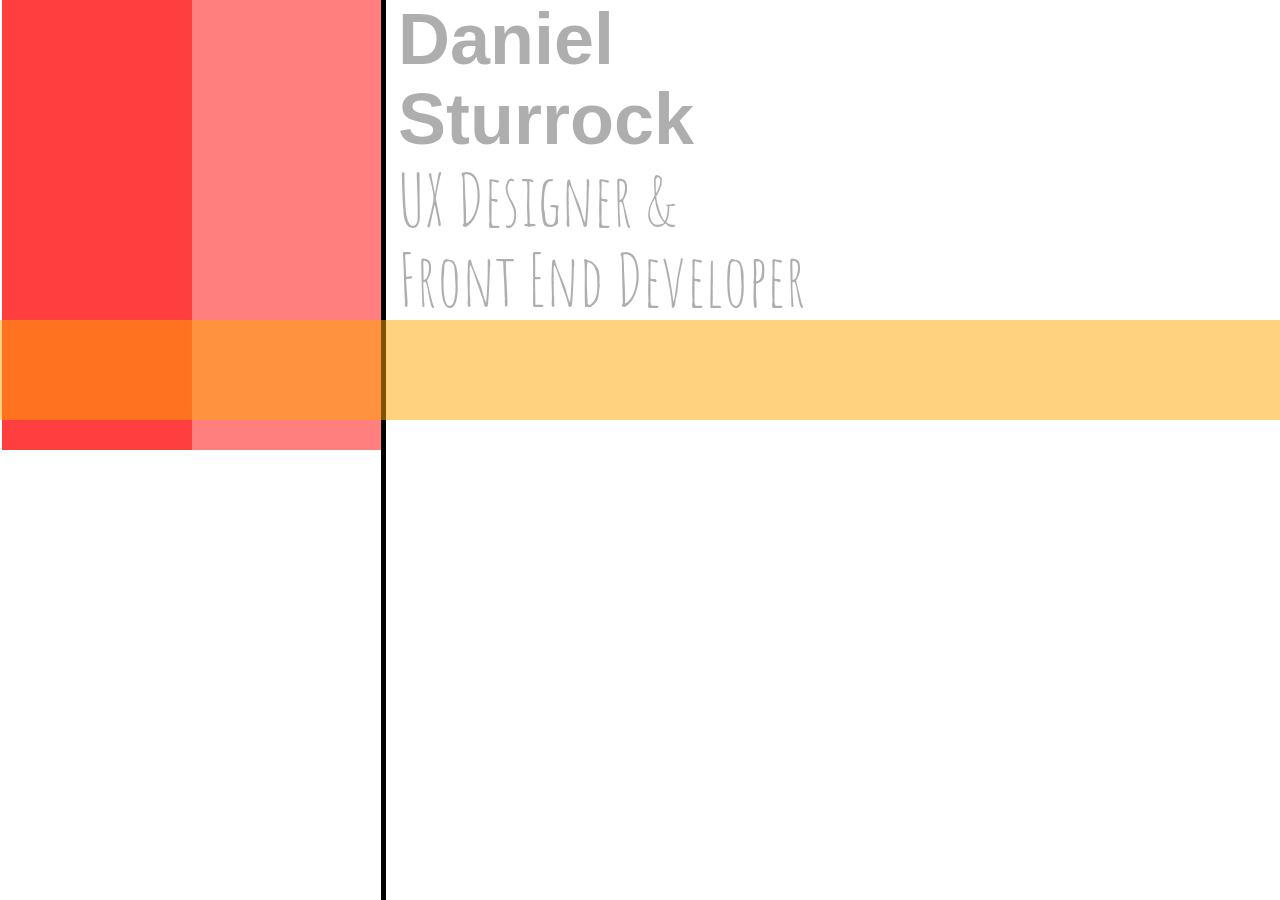
==== commit e4731db3: "add min footer height function to main in" ====
--- a/index.html
+++ b/index.html
@@ -2109,7 +2109,7 @@
                     </div>
                 </div>
 
-                <div class="cont-whole">
+                <div id="minimumFooterHeight" class="cont-whole">
                     <div class="cont-left">
                         <div class="contOuter-footer-promo">
                             <div class="contInner-footer-promo">
@@ -2240,11 +2240,11 @@
     $(window).resize(function () {
         var windowHeight = $(window).height();
         console.log("new window height = " + windowHeight);
-        
+
 
         this.windowHeight = windowHeight;
 
-
+        adjustMinFooterHeight();
         initScrollTop();
     });
 
@@ -2634,6 +2634,15 @@
         }
     }
 
+//    MINIMUM FOOTER HEIGHT
+
+    var minFooterHeight = halfWindowHeight + 20 + "px";
+    $("#minimumFooterHeight").css("min-height", minFooterHeight);
+
+    function adjustMinFooterHeight () {
+        var minFooterHeight = (windowHeight / 2) + 20 + "px";
+        $("#minimumFooterHeight").css("min-height", minFooterHeight);
+    }
 
     // =========================================================================================== ~ NAVIGATION SCRIPTS
 
@@ -2658,7 +2667,6 @@
 
         pageState = "overviewState";
         initScrollTop();
-//        footerScroll(2981, 3300);
 
         setTimeout(function () {
             arrowScrollDownAnimation();
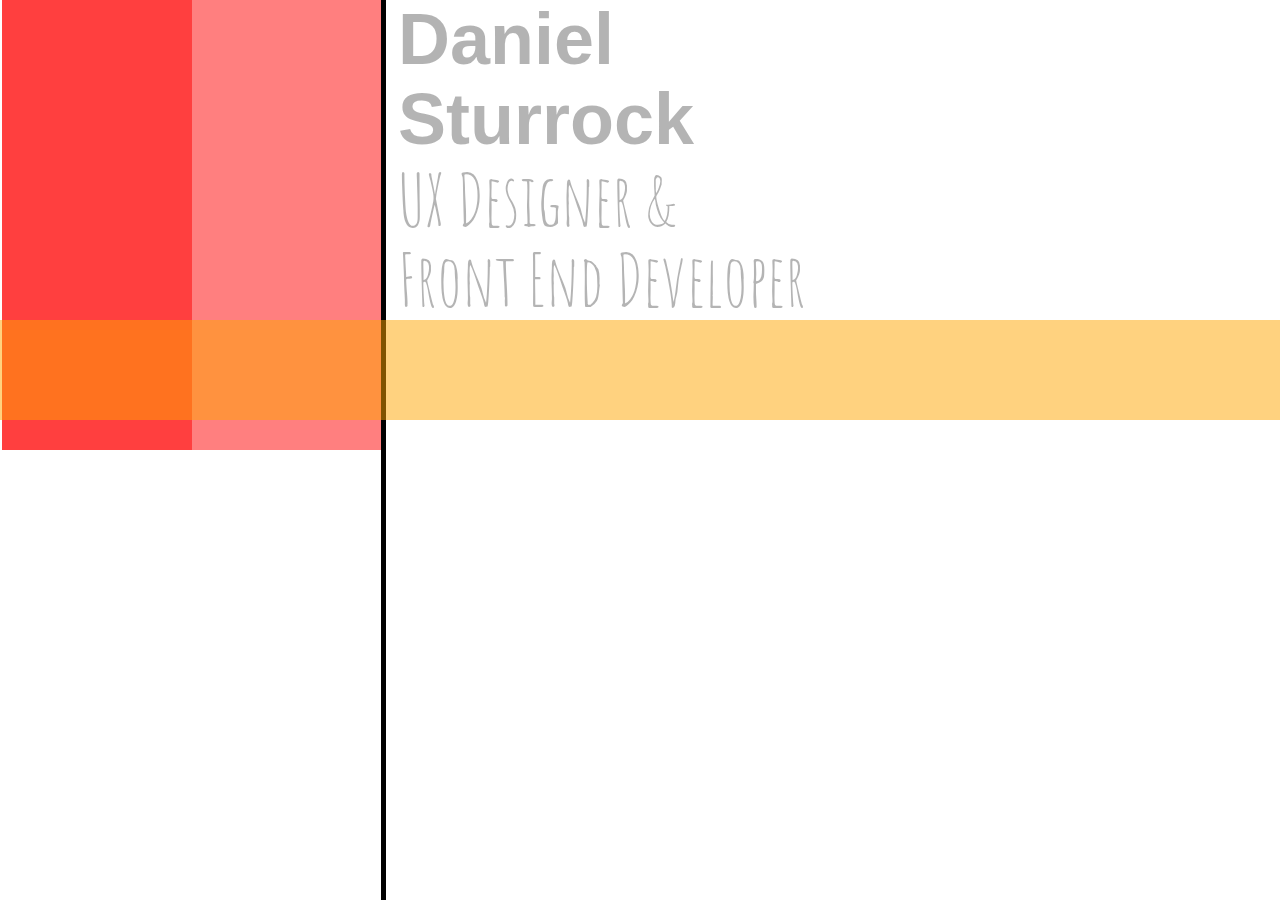
==== commit fa3fc6f3: "add hvr effects to icons in footer" ====
--- a/index.html
+++ b/index.html
@@ -362,7 +362,7 @@
                             <img class="overview-icons" src="assets/icons/cssD.svg"
                                  data-toggle="tooltip" data-placement="top" title="CSS 3">
                             <p class="skillset-text standard-character">
-                                2+ Years
+                                5+ Years
                             </p>
                         </div>
 
@@ -1751,7 +1751,7 @@
                 <div class="cont-img-centerLine height-105">
                     <a href="http://www.geraldinedening.com/" target="_blank">
                         <picture>
-                            <img id="" src="assets/imgs/GDLogob.png" class="img-bubble bubble reveal  hvr-hang"
+                            <img id="" src="assets/imgs/GDLogob.png" class="img-bubble bubble reveal hvr-hang"
                                  data-toggle="tooltip" data-placement="left" title="Click To See Website">
                         </picture>
                     </a>
@@ -2122,20 +2122,20 @@
                                     <a href="mailto:daniel.sturrock@hotmail.com?subject=Hello.&body=Dear Daniel,"><img
                                             data-toggle="tooltip" data-placement="left"
                                             title="Click To Send Email Message"
-                                            class="footer-contact-icon" src="assets/icons/at-logo.svg"></a>
+                                            class="footer-contact-icon hvr-bounce-in" src="assets/icons/at-logo.svg"></a>
                                     Daniel.Sturrock@hotmail.com<br><br>
 
                                     <a href="intent://send/07835175918#Intent;scheme=smsto;package=com.whatsapp;action=android.intent.action.SENDTO;end"><img
                                             data-toggle="tooltip" data-placement="left"
                                             title="Click To Send Text Message"
-                                            class="footer-contact-icon" src="assets/icons/whatsapp-logo.svg"></a>
+                                            class="footer-contact-icon hvr-bounce-in" src="assets/icons/whatsapp-logo.svg"></a>
                                     (+44) 7 835 17 59 18<br><br>
 
 
                                     <a href="http://www.linkedin.com/inviteFromProfile?from=92801b90profile&key=&firstName=Daniel&lastName=Sturrock"><img
                                             data-toggle="tooltip" data-placement="left"
                                             title="Click To Send A LinkedIn Invitation"
-                                            class="footer-contact-icon" src="assets/icons/linked-in-logo.svg"></a>
+                                            class="footer-contact-icon hvr-bounce-in" src="assets/icons/linked-in-logo.svg"></a>
                                     <br><br>
 
                                     <!--<img class="footer-contact-icon" src="assets/icons/facebook-logo.svg"> /ztuzzer1-->
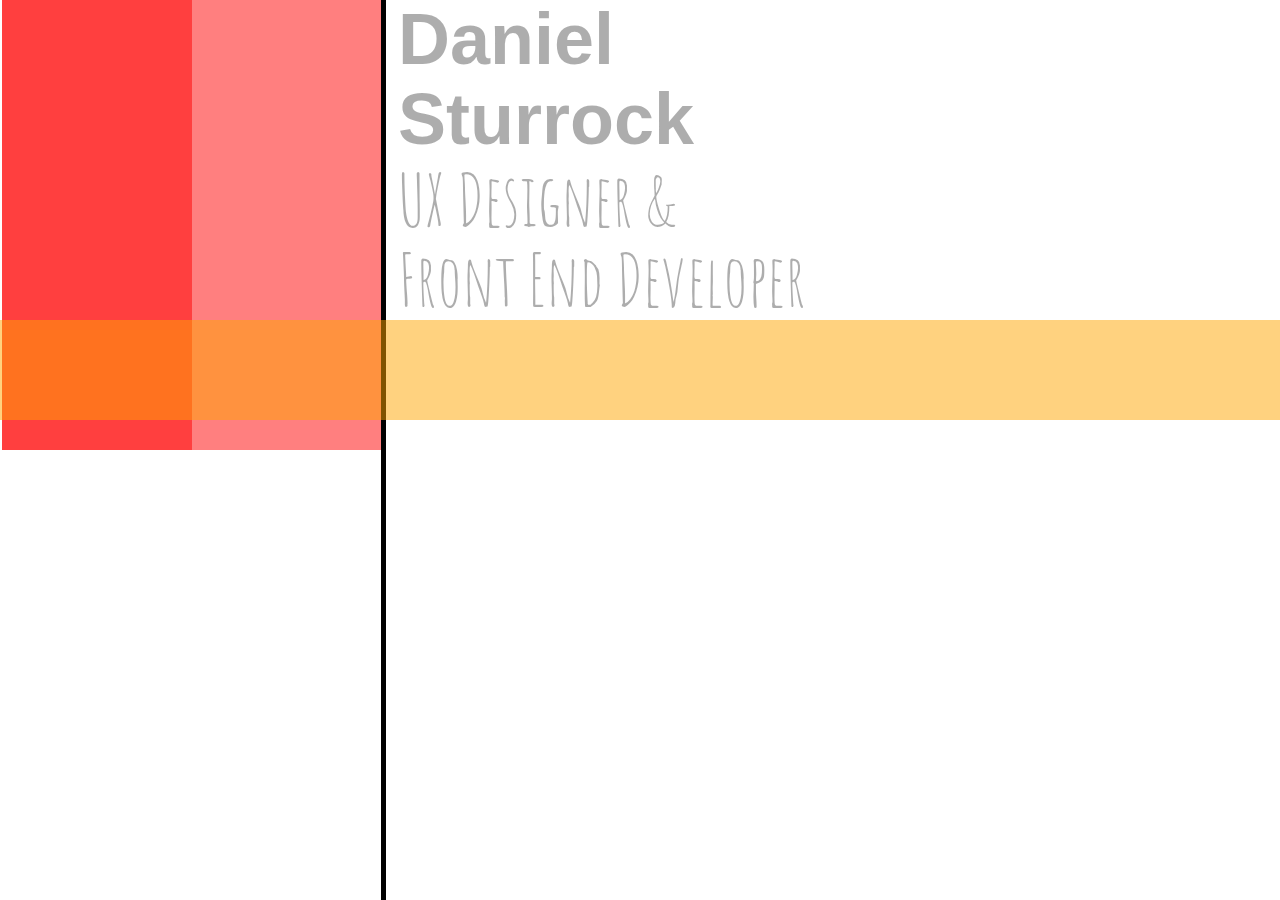
==== commit 304bd52f: "tidy javascript **all working**" ====
--- a/index.html
+++ b/index.html
@@ -2195,62 +2195,100 @@
 ================================================== -->
 <script>
 
-    //    var PosTop = $("#CarStaImg").position().top;
-    //    console.log("pos-top = " + PosTop);
-
-
-    //    $(window).scroll(function () {
-    //
-    //
-    //        var PosTop = $("#CarStaImg").position().top;
-    ////        console.log("pos-top = " + PosTop);
-    //
-    //        var posTopMinus = PosTop - 200;
-    //        console.log("pos-topMinus = " + posTopMinus);
-    //
-    ////        var y_scroll_pos = window.pageYOffset;
-    ////        console.log("y-scroll-pos = " + y_scroll_pos);
-    //
-    //        var scrolltop = $(document).scrollTop();
-    //        console.log("scrolltop = " + scrolltop);
-    //
-    //
-    //        if (posTopMinus >= 200) {
-    //            revealOverviewBubble("#CarStaImg", "#CarStaTitle", "#CarStaPara");
-    //        }
-    //        else {
-    //            resetOverviewBubble("#CarStaImg", "#CarStaTitle", "#CarStaPara");
-    //        }
-    //
-    //    });
-
-    var windowHeight = $(window).height();   // returns height of browser viewport
-
-    console.log("Window height =" + windowHeight);
+    // =========================================================================================== ~ NAVIGATION SCRIPTS
+
+    // ****  ~ Overview ****
+    $("#overview-active").click(function () {
+
+        // --- hide other page content ---
+        $("#contact, #timeline").hide();
+        contactAnimationReset();
+
+        // --- setup nav ---
+        $(".nav-span-active").fadeIn();
+        $("#overview-active").fadeOut();
+        $(".nav-span-inactive").animate({width: '0px'});
+        $("#overview-inactive").animate({width: '184px'});
+
+        // --- show content ---
+        $("#overview, #footer").show();
+
+        // --- init ScrollTop functions ---
+        pageState = "overviewState";
+        initScrollTop();
+
+        // --- show scroll down arrow ---
+        setTimeout(function () {
+            arrowScrollDownAnimation();
+
+        }, 500);
+    });
+
+    // ***  ~ Portfolio ***
+    $("#portfolio-active").click(function () {
+
+        // --- setup nav ---
+        $(".nav-span-active").fadeIn();
+        $("#portfolio-active").fadeOut();
+        $(".nav-span-inactive").animate({width: '0px'});
+        $("#portfolio-inactive").animate({width: '195px'});
+    });
+
+    // ***  ~ Timeline ***
+    $("#timeline-active").click(function () {
+
+        // --- hide other page content ---
+        $("#contact, #overview").hide();
+        contactAnimationReset();
+
+        // --- setup nav ---
+        $(".nav-span-active").fadeIn();
+        $("#timeline-active").fadeOut();
+        $(".nav-span-inactive").animate({width: '0px'});
+        $("#timeline-inactive").animate({width: '170px'});
+
+        // --- show content ---
+        $("#timeline, #footer").show();
+
+        // --- init ScrollTop Functions ---
+        pageState = "timelineState";
+        initScrollTop();
+
+        // --- show ScrollDown arrow ---
+        setTimeout(function () {
+            arrowScrollDownAnimation();
+        }, 500);
+
+    });
+
+    // ***  ~ Contact ***
+    $("#contact-active").click(function () {
+
+        // --- hide scroll down arrow ---
+        arrowScrollDownAnimationReset()
+
+        setTimeout(function () {
+            // --- hide other content ---
+            $("#overview, #timeline, #footer").hide();
+
+            // --- setup nav ---
+            $(".nav-span-active").fadeIn();
+            $("#contact-active").fadeOut();
+            $(".nav-span-inactive").animate({width: '0px'});
+            $("#contact-inactive").animate({width: '160px'});
+
+            // --- show & animate content ---
+            $("#contact").show();
+            contactAnimation();
+        }, 500);
+    });
+
+    // =========================================================================================== ~ SCROLLTOP SCRIPTS
+
+    var windowHeight = $(window).height();
+    var halfWindowHeight = windowHeight / 2;
 
     var pageState = "";
-
-    console.log("window height =" + windowHeight);
-
-    var halfWindowHeight = windowHeight / 2;
-
-    console.log("half window height =" + halfWindowHeight);
-
-
-    $(window).resize(function () {
-        var windowHeight = $(window).height();
-        console.log("new window height = " + windowHeight);
-
-
-        this.windowHeight = windowHeight;
-
-        adjustMinFooterHeight();
-        initScrollTop();
-    });
-
-
-    $("#measure2").animate({height: halfWindowHeight});
-
 
     function initScrollTop() {
         console.log("pageState=" + pageState);
@@ -2259,40 +2297,20 @@
 
             var overviewCarStaPosTop = $("#overviewCarSta").position().top;
 
-            console.log("overviewCarSta Pos Top =" + overviewCarStaPosTop);
-
             var overviewDesSkiPosTop = $("#overviewDesSki").position().top;
 
-            console.log("overviewDesSki Pos Top =" + overviewDesSkiPosTop);
-
             var overviewTecSkiPosTop = $("#overviewTecSki").position().top;
 
-            console.log("overviewTecSki Pos Top =" + overviewTecSkiPosTop);
-
             var overviewEduBacPosTop = $("#overviewEduBac").position().top;
 
-            console.log("overviewEduBac Pos Top =" + overviewEduBacPosTop);
-
             var overviewPOIPosTop = $("#overviewPOI").position().top;
 
-            console.log("overviewPOI Pos Top =" + overviewPOIPosTop);
-
             var overviewPerSumPosTop = $("#overviewPerSum").position().top;
 
-            console.log("overviewPerSum Pos Top =" + overviewPerSumPosTop);
-
             var overviewIntPosTop = $("#overviewInt").position().top;
 
-            console.log("overviewInt Pos Top =" + overviewIntPosTop);
-
             var FooterPt1PosTop = $("#footer-bckgrnd").position().top;
-
-            console.log("overviewInt Pos Top =" + overviewIntPosTop);
-
             var FooterPt2PosTop = $("#footer-promo-text").position().top;
-
-            console.log("overviewInt Pos Top =" + overviewIntPosTop);
-
 
             $(window).scroll(function () {
 
@@ -2313,7 +2331,6 @@
                     resetOverviewBubble("#CarStaImg", "#CarStaTitle", "#CarStaPara");
                 }
 
-
                 if (scrollTopPlusHalf >= overviewDesSkiPosTop) {
                     revealOverviewInformationBlock("#DesSkiPara, #DesSkiTitle");
                 }
@@ -2355,23 +2372,16 @@
 
                 if (scrollTopPlusHalf >=  FooterPt1PosTop) {
                     FooterAnimation();
-//                console.log("animation activated")
                 }
                 else {
                     FooterAnimationReset();
-//                console.log("reset being called");
                 }
 
                 if (scrollTopPlusHalf >=  FooterPt2PosTop) {
-//                $("#footer-promo-text").removeClass("invisible");
                     $("#footer-promo-text").addClass("fade-in");
-//                $("#footer-promo-text").fadeIn();
-                    console.log("fade-in");
                 }
                 else {
                     $("#footer-promo-text").removeClass("fade-in");
-//                $("#footer-promo-text").fadeOut();
-                    console.log("fade-out");
                 }
 
             });
@@ -2424,12 +2434,6 @@
                 var scrollTop = $(document).scrollTop();
                 var scrollTopPlusHalf = scrollTop + windowHeight / 2;
 
-                if ($(document).scrollTop() > 50) {
-
-                    console.log($("body").scrollTop() + " px");
-                } else {
-                }
-
                 if (scrollTopPlusHalf >= timeline2017PosTop) {
                     arrowScrollDownAnimationReset();
 
@@ -2437,7 +2441,6 @@
                 } else {
                     revealYearBubbleReset("#2017-bubble")
                 }
-
 
                 if (scrollTopPlusHalf >= timeline2017NowPosTop) {
                     revealTimelineItem("#2017-now-date, #2017-now-title, #2017-now-para", "#cont-sideline-fl", "#sideline-top-fl", "#sideline-bottom-fl");
@@ -2445,7 +2448,6 @@
                     resetTimelineItem("#2017-now-date, #2017-now-title, #2017-now-para", "#cont-sideline-fl");
                 }
 
-
                 if (scrollTopPlusHalf >= timeline2016PosTop) {
                     revealYearBubble("#2016-bubble");
                 } else {
@@ -2509,7 +2511,6 @@
                 if (scrollTopPlusHalf >= timeline2014AugPosTop) {
                     revealTimelineItem("#2014-aug-date, #2014-aug-title, #2014-aug-para", "#cont-sideline-lsa", "#sideline-top-lsa", "#sideline-bottom-lsa");
 
-
                     moveToPos2("#sideline-km");
                     moveToPos3("#sideline-gh");
                 } else {
@@ -2612,176 +2613,24 @@
 
                 if (scrollTopPlusHalf >= FooterPt1PosTop) {
                     FooterAnimation();
-//                console.log("animation activated")
                 }
                 else {
                     FooterAnimationReset();
-//                console.log("reset being called");
                 }
 
                 if (scrollTopPlusHalf >= FooterPt2PosTop) {
-//                $("#footer-promo-text").removeClass("invisible");
                     $("#footer-promo-text").addClass("fade-in");
-//                $("#footer-promo-text").fadeIn();
-                    console.log("fade-in");
                 }
                 else {
                     $("#footer-promo-text").removeClass("fade-in");
-//                $("#footer-promo-text").fadeOut();
-                    console.log("fade-out");
                 }
             });
         }
     }
 
-//    MINIMUM FOOTER HEIGHT
-
-    var minFooterHeight = halfWindowHeight + 20 + "px";
-    $("#minimumFooterHeight").css("min-height", minFooterHeight);
-
-    function adjustMinFooterHeight () {
-        var minFooterHeight = (windowHeight / 2) + 20 + "px";
-        $("#minimumFooterHeight").css("min-height", minFooterHeight);
-    }
-
-    // =========================================================================================== ~ NAVIGATION SCRIPTS
-
-    $("#port-ux-bubble").click(function () {
-        $(".port-sectionBubble").removeClass("small");
-        $("#port-ux-bubble-text").removeClass("small");
-    });
-
-    // ****  ~ Overview ****
-    $("#overview-active").click(function () {
-
-        $("#contact, #timeline").hide();
-        contactAnimationReset();
-
-        $(".nav-span-active").fadeIn();
-        $("#overview-active").fadeOut();
-        $(".nav-span-inactive").animate({width: '0px'});
-        $("#overview-inactive").animate({width: '184px'});
-
-        $("#overview, #footer").show();
-
-
-        pageState = "overviewState";
-        initScrollTop();
-
-        setTimeout(function () {
-            arrowScrollDownAnimation();
-
-        }, 500);
-    });
-
-    // ***  ~ Portfolio ***
-    $("#portfolio-active").click(function () {
-        $(".nav-span-active").fadeIn();
-        $("#portfolio-active").fadeOut();
-        $(".nav-span-inactive").animate({width: '0px'});
-        $("#portfolio-inactive").animate({width: '195px'});
-    });
-
-    // ***  ~ Timeline ***
-    $("#timeline-active").click(function () {
-
-        $("#contact, #overview").hide();
-        contactAnimationReset();
-
-        $(".nav-span-active").fadeIn();
-        $("#timeline-active").fadeOut();
-        $(".nav-span-inactive").animate({width: '0px'});
-        $("#timeline-inactive").animate({width: '170px'});
-
-        $("#timeline, #footer").show();
-
-        pageState = "timelineState";
-        initScrollTop();
-//        footerScroll(10740, 11060);
-
-        setTimeout(function () {
-            arrowScrollDownAnimation();
-        }, 500);
-
-    });
-
-    // ***  ~ Contact ***
-    $("#contact-active").click(function () {
-
-        arrowScrollDownAnimationReset()
-
-        setTimeout(function () {
-            $("#overview, #timeline, #footer").hide();
-
-
-            $(".nav-span-active").fadeIn();
-            $("#contact-active").fadeOut();
-            $(".nav-span-inactive").animate({width: '0px'});
-            $("#contact-inactive").animate({width: '160px'});
-
-
-            $("#contact").show();
-            contactAnimation();
-        }, 500);
-    });
-
-    // ============================================================================================ ~ FOOTER SCRIPTS
-
-//    function footerScroll(distIllumination, distPromoText) {
-//        $(window).scroll(function () {
-//            if ($(document).scrollTop() > distIllumination) {
-//                FooterAnimation();
-////                console.log("animation activated")
-//            }
-//            else {
-//                FooterAnimationReset();
-////                console.log("reset being called");
-//            }
-//
-//            if ($(document).scrollTop() >= distPromoText) {
-////                $("#footer-promo-text").removeClass("invisible");
-//                $("#footer-promo-text").addClass("fade-in");
-////                $("#footer-promo-text").fadeIn();
-//                console.log("fade-in");
-//            }
-//            else {
-//                $("#footer-promo-text").removeClass("fade-in");
-////                $("#footer-promo-text").fadeOut();
-//                console.log("fade-out");
-//            }
-//        });
-//    }
-
-    //    ****************************************************************************FOOTER REVEAL FUNCTIONS
-
-
-    function FooterAnimation() {
-        $("#footer-bckgrnd").addClass("illuminated");
-        $("#footer-content-inv").removeClass("invisible");
-
-    }
-    function FooterAnimationReset() {
-        $("#footer-bckgrnd").removeClass("illuminated");
-        $("#footer-content-inv").addClass("invisible");
-//        $("#footer-promo-text").addClass("invisible");
-    }
-
-    // **** document height ***
-    //    var h = Math.max(document.documentElement.clientHeight, window.innerHeight || 0);
-    //    var h2 = h/2;
-    //
-    //    var h4 = $(window).height();
-    //    console.log("h4 =" + h4);
-    //
-    //    document.getElementById("stem").style.height = h4 + "px";
-    //    console.log("h =" + h);
-    //    console.log("h2 =" + h2);
-
     // ========================================================================================== ~ HEADER INIT SCRIPTS
 
-
     $(document).ready(header_init());
-    //    $(document).ready(arrowScrollDownAnimation());
 
     // ***  ~ HEADER INIT MAIN FUNCTION ***
     function header_init() {
@@ -2835,67 +2684,6 @@
 
     // ============================================================================================ ~ OVERVIEW SCRIPTS
 
-
-    //    function overviewScroll() {
-    //        $(window).scroll(function () {
-    //
-    //            if ($(document).scrollTop() >= 220) {
-    //                arrowScrollDownAnimationReset();
-    //                scrollToTopAnimation()
-    //            } else {
-    //                scrollToTopAnimationReset();
-    //            }
-    //
-    //            if ($(document).scrollTop() > 220) {
-    //                revealOverviewBubble("#CarStaImg", "#CarStaTitle", "#CarStaPara");
-    //            }
-    //            else {
-    //                resetOverviewBubble("#CarStaImg", "#CarStaTitle", "#CarStaPara");
-    //            }
-    //
-    //            if ($(document).scrollTop() > 560) {
-    //                revealOverviewInformationBlock("#DesSkiPara, #DesSkiTitle");
-    //            }
-    //            else {
-    //                resetOverviewInformationBlock("#DesSkiPara, #DesSkiTitle");
-    //            }
-    //
-    //            if ($(document).scrollTop() > 760) {
-    //                revealOverviewInformationBlock("#TecSkiPara, #TecSkiTitle");
-    //            }
-    //            else {
-    //                resetOverviewInformationBlock("#TecSkiPara, #TecSkiTitle");
-    //            }
-    //
-    //            if ($(document).scrollTop() > 1100) {
-    //                revealOverviewBubble("#EduBacImg", "#EduBacTitle", "#EduBacPara");
-    //            } else {
-    //                resetOverviewBubble("#EduBacImg", "#EduBacTitle", "#EduBacPara")
-    //            }
-    //
-    //            if ($(document).scrollTop() > 1500) {
-    //                revealOverviewInformationBlock("#POIPara, #POITitle");
-    //            } else {
-    //                resetOverviewInformationBlock("#POIPara, #POITitle");
-    //            }
-    //
-    //
-    //            if ($(document).scrollTop() > 1990) {
-    //                revealOverviewBubble("#PerSumImg", "#PerSumTitle", "#PerSumParaCont");
-    //            } else {
-    //                resetOverviewBubble("#PerSumImg", "#PerSumTitle", "#PerSumParaCont")
-    //            }
-    //
-    //            if ($(document).scrollTop() > 2220) {
-    //                revealOverviewInformationBlock("#IntPara, #IntTitle");
-    //            } else {
-    //                resetOverviewInformationBlock("#IntPara, #IntTitle");
-    //            }
-    //
-    //        });
-    //    }
-
-
     //    ****************************************************************************OVERVIEW REVEAL/RESET FUNCTIONS
 
     function revealOverviewBubble(imgBubble, title, paraCont) {
@@ -2920,195 +2708,6 @@
 
     // ============================================================================================ ~ TIMELINE SCRIPTS
 
-    function timelineScroll() {
-//        $(window).scroll(function () {
-//            if ($(document).scrollTop() > 50) {
-//
-//                console.log($("body").scrollTop() + " px");
-//            } else {
-//            }
-//
-//            if ($(document).scrollTop() > 134) {
-//                arrowScrollDownAnimationReset();
-//
-//                revealYearBubble("#2017-bubble");
-//            } else {
-//                revealYearBubbleReset("#2017-bubble")
-//            }
-//
-//
-//            if ($(document).scrollTop() > 330) {
-//                revealTimelineItem("#2017-now-date, #2017-now-title, #2017-now-para", "#cont-sideline-fl", "#sideline-top-fl", "#sideline-bottom-fl");
-//            } else {
-//                resetTimelineItem("#2017-now-date, #2017-now-title, #2017-now-para", "#cont-sideline-fl");
-//            }
-//
-//
-//            if ($(document).scrollTop() > 1020) {
-//                revealYearBubble("#2016-bubble");
-//            } else {
-//                revealYearBubbleReset("#2016-bubble");
-//            }
-//
-//            if ($(document).scrollTop() > 1210) {
-//                revealTimelineItem("#2016-dec-date, #2016-dec-title, #2016-dec-para", "#cont-sideline-gh", "#sideline-top-gh", "#sideline-bottom-gh");
-//
-//                moveToPos2("#sideline-fl");
-//            } else {
-//                resetTimelineItem("#2016-dec-date, #2016-dec-title, #2016-dec-para", "#cont-sideline-gh");
-//
-//                moveToPos2Reset("#sideline-fl");
-//            }
-//
-//            if ($(document).scrollTop() > 1990) {
-//                revealYearBubble("#2015-bubble");
-//            } else {
-//                revealYearBubbleReset("#2015-bubble");
-//            }
-//
-//            if ($(document).scrollTop() > 2190) {
-//                revealTimelineItem("#2015-sep-date, #2015-sep-title, #2015-sep-para", "#cont-sideline-gd", "#sideline-top-gd", "#sideline-bottom-gd");
-//
-//                moveToPos2("#sideline-gh");
-//                moveToPos3("#sideline-fl");
-//            } else {
-//                resetTimelineItem("#2015-sep-date, #2015-sep-title, #2015-sep-para", "#cont-sideline-gd");
-//
-//                moveToPos2Reset("#sideline-gh");
-//                moveToPos3Reset("#sideline-fl");
-//            }
-//
-//            if ($(document).scrollTop() > 2740) {
-//                revealTimelineItem("#2015-jan-date, #2015-jan-title, #2015-jan-para", "#cont-sideline-fl2", "#sideline-top-fl2", "#sideline-bottom-fl2");
-//
-//            } else {
-//                resetTimelineItem("#2015-jan-date, #2015-jan-title, #2015-jan-para", "#cont-sideline-fl2");
-//            }
-//
-//            if ($(document).scrollTop() > 3180) {
-//                revealYearBubble("#2014-bubble");
-//            } else {
-//                revealYearBubbleReset("#2014-bubble");
-//            }
-//
-//            if ($(document).scrollTop() > 3380) {
-//                revealTimelineItem("#2014-oct-date, #2014-oct-title, #2014-oct-para", "#cont-sideline-gd2", "#sideline-top-gd2", "#sideline-bottom-gd2");
-//
-//            } else {
-//                resetTimelineItem("#2014-oct-date, #2014-oct-title, #2014-oct-para", "#cont-sideline-gd2");
-//            }
-//
-//            if ($(document).scrollTop() > 3670) {
-//                revealTimelineItem("#2014-sep-date, #2014-sep-title, #2014-sep-para", "#cont-sideline-km", "#sideline-top-km", "#sideline-bottom-km");
-//            } else {
-//                resetTimelineItem("#2014-sep-date, #2014-sep-title, #2014-sep-para", "#cont-sideline-km");
-//            }
-//
-//            if ($(document).scrollTop() > 4220) {
-//                revealTimelineItem("#2014-aug-date, #2014-aug-title, #2014-aug-para", "#cont-sideline-lsa", "#sideline-top-lsa", "#sideline-bottom-lsa");
-//
-//
-//                moveToPos2("#sideline-km");
-//                moveToPos3("#sideline-gh");
-//            } else {
-//                resetTimelineItem("#2014-aug-date, #2014-aug-title, #2014-aug-para", "#cont-sideline-lsa");
-//
-//                moveToPos2Reset("#sideline-km");
-//                moveToPos3Reset("#sideline-gh");
-//            }
-//
-//            if ($(document).scrollTop() > 4965) {
-//                revealTimelineItem("#2014-jul-date, #2014-jul-title, #2014-jul-para", "#cont-sideline-gh2", "#sideline-top-gh2", "#sideline-bottom-gh2");
-//            } else {
-//                resetTimelineItem("#2014-jul-date, #2014-jul-title, #2014-jul-para", "#cont-sideline-gh2");
-//            }
-//
-//            if ($(document).scrollTop() > 5715) {
-//                revealYearBubble("#2013-bubble");
-//            } else {
-//                revealYearBubbleReset("#2013-bubble")
-//            }
-//
-//            if ($(document).scrollTop() > 5915) {
-//                revealTimelineItem("#2013-aug-date, #2013-aug-title, #2013-aug-para", "#cont-sideline-km2", "#sideline-top-km2", "#sideline-bottom-km2");
-//            } else {
-//                resetTimelineItem("#2013-aug-date, #2013-aug-title, #2013-aug-para", "#cont-sideline-km2");
-//            }
-//
-//            if ($(document).scrollTop() > 6200) {
-//                revealTimelineItem("#2013-jul-date, #2013-jul-title, #2013-jul-para", "#cont-sideline-sg", "#sideline-top-sg", "#sideline-bottom-sg");
-//
-//                moveToPos2("#sideline-lsa");
-//                moveToPos3("#sideline-km");
-//            } else {
-//                resetTimelineItem("#2013-jul-date, #2013-jul-title, #2013-jul-para", "#cont-sideline-sg");
-//
-//                moveToPos2Reset("#sideline-lsa");
-//                moveToPos3Reset("#sideline-km");
-//            }
-//
-//            if ($(document).scrollTop() > 6860) {
-//                revealYearBubble("#2011-bubble");
-//            } else {
-//                revealYearBubbleReset("#2011-bubble");
-//            }
-//
-//
-//            if ($(document).scrollTop() > 7060) {
-//                revealTimelineItem("#2011-sep-date, #2011-sep-title, #2011-sep-para", "#cont-sideline-lsa2", "#sideline-top-lsa2", "#sideline-bottom-lsa2");
-//            } else {
-//                resetTimelineItem("#2011-sep-date, #2011-sep-title, #2011-sep-para", "#cont-sideline-lsa2");
-//            }
-//
-//            if ($(document).scrollTop() > 7360) {
-//                revealTimelineItem("#2011-jul-date, #2011-jul-title, #2011-jul-para", "#cont-sideline-uoe", "#sideline-top-uoe", "#sideline-bottom-uoe");
-//            } else {
-//                resetTimelineItem("#2011-jul-date, #2011-jul-title, #2011-jul-para", "#cont-sideline-uoe");
-//            }
-//
-//            if ($(document).scrollTop() > 7970) {
-//                revealYearBubble("#2010-bubble");
-//            } else {
-//                revealYearBubbleReset("#2010-bubble");
-//            }
-//
-//            if ($(document).scrollTop() > 8170) {
-//                revealTimelineItem("#2010-sep-date, #2010-sep-title, #2010-sep-para", "#cont-sideline-uoe2", "#sideline-top-uoe2", "#sideline-bottom-uoe2");
-//            } else {
-//                resetTimelineItem("#2010-sep-date, #2010-sep-title, #2010-sep-para", "#cont-sideline-uoe2");
-//            }
-//
-//            if ($(document).scrollTop() > 8422) {
-//                revealTimelineItem("#2010-jun-date, #2010-jun-title, #2010-jun-para", "#cont-sideline-sa", "#sideline-top-sa", "#sideline-bottom-sa");
-//            } else {
-//                resetTimelineItem("#2010-jun-date, #2010-jun-title, #2010-jun-para", "#cont-sideline-sa");
-//            }
-//
-//            if ($(document).scrollTop() > 9221) {
-//                revealYearBubble("#2009-bubble");
-//            } else {
-//                revealYearBubbleReset("#2009-bubble");
-//            }
-//
-//            if ($(document).scrollTop() > 9420) {
-//                revealTimelineItem("#2009-sep-date, #2009-sep-title, #2009-sep-para", "#cont-sideline-sa2", "#sideline-top-sa2", "#sideline-bottom-sa2");
-//            } else {
-//                resetTimelineItem("#2009-sep-date, #2009-sep-title, #2009-sep-para", "#cont-sideline-sa2");
-//            }
-//
-//            if ($(document).scrollTop() > 9710) {
-//                revealTimelineItem("#2009-aug-date, #2009-aug-title, #2009-aug-para", "#cont-sideline-pl", "#sideline-top-pl", "#sideline-bottom-pl");
-//            } else {
-//                resetTimelineItem("#2009-aug-date, #2009-aug-title, #2009-aug-para", "#cont-sideline-pl");
-//            }
-//
-//            if ($(document).scrollTop() > 10050) {
-//                revealTimelineItem("#2009-jul-date, #2009-jul-title, #2009-jul-para", "#cont-sideline-sch", "#sideline-top-sch", "#sideline-bottom-sch");
-//            } else {
-//                resetTimelineItem("#2009-jul-date, #2009-jul-title, #2009-jul-para", "#cont-sideline-sch");
-//            }
-//        });
-    }
 
     //****************************************************************************REVEAL/RESET TIMELINE ITEM FUNCTIONS
 
@@ -3225,9 +2824,66 @@
         $("#stem").animate({height: '420px'});
     }
 
+    //============================================================================================= ~ MASKOVERS
+
+    $("#empowerhack-maskover-btn").click(function () {
+        revealMaskOver("#mask-over1");
+    });
+
+    function revealMaskOver(maskOverID) {
+        $(maskOverID).show();
+
+        setTimeout(function () {
+            $(maskOverID).addClass("fade-in");
+            $("#body").addClass("scroll-none");
+        });
+    }
+
+    $(".mask-over-close").click(function () {
+        $("#body").removeClass("scroll-none");
+        $(".portfolio-mask-over").removeClass("fade-in");
+
+        setTimeout(function () {
+            $("#mask-over1").hide();
+        }, 1000);
+    });
+
+    // =========================================================================================== ~ WINDOW RESIZE SCRIPTS
+
+    $(window).resize(function () {
+        var windowHeight = $(window).height();
+        this.windowHeight = windowHeight;
+
+        adjustMinFooterHeight();
+        initScrollTop();
+    });
+
+    // ============================================================================================ ~ FOOTER SCRIPTS
+
+    //   ****************************************************************************MINIMUM FOOTER HEIGHT
+
+    var minFooterHeight = halfWindowHeight + 20 + "px";
+    $("#minimumFooterHeight").css("min-height", minFooterHeight);
+
+    function adjustMinFooterHeight () {
+        var minFooterHeight = (windowHeight / 2) + 20 + "px";
+        $("#minimumFooterHeight").css("min-height", minFooterHeight);
+    }
+
+    //    ****************************************************************************FOOTER REVEAL FUNCTIONS
+
+
+    function FooterAnimation() {
+        $("#footer-bckgrnd").addClass("illuminated");
+        $("#footer-content-inv").removeClass("invisible");
+
+    }
+    function FooterAnimationReset() {
+        $("#footer-bckgrnd").removeClass("illuminated");
+        $("#footer-content-inv").addClass("invisible");
+    }
 
     // ============================================================================================ ~ MINOR SCRIPTS
-
 
     //    ****************************************************************************SCROLL DOWN BUTTON FUNCTION
 
@@ -3256,7 +2912,6 @@
 
     //    ****************************************************************************SCROLLBAR HOVER FUNCTION
 
-
     $(".scrollbar-thin").mouseover(function () {
         $(this).addClass("scrollbar-visible");
     });
@@ -3266,7 +2921,6 @@
 
     // ============================================================================================ ~ BOOTSTRAP SCRIPTS
 
-
     // *** TOOLTIP ***
     $(function () {
         $('[data-toggle="tooltip"]').tooltip({
@@ -3275,33 +2929,19 @@
     })
 
 
-    //============================================================================================= ~ MASKOVERS
-
-
-    $("#empowerhack-maskover-btn").click(function () {
-        revealMaskOver("#mask-over1");
+    // *** CAROUSEL ***
+    $('#carouselHacked').carousel();
+
+
+    //============================================================================================= ~ TEMPORARY
+
+    $("#port-ux-bubble").click(function () {
+        $(".port-sectionBubble").removeClass("small");
+        $("#port-ux-bubble-text").removeClass("small");
     });
 
-    function revealMaskOver(maskOverID) {
-        $(maskOverID).show();
-
-        setTimeout(function () {
-            $(maskOverID).addClass("fade-in");
-            $("#body").addClass("scroll-none");
-        });
-    }
-
-    $(".mask-over-close").click(function () {
-        $("#body").removeClass("scroll-none");
-        $(".portfolio-mask-over").removeClass("fade-in");
-
-        setTimeout(function () {
-            $("#mask-over1").hide();
-        }, 1000);
-    });
-
-
-    $('#carouselHacked').carousel();
+
+    $("#measure2").animate({height: halfWindowHeight});
 
 </script>
 
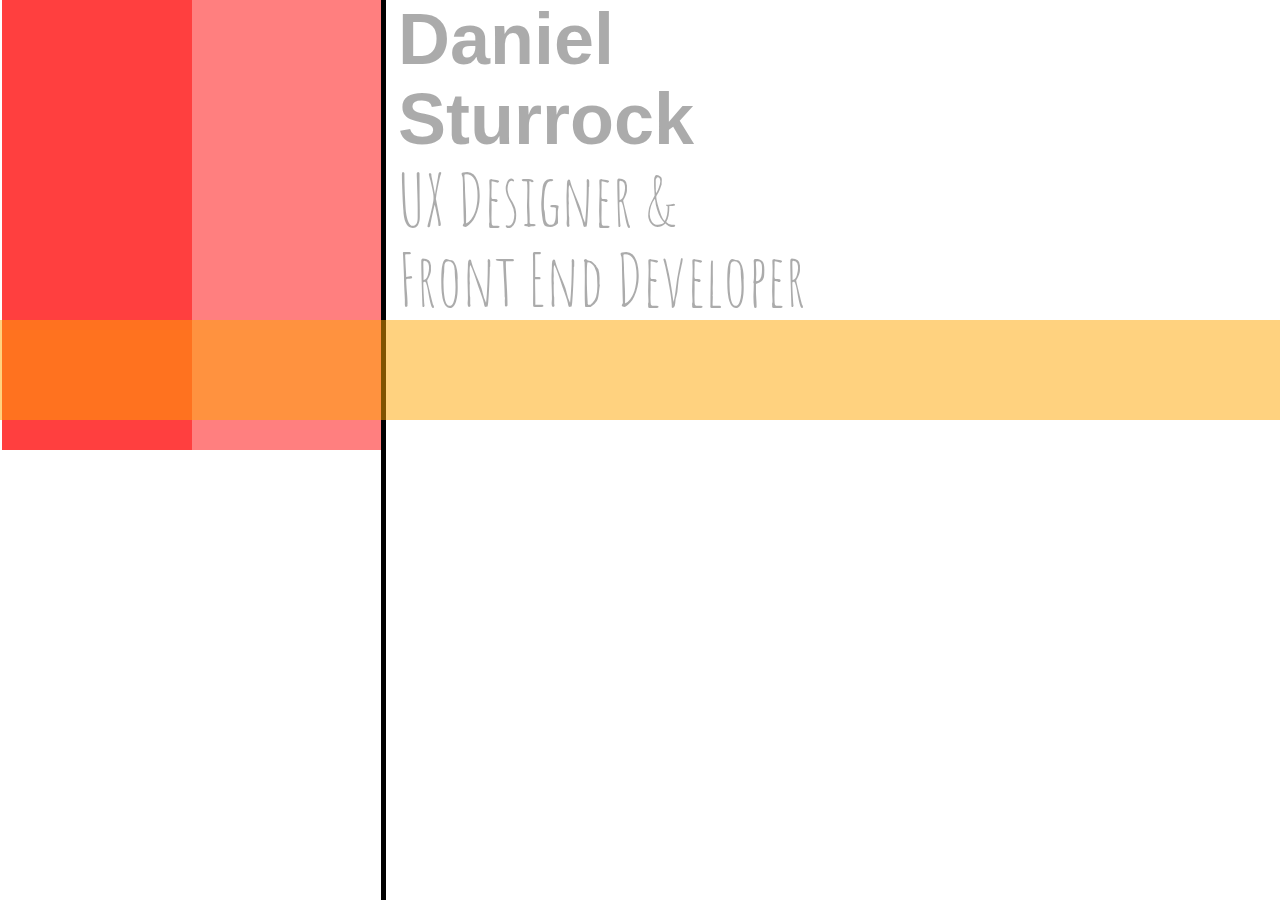
==== commit ae13f290: "fix padding issue on title-right" ====
--- a/index.html
+++ b/index.html
@@ -186,7 +186,7 @@
                 <div class="cont-right">
 
                     <div id="CarStaTitle" class="cont-title-right align-right no-width">
-                        <h2 class="title-right font-white">Career Statement</h2>
+                        <h2 class="title-right overview-content font-white">Career Statement</h2>
                     </div>
 
                     <div id="CarStaPara" class="overview-cont-paragraph-right no-height">
@@ -448,7 +448,7 @@
                 <div class="cont-right">
 
                     <div id="EduBacTitle" class="cont-title-right align-right no-width">
-                        <h2 class="title-right font-white">Educational Background</h2>
+                        <h2 class="title-right overview-content font-white">Educational Background</h2>
                     </div>
 
                     <div id="EduBacPara" class="overview-cont-paragraph-right no-height">
@@ -552,7 +552,7 @@
                 <div class="cont-right">
 
                     <div id="PerSumTitle" class="cont-title-right align-right no-width">
-                        <h2 class="title-right font-white">Personal Summary</h2>
+                        <h2 class="title-right overview-content font-white">Personal Summary</h2>
                     </div>
 
                     <div id="PerSumParaCont" class="overview-cont-paragraph-right no-height">
--- a/assets/css/style.css
+++ b/assets/css/style.css
@@ -288,10 +288,14 @@
 .title-right {
     width: 500px!important;
     padding-bottom: 9px;
-    padding-left: 155px;
+
     /*line-height: 50px;*/
 display: inline-block;
     /*background-color: red;*/
+}
+
+.title-right.overview-content {
+    padding-left: 155px;
 }
 
 .overview-cont-paragraph-right {
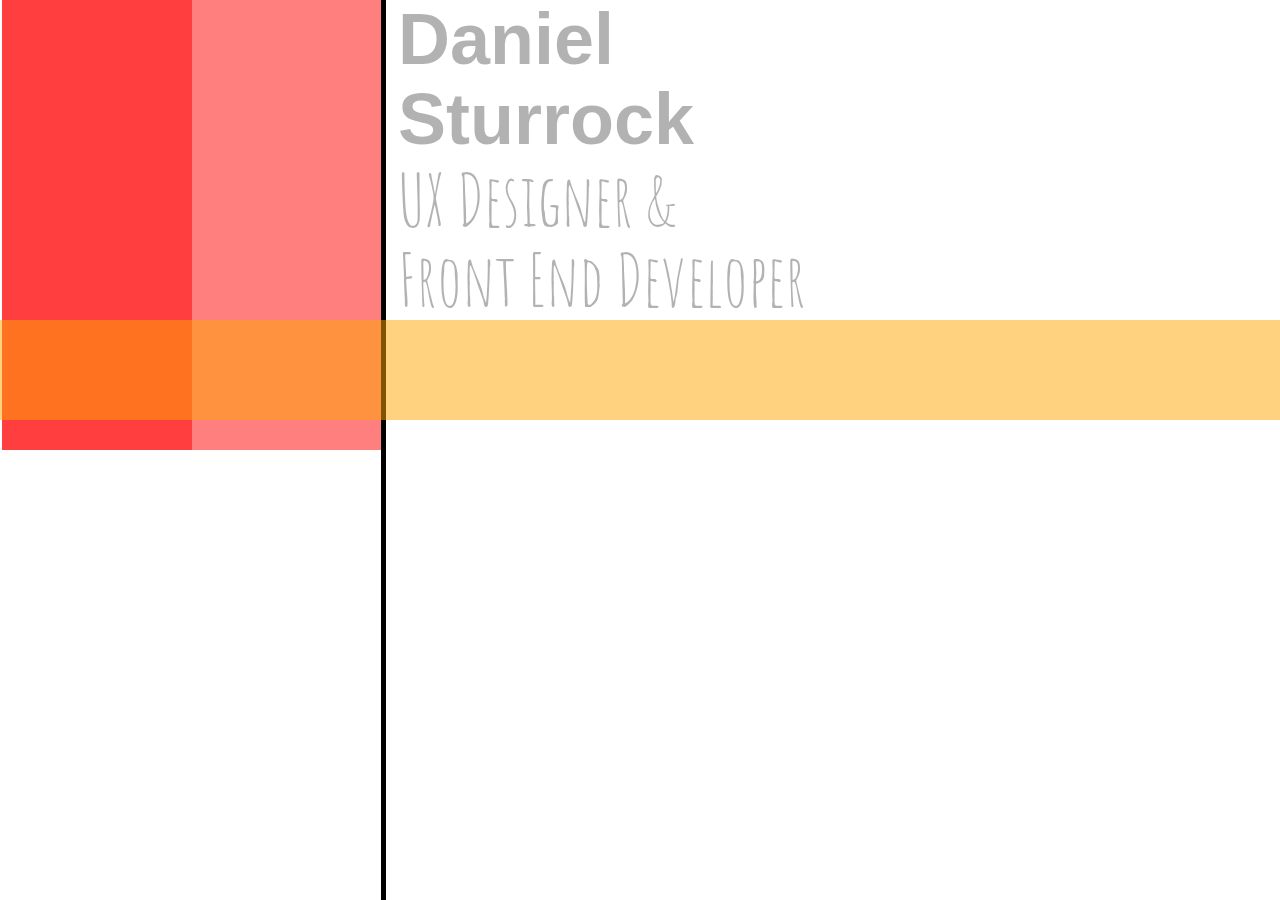
==== commit 2c4356a4: "change nav scripts to use classes" ====
--- a/index.html
+++ b/index.html
@@ -81,33 +81,33 @@
                 <ul class="ul-simple">
                     <li class="li-header">
                     <span id="overview-active" class="nav-span-active">
-                        <a class="nav-item">Overview</a>
+                        <a id="overview-active-link" class="nav-item">Overview</a>
                     </span>
-                        <span id="overview-inactive" class="nav-span-inactive">
+                        <span id="overview-inactive" class="overview-inactive nav-span-inactive">
                         <a class="nav-item inactive">Overview</a>
                     </span>
                     </li>
                     <li class="li-header">
                     <span id="portfolio-active" class="nav-span-active">
-                        <a class="nav-item">portfolio</a>
+                        <a id="portfolio-active-link" class="nav-item">portfolio</a>
                     </span>
-                        <span id="portfolio-inactive" class="nav-span-inactive">
+                        <span id="portfolio-inactive" class="portfolio-inactive nav-span-inactive">
                         <a class="nav-item inactive">portfolio</a>
                     </span>
                     </li>
                     <li class="li-header">
                     <span id="timeline-active" class="nav-span-active">
-                        <a class="nav-item">timeline</a>
+                        <a id="timeline-active-link" class="nav-item">timeline</a>
                     </span>
-                        <span id="timeline-inactive" class="nav-span-inactive">
+                        <span id="timeline-inactive" class="timeline-inactive nav-span-inactive">
                         <a class="nav-item inactive">timeline</a>
                     </span>
                     </li>
                     <li class="li-header">
                     <span id="contact-active" class="nav-span-active">
-                        <a class="nav-item">contact</a>
+                        <a id="contact-active-link" class="nav-item">contact</a>
                     </span>
-                        <span id="contact-inactive" class="nav-span-inactive">
+                        <span id="contact-inactive" class="contact-inactive nav-span-inactive">
                         <a class="nav-item inactive">contact</a>
                     </span>
                     </li>
@@ -2198,7 +2198,7 @@
     // =========================================================================================== ~ NAVIGATION SCRIPTS
 
     // ****  ~ Overview ****
-    $("#overview-active").click(function () {
+    $("#overview-active-link").click(function () {
 
         // --- hide other page content ---
         $("#contact, #timeline").hide();
@@ -2207,8 +2207,11 @@
         // --- setup nav ---
         $(".nav-span-active").fadeIn();
         $("#overview-active").fadeOut();
-        $(".nav-span-inactive").animate({width: '0px'});
-        $("#overview-inactive").animate({width: '184px'});
+        $(".nav-span-inactive").removeClass("reveal-width");
+        $("#overview-inactive").addClass("reveal-width");
+
+//        $(".nav-span-inactive").animate({width: '0px'});
+//        $("#overview-inactive").animate({width: '184px'});
 
         // --- show content ---
         $("#overview, #footer").show();
@@ -2225,17 +2228,22 @@
     });
 
     // ***  ~ Portfolio ***
-    $("#portfolio-active").click(function () {
+    $("#portfolio-active-link").click(function () {
 
         // --- setup nav ---
         $(".nav-span-active").fadeIn();
         $("#portfolio-active").fadeOut();
-        $(".nav-span-inactive").animate({width: '0px'});
-        $("#portfolio-inactive").animate({width: '195px'});
+
+        $(".nav-span-inactive").removeClass("reveal-width");
+        $("#portfolio-inactive").addClass("reveal-width");
+
+
+//        $(".nav-span-inactive").animate({width: '0px'});
+//        $("#portfolio-inactive").animate({width: '195px'});
     });
 
     // ***  ~ Timeline ***
-    $("#timeline-active").click(function () {
+    $("#timeline-active-link").click(function () {
 
         // --- hide other page content ---
         $("#contact, #overview").hide();
@@ -2244,8 +2252,12 @@
         // --- setup nav ---
         $(".nav-span-active").fadeIn();
         $("#timeline-active").fadeOut();
-        $(".nav-span-inactive").animate({width: '0px'});
-        $("#timeline-inactive").animate({width: '170px'});
+
+        $(".nav-span-inactive").removeClass("reveal-width");
+        $("#timeline-inactive").addClass("reveal-width");
+
+//        $(".nav-span-inactive").animate({width: '0px'});
+//        $("#timeline-inactive").animate({width: '170px'});
 
         // --- show content ---
         $("#timeline, #footer").show();
@@ -2262,7 +2274,7 @@
     });
 
     // ***  ~ Contact ***
-    $("#contact-active").click(function () {
+    $("#contact-active-link").click(function () {
 
         // --- hide scroll down arrow ---
         arrowScrollDownAnimationReset()
@@ -2274,8 +2286,12 @@
             // --- setup nav ---
             $(".nav-span-active").fadeIn();
             $("#contact-active").fadeOut();
-            $(".nav-span-inactive").animate({width: '0px'});
-            $("#contact-inactive").animate({width: '160px'});
+
+            $(".nav-span-inactive").removeClass("reveal-width");
+            $("#contact-inactive").addClass("reveal-width");
+
+//            $(".nav-span-inactive").animate({width: '0px'});
+//            $("#contact-inactive").animate({width: '160px'});
 
             // --- show & animate content ---
             $("#contact").show();
--- a/assets/css/style.css
+++ b/assets/css/style.css
@@ -1282,4 +1282,29 @@
 
 .bckgrnd-white {
     background-color: #fff;
+}
+
+.nav-span-inactive {
+    width:0px;
+    transition: all 1s;
+}
+
+.overview-inactive.reveal-width {
+    width: 184px;
+    transition: all 1s;
+}
+
+.portfolio-inactive.reveal-width {
+    width: 195px;
+    transition: all 1s;
+}
+
+.timeline-inactive.reveal-width {
+    width: 170px;
+    transition: all 1s;
+}
+
+.contact-inactive.reveal-width {
+    width: 160px;
+    transition: all 1s;
 }